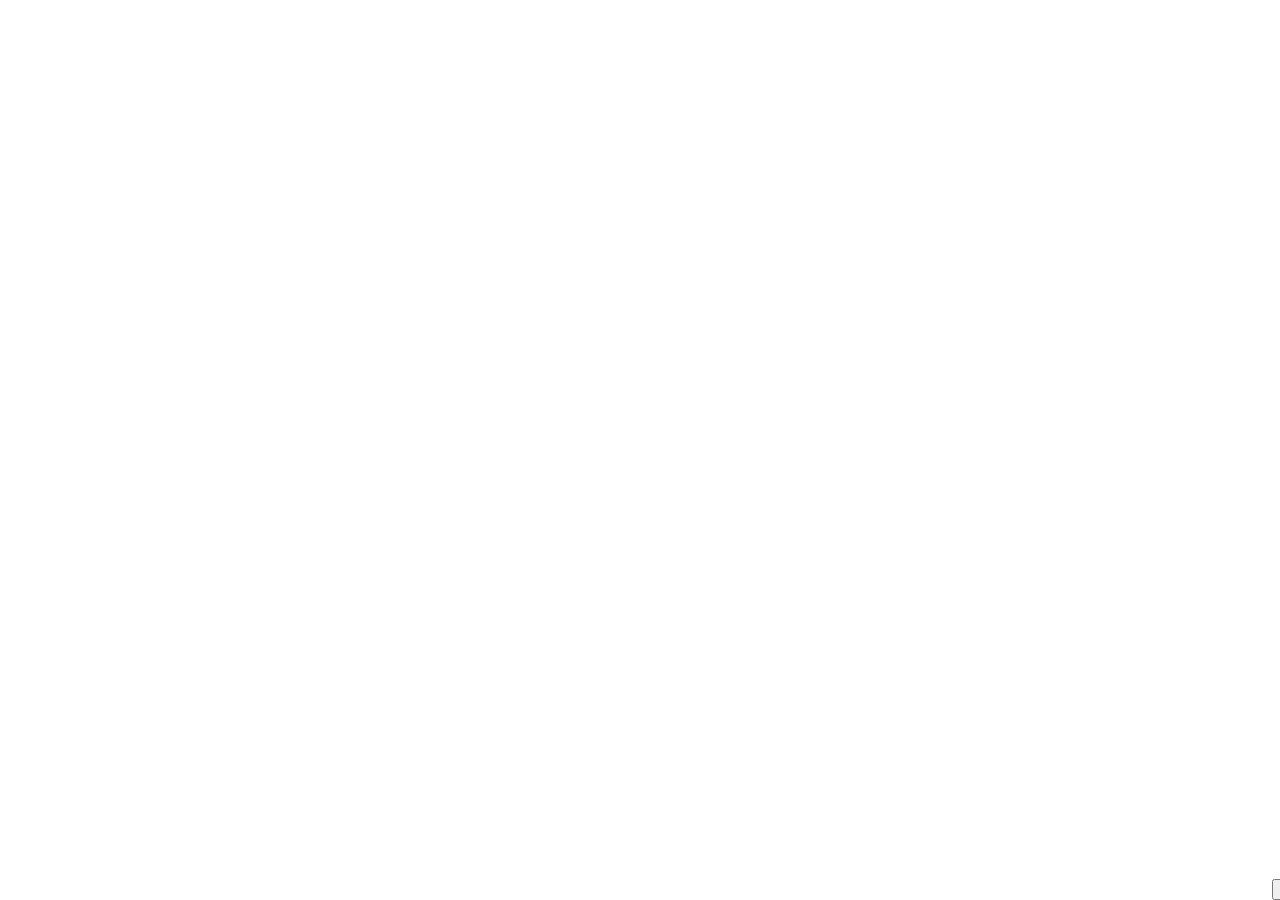
==== index.html @ c6769592 "meal colors, export and print buttons" ====
<html>

    <head>
        <Title>TY Meal Planner 2000</Title>
        <link type="text/css" rel="stylesheet" href="./groceries.css" />
        <link type="text/css" rel="stylesheet" href="./modules/jqwidgets-9.1.4/styles/jqx.base.css" />
        <script type="text/javascript" src="./modules/papaparse/papaparse.min.js"></script>
        <script type="text/javascript" src="./modules/jquery/jquery-3.6.0.min.js"></script>
        <script src="./modules/jqwidgets-9.1.4/jqx-all.js"></script>
        <script src="./modules/jqwidgets-9.1.4/demos.js"></script>
        <script src="./modules/kendo/jszip.min.js"></script>
        <script src="./modules/kendo/kendo.all.min.js"></script>
    </head>




    <script>
        let colors = {
            "red": "#F65A38",
            "orange": "#F8961E",
            "yellow":"#F9C74F",
            "green": "#90BE6D",
            "blue": "#43AA8B",
            "purple": "#577590",
            "white": "#eeeeee"
        }

        function getMealColor(dish){
            var color = colors["white"]
            var meals = dish.meal.replace(" ","").split(",")
            console.log(meals)
            if (meals.length == 1) {
                if (meals.includes("breakfast")){
                    color = colors["red"]
                } else if (meals.includes("lunch")){
                    color = colors["yellow"]
                } else if (meals.includes("dinner")){
                    color = colors["blue"]
                }
            } else if (meals.length == 2){
                if (meals.includes("breakfast") && meals.includes("lunch")){
                    color = colors["orange"]
                }
                if (meals.includes("lunch") && meals.includes("dinner")){
                    color = colors["green"]
                }
                if (meals.includes("breakfast") && meals.includes("dinner")){
                    color = colors["purple"]
                }
            }


            return color
        }

        let recipes = {}
        let ingredientsDict = {}
        function initDatabase(_callback) {
            Papa.parse('https://docs.google.com/spreadsheets/d/e/2PACX-1vS7rW-SfDDquABsjSutO8YlDOzyM8kTgSVkuAGbXZ6j1JpsFUaUgBaxgrS8BV80_xG-oVb1t9p5Bcq5/pub?output=csv', {
                download: true,
                header: true,
                complete: function(results) {
                    var recipelines = results.data

                    for (var r=0; r<recipelines.length; r++){
                        //split recipes from ingredients
                        if(recipelines[r].ingredients !== ""){
                            if (recipelines[r].dish !== ""){
                                recipes[recipelines[r].dish] = {
                                    "cuisine": recipelines[r].cuisine,
                                    "time": recipelines[r].time,
                                    "meal": recipelines[r].meal.split(","),
                                    "ingredients": new Array(),
                                    "color": getMealColor(recipelines[r])
                                }
                            } else {
                                recipelines[r].dish = recipelines[r-1].dish
                            }
                            recipes[recipelines[r].dish]['ingredients'].push(
                                {
                                    "ingredient": recipelines[r].ingredients,
                                    "quantity": parseFloat(recipelines[r].quantity)
                                }
                            )
                        }
                        if(recipelines[r]['ingredient-name'] !== ""){
                            ingredientsDict[recipelines[r]['ingredient-name']] = {
                                "type": recipelines[r].type,
                                "protein": recipelines[r].protein,
                                "measurement": recipelines[r].measurement,
                                "store": recipelines[r].store,
                                "isle": recipelines[r].isle,
                                "have": recipelines[r].have
                            }
                        }
                    }
                _callback()
                }
            })
        }
        
        function findByMatchingProperties(set, properties) {
            return set.filter(function (entry) {
                return Object.keys(properties).every(function (key) {
                    return entry[key] === properties[key];
                });
            });
        }

        function collectIngredientList(){
            var mealplan = [].concat($("#lunch_kanban").jqxKanban('getItems'), $("#dinner_kanban").jqxKanban('getItems'), $("#p_breakfast_kanban").jqxKanban('getItems'), $("#p_snack_kanban").jqxKanban('getItems'), $("#p_lunch_kanban").jqxKanban('getItems'))
            var mealnames = []
            var mealIngredientsList = []
            for (var m in mealplan){
                mealnames.push(mealplan[m].text)
            }
            for (var n in mealnames){
                for (var i in recipes[mealnames[n]].ingredients){
                    var thisIngredient = recipes[mealnames[n]].ingredients[i]
                    // check if ingredient already in list
                    var index = mealIngredientsList.findIndex(function(ing) {
                        return ing.ingredient == thisIngredient.ingredient
                    });
                    // increase quantity if already in list, add to list if not
                    if (index > -1){
                        mealIngredientsList[index].quantity += thisIngredient.quantity
                    } else {
                        thisIngredient.measurement = ingredientsDict[thisIngredient.ingredient].measurement
                        thisIngredient.store = ingredientsDict[thisIngredient.ingredient].store,
                        thisIngredient.isle = ingredientsDict[thisIngredient.ingredient].isle,
                        thisIngredient.have = ingredientsDict[thisIngredient.ingredient].have
                        mealIngredientsList.push(thisIngredient)
                    }
                }
            }
            formattedMealIngredientsList = textFormat(mealIngredientsList)

            return formattedMealIngredientsList
        }

        function textFormat(list){
            var formattedDict = {}
            var checkSupply = []
            for(var i in list){
                if (list[i].have !== ""){
                    checkSupply.push(list[i])
                } else {
                    if(list[i].store in formattedDict){
                        if (list[i].isle in formattedDict[list[i].store]){
                            formattedDict[list[i].store][list[i].isle].push(list[i])
                        } else {
                            formattedDict[list[i].store][list[i].isle] = [list[i]]
                        }
                    } else {
                        formattedDict[list[i].store] = {}
                        formattedDict[list[i].store][list[i].isle] = [list[i]]
                    }
                }
            }
            
            
            var formattedString = ""
            for (var s in formattedDict){
                //add store name
                formattedString += "<div style='text-align: left;''><span style='font-weight: bold; font-size: medium;'>" + s + ":</span></div><ul>"
                for (var i in formattedDict[s]){
                    //add isle name
                    formattedString += "<li>" + i + "<br></li><ul>"
                        for (var f=0; f<formattedDict[s][i].length; f++){
                            var slIng = formattedDict[s][i][f]
                            formattedString += ["<li>",slIng.ingredient, "||", slIng.quantity, slIng.measurement, "</li>"].join(" ")
                        }
                    formattedString += "</ul>"
                    // formattedString += "</ul>"
                }
                formattedString += "</ul><div><br></div>"
            }
            //append supply check items
            formattedString += "<div style='text-align: left;''><span style='font-weight: bold; font-size: medium;'>Check Existing Supply:</span></div><ul>"
            for (var c in checkSupply){
                formattedString +=  ["<li>",checkSupply[c].ingredient, "||", checkSupply[c].quantity, checkSupply[c].measurement, "</li>"].join(" ")
            }
            formattedString += "</ul>"



            return formattedString
        }

        function exportPDF() {
            var d = new Date(); 
		    var NoTimeDate = d.getFullYear()+'-'+(d.getMonth()+1)+'-'+d.getDate(); 

            var pdfname = "MealPlan - " + NoTimeDate;
            var pdftarget = '#mealWork_kanban';

            kendo.drawing
                .drawDOM(pdftarget, {
                    paperSize: "auto",
                    landscape: true,
                    margin: {
                        top: "10cm",
                        bottom: "10cm",
                        left: "10cm",
                        right: "10cm"
                    },
                    scale: 1
                })
                .then(function(group) {
                    kendo.drawing.pdf.saveAs(group, pdfname + ".pdf")
                });
        }

        
        $(document).ready(function () {
            initDatabase(function() {
                var proteinArray = [{ id: 0, name: "Soylent Green", image: "./images/common.png", common: true }]
                for (var i in ingredientsDict){
                    if (ingredientsDict[i].type == "meat"){
                        if (findByMatchingProperties(proteinArray, {name: ingredientsDict[i].protein})){
                            proteinArray.push({
                                id: proteinArray.length,
                                name: ingredientsDict[i].protein,
                                image: "./images/" + ingredientsDict[i].protein + ".png"
                            })
                        }
                    }
                }
                // build cuisinecolumns from spreadsheet database                
                var cuisineColumns = []
                for (var r in recipes){
                    if (findByMatchingProperties(cuisineColumns, {text: recipes[r].cuisine}) < 1){
                        cuisineColumns.push({
                            text: recipes[r].cuisine,
                            dataField: recipes[r].cuisine
                        })
                    }
                }

                var dayColumns = [
                    { text: "Sunday", dataField: "sun", maxItems: 3, collapsible: false },
                    { text: "Monday", dataField: "mon", maxItems: 3, collapsible: false },
                    { text: "Tuesday", dataField: "tue", maxItems: 3, collapsible: false },
                    { text: "Wednesday", dataField: "wed", maxItems: 3, collapsible: false },
                    { text: "Thursday", dataField: "thu", maxItems: 3, collapsible: false },
                    { text: "Friday", dataField: "fri", maxItems: 3, collapsible: false },
                    { text: "Saturday", dataField: "sat", maxItems: 3, collapsible: false }
                ];
            
                //set up data for all meals lists
                var fields = [
                        { name: "id", type: "string" },
                        { name: "status", map: "cuisine", type: "string" },
                        { name: "text", type: "string" },
                        { name: "tags", type: "string" },
                        { name: "color", type: "string" },
                        { name: "resourceId", type: "number" }
                ];
                //build meals from speadsheet database
                var allMealsSource = []
                var recipenames = Object.keys(recipes)
                for (var r=0; r< recipenames.length; r++){
                    // var proteinID = -1

                    for(var i in recipes[recipenames[r]].ingredients){
                        var proteinLookup  = findByMatchingProperties(proteinArray, {name:ingredientsDict[recipes[recipenames[r]].ingredients[i].ingredient].protein})
                        if(proteinLookup.length > 0){
                            proteinID = proteinLookup[0].id
                        }
                    }
                    
                    allMealsSource.push({
                        id: r,
                        cuisine: recipes[recipenames[r]].cuisine,
                        text: recipenames[r],
                        tags: recipes[recipenames[r]].meal.join(),
                        color: recipes[recipenames[r]].color,
                        resourceId: proteinID
                    })
                }
                var source =
                {
                    localData: allMealsSource,
                    dataType: "array",
                    dataFields: fields
                };
                var dataAdapter = new $.jqx.dataAdapter(source);

    
    
                var recipeTemplate = "<div class='jqx-kanban-item' id=''>"
                        + "<div class='jqx-kanban-item-color-status'></div>"
                        + "<div class='jqx-kanban-item-avatar'></div>"
                        // + "<div class='jqx-icon jqx-icon-close jqx-kanban-item-template-content jqx-kanban-template-icon'></div>"
                        + "<div class='jqx-kanban-item-text'></div>"
                        + "<div style='display: none;' class='jqx-kanban-item-footer'></div>"
                        + "</div>"

                $('#allMeals_kanban').jqxKanban({
                    itemRenderer: function(element, item, resource)
                    {
                        $(element).find(".jqx-kanban-item-text").css('background', item.color);
                    },                    
                    width: '100%',
                    height: 'calc(100% - 485px)',
                    template: recipeTemplate,
                    source: dataAdapter,
                    connectWith: "#dinner_kanban, #lunch_kanban, #p_breakfast_kanban, #p_snack_kanban, #p_lunch_kanban",
                    columns: cuisineColumns,
                    resources: proteinArray,
                    headerHeight: 20
                });
                $('#dinner_kanban').jqxKanban({
                    width: '100%',
                    height: 155,
                    template: recipeTemplate,
                    source: [],
                    connectWith: "#allMeals_kanban, #lunch_kanban, #p_breakfast_kanban, #p_snack_kanban, #p_lunch_kanban",
                    columns: dayColumns,
                    resources: proteinArray,
                    headerHeight: 20
                });
                $('#lunch_kanban').jqxKanban({
                    width: '100%',
                    height: 155,
                    template: recipeTemplate,
                    source: [],
                    connectWith: "#allMeals_kanban, #dinner_kanban, #p_breakfast_kanban, #p_snack_kanban, #p_lunch_kanban",
                    columns: dayColumns,
                    resources: proteinArray,
                    headerHeight: 20
                });
                $('#p_breakfast_kanban').jqxKanban({
                    width: '100%',
                    height: 72,
                    template: recipeTemplate,
                    source: [],
                    connectWith: "#allMeals_kanban, #dinner_kanban, #lunch_kanban, #p_snack_kanban, #p_lunch_kanban",
                    columns: dayColumns,
                    resources: proteinArray,
                    headerHeight: 20
                });
                $('#p_snack_kanban').jqxKanban({
                    width: '100%',
                    height: 52,
                    template: recipeTemplate,
                    source: [],
                    connectWith: "#allMeals_kanban, #dinner_kanban, #lunch_kanban, #p_breakfast_kanban, #p_lunch_kanban",
                    columns: dayColumns,
                    resources: proteinArray,
                    headerHeight: 0
                });
                $('#p_lunch_kanban').jqxKanban({
                    width: '100%',
                    height: 52,
                    template: recipeTemplate,
                    source: [],
                    connectWith: "#allMeals_kanban, #dinner_kanban, #lunch_kanban, #p_breakfast_kanban, #p_snack_kanban",
                    columns: dayColumns,
                    resources: proteinArray,
                    headerHeight: 0
                });

                $("#verticalSplitter").jqxSplitter({
                    width: '100%',
                    // $(window).height() - 128
                    height: 'calc(100% - 2px)',
                    resizable: false,
                    panels: [{
                        size: '100%',
                        collapsible: false
                    }, {
                        size: 384,
                        min: 384
                    }]
                });

                $('#shoppingList').jqxEditor({
                    width: "100%",
                    height: 'calc(100% - 30px)',
                    tools: 'bold italic underline | size | color | left center right | outdent indent | ul ol | clean'
                });

                $("#editDB").jqxButton({ width: "33.3%", height: 30 });
                $("#exportPDF").jqxButton({ width: '33.3%', height: 30 });
                $("#printList").jqxButton({ width: '33.3%', height: 30 });



                //
                // EVENTS
                //

                //trigger on meal move
                $("[id$=kanban]").on('itemMoved', function (event) {
                    setTimeout(function() {
                        var currentIngredientList = collectIngredientList()
                        $("#shoppingList").val(currentIngredientList)
                    }, 10);
                });
                $("#editDB").on('click', function (){
                    var dbURL = 'https://docs.google.com/spreadsheets/d/1hS_7lFct6kUZv-HUwj50o-0guCED3opSgn4IERzbLf0/edit'
                    window.open(dbURL, '_blank');
                });
                $("#exportPDF").on('click', function (){
                    exportPDF()
                });
                $("#printList").on('click', function (){
                    $('#shoppingList').jqxEditor('print')
                });


                //basis for leftover duplication
                $('#allMeals_kanban').on("itemAttrClicked", function (event) {
                    var args = event.args;
                    if (args.attribute == "template") {
                        $('#allMeals_kanban').jqxKanban('removeItem', args.item.id);
                    }
                });
            });
        });
    </script>
</head>
<body>
    <div id="verticalSplitter">
        <div>
            <!-- <div id="horizontalSplitter"> -->
                <div>
                    <div id="allMeals_kanban" style="float:left"></div>
                </div>
                <div id="mealWork_kanban">
                    <div id="dinner_kanban"></div>
                    <div id="lunch_kanban"></div>
                    <div id="p_breakfast_kanban"></div>
                    <div id="p_snack_kanban"></div>
                    <div id="p_lunch_kanban"></div>

                </div>

            <!-- </div> -->
        </div>



        <div style="overflow-y: auto;">
            <div>
                <textarea name="shoppingList" id="shoppingList" ></textarea>
            </div>
            <div id="buttonArea">
                <input type="button" value="Edit Database" id='editDB' style="float:left"/>
                <input type="button" value="Export Meal Plan" id='exportPDF' style="float: center" />
                <input type="button" value="Print Shopping List" id='printList' style="float: right" />
            </div>
        </div>
    </div>

</body>

</html>
---- groceries.css ----
#p_breakfast_kanban-column-container-0,
#p_lunch_kanban-column-container-0,
#p_snack_kanban-column-container-0,
#p_breakfast_kanban-column-container-6,
#p_lunch_kanban-column-container-6,
#p_snack_kanban-column-container-6 {
    background-color: #d9d9d9;
    margin: 0px;
}

#allMeals_kanban{
    width:100%;
    height:100%;
}

#mealWork_kanban {
    position: absolute;
    bottom: 0px;
    width: 100%;
}
#buttonArea {
    position: absolute;
    bottom: 0px;
    width: 100%;
}

.jqx-kanban-item-color-status {
    width: 100%;
    height: 100%;
    border-top-left-radius: 3px;
    border-top-right-radius: 3px;
    position: relative;
    margin-top: 0px;
    top: 0px;
}

.jqx-kanban-item {
    padding-top: 0px;
}

.jqx-kanban-item-text {
    padding-top: 6px;
}

.jqx-kanban-item-avatar {
    margin-top: 5px;
    border: 2px solid #2e2e2e;
}
.jqx-kanban-item-leftover {
    margin-top: 5px;
    border: 1px solid black;
}

.jqx-kanban-template-icon {
    position: absolute;
    right: 3px;
    top: 12px;
}

.icon-leftovers {
    width: 16px;
    height: 16px;
    margin: 0 auto;
    cursor: pointer;
    background-image: url(images/close.png);
    background-repeat: no-repeat;
    background-position: center;
}

.jqx-widget-content-light {
    background-color: #ffffff;
    border-color: #c53030;
}
---- modules/jqwidgets-9.1.4/styles/jqx.base.css ----
﻿/*Rounded Corners*/
/*top-left rounded Corners*/
.jqx-rc-tl {
    -moz-border-radius-topleft: 3px;
    -webkit-border-top-left-radius: 3px;
    border-top-left-radius: 3px;
}
/*top-right rounded Corners*/
.jqx-rc-tr {
    -moz-border-radius-topright: 3px;
    -webkit-border-top-right-radius: 3px;
    border-top-right-radius: 3px;
}
/*bottom-left rounded Corners*/
.jqx-rc-bl {
    -moz-border-radius-bottomleft: 3px;
    -webkit-border-bottom-left-radius: 3px;
    border-bottom-left-radius: 3px;
}
/*bottom-right rounded Corners*/
.jqx-rc-br {
    -moz-border-radius-bottomright: 3px;
    -webkit-border-bottom-right-radius: 3px;
    border-bottom-right-radius: 3px;
}
/*top rounded Corners*/
.jqx-rc-t {
    -moz-border-radius-topleft: 3px;
    -webkit-border-top-left-radius: 3px;
    border-top-left-radius: 3px;
    -moz-border-radius-topright: 3px;
    -webkit-border-top-right-radius: 3px;
    border-top-right-radius: 3px;
}
/*bottom rounded Corners*/
.jqx-rc-b {
    -moz-border-radius-bottomleft: 3px;
    -webkit-border-bottom-left-radius: 3px;
    border-bottom-left-radius: 3px;
    -moz-border-radius-bottomright: 3px;
    -webkit-border-bottom-right-radius: 3px;
    border-bottom-right-radius: 3px;
}
/*right rounded Corners*/
.jqx-rc-r {
    -moz-border-radius-topright: 3px;
    -webkit-border-top-right-radius: 3px;
    border-top-right-radius: 3px;
    -moz-border-radius-bottomright: 3px;
    -webkit-border-bottom-right-radius: 3px;
    border-bottom-right-radius: 3px;
}
/*left rounded Corners*/
.jqx-rc-l {
    -moz-border-radius-topleft: 3px;
    -webkit-border-top-left-radius: 3px;
    border-top-left-radius: 3px;
    -moz-border-radius-bottomleft: 3px;
    -webkit-border-bottom-left-radius: 3px;
    border-bottom-left-radius: 3px;
}
/*all rounded Corners*/
.jqx-rc-all {
    -moz-border-radius: 3px;
    -webkit-border-radius: 3px;
    border-radius: 3px;
}
/*reset rounded corners*/
.jqx-rc-reset {
    -moz-border-radius: 0px !important;
    -webkit-border-radius: 0px !important;
    border-radius: 0px !important;
}

/*Reset Style*/
.jqx-reset {
    padding: 0;
    margin: 0;
    border: none;
    background: transparent;
    outline: none;
    box-sizing: content-box;
}

.jqx-clear {
    align: left;
    valign: top;
    left: 0px;
    top: 0px;
    -webkit-appearance: none !important;
    outline: none !important;
    padding: 0px;
    margin: 0px;
}

.jqx-popup {
    box-sizing: content-box;
}

.jqx-position-reset {
    position: static !important;
}

.jqx-border-reset {
    border: none !important;
}

.jqx-overflow-hidden {
    overflow: hidden !important;
}

.jqx-position-relative {
    position: relative !important;
}

.jqx-position-absolute {
    position: absolute !important;
}

.jqx-max-size {
    width: 100% !important;
    height: 100% !important;
}

.jqx-background-reset {
    background: transparent !important;
}
/*Disable browser selection*/
.jqx-disableselect {
    -webkit-user-select: none;
    -moz-user-select: none;
    user-select: none;
    -ms-user-select: none;
    -webkit-touch-callout: none;
    -webkit-tap-highlight-color: rgba(0,0,0,0);
}

.jqx-enableselect {
    -webkit-user-select: text;
    -moz-user-select: text;
    -ms-user-select: text;
    user-select: all;
}

.jqx-hideborder {
    border: none !important;
}

.jqx-hidescrollbars {
    overflow: hidden !important;
}
/*jqxButton, jqxToggleButton, jqxRepeatButton Style*/
.jqx-button {
    outline: none;
    border: 1px solid transparent;
    padding: 5px;
    text-align: center;
    vertical-align: central;
    margin: 0 0 0 0;
    cursor: default;
}

button.jqx-button, input[type=button].jqx-button, input[type=submit].jqx-button {
    box-sizing: border-box !important;
    -moz-box-sizing: border-box !important;
}

.jqx-buttongroup {
}

.jqx-group-button-normal {
    vertical-align: middle;
    text-align: center;
}
/*applied to the link button's anchor element.*/
.jqx-link {
    text-decoration: none;
    color: #111111;
}

/*shows elements.*/
.jqx-visible {
    display: block;
}
/*hides elements.*/
.jqx-hidden {
    display: none;
}

.jqx-widget, .jqx-widget-content, .jqx-widget-header, .jqx-fill-state-normal {
    line-height: 1.231;
}
/*jqxGauge Style*/
.jqx-gauge-label, .jqx-gauge-caption {
    fill: #333333;
    color: #333333;
    font-size: 11px;
    font-family: Verdana;
}

.jqx-knob {
    text-align: center;
}
/*jqxChart Style*/
.jqx-knob-label,
.jqx-chart-axis-text,
.jqx-chart-label-text,
.jqx-chart-tooltip-text,
.jqx-chart-legend-text {
    fill: #333333;
    color: #333333;
    font-size: 11px;
    font-family: Verdana;
}

.jqx-chart-axis-description {
    fill: #555555;
    color: #555555;
    font-size: 11px;
    font-family: Verdana;
}

.jqx-chart-title-text {
    fill: #111111;
    color: #111111;
    font-size: 14px;
    font-weight: bold;
    font-family: Verdana;
}

.jqx-chart-title-description {
    fill: #111111;
    color: #111111;
    font-size: 12px;
    font-weight: normal;
    font-family: Verdana;
}

/*applied to the Grid's element.*/
.jqx-grid {
    overflow: hidden;
    border-style: solid;
    border-width: 1px;
}

    .jqx-grid .jqx-adaptive-table {
        border-collapse: collapse;
        border: none;
        width: 100%;
    }

        .jqx-grid .jqx-adaptive-table td, .jqx-grid .jqx-adaptive-table th {
            border-bottom: 1px solid #ddd;
            padding: 8px;
            overflow: auto;
        }

        .jqx-grid .jqx-adaptive-table tr:nth-child(even) {
            background-color: #f2f2f2;
        }

        .jqx-grid .jqx-adaptive-table th {
            padding-top: 12px;
            padding-bottom: 12px;
            text-align: left;
            background-color: #4CAF50;
            color: white;
        }

    .jqx-grid .jqx-adaptive-view a {
        padding: 10px;
        text-decoration: none;
        color: orangered;
    }

/*applied to the Pager.*/
.jqx-grid-pager {
    border: none;
    border-top: 1px solid transparent;
}
/*applied to the Top Pager.*/
.jqx-grid-pager-top {
    border: none;
    border-bottom: 1px solid transparent;
}

.jqx-grid-pager-number {
    padding: 2px 5px;
    text-decoration: none;
    margin: 1px;
    border: 1px solid transparent;
    color: inherit !important;
    outline: none;
    font-weight: normal !important;
    line-height: 14px;
}

.jqx-grid-menu-item-touch {
    padding-top: 6px !important;
    padding-bottom: 6px !important;
}
/*applied to the Grid's bottom-right area between the horizontal and vertical scrollbars.*/
.jqx-grid-bottomright {
}
/*applied to the Grid's header area.*/
.jqx-grid-header {
    border-style: solid;
    border-width: 0px 0px 1px 0px;
    overflow: hidden;
    border-color: transparent;
    margin: 0px;
    padding: 0px;
}
/*applied to the columns.*/
.jqx-grid-column-header, .jqx-grid-columngroup-header {
    border-style: solid;
    border-width: 0px 1px 0px 0px;
    border-color: transparent;
    white-space: nowrap;
    border-style: solid;
    font-weight: normal;
    overflow: hidden;
    text-align: left;
    padding: 0px;
    margin: 0px;
}

.jqx-grid-column-header-rtl, .jqx-grid-columngroup-header-rtl {
    border-width: 0px 0px 0px 1px;
}

.jqx-grid-columngroup-header {
    border-bottom-width: 1px;
    border-left-width: 1px;
}
/*applied to the column's button.*/
.jqx-grid-column-menubutton {
    border-style: solid;
    border-width: 0px 0px 0px 1px;
    border-color: transparent;
    background-image: url('images/icon-menu-small.png') !important;
    background-repeat: no-repeat;
    background-position: center !important;
    cursor: pointer;
}

.jqx-grid-column-menubutton-rtl {
    border-width: 0px 1px 0px 0px;
}
/*applied to the column's sort button when the sort order is ascending.*/
.jqx-grid-column-sortascbutton {
    border: none;
    background-image: url('images/sortascbutton.png');
    background-repeat: no-repeat;
    background-position: center;
    cursor: pointer;
}
/*applied to the column's sort button when the sort order is descending.*/
.jqx-grid-column-sortdescbutton {
    border: none;
    background-image: url('images/sortdescbutton.png');
    background-repeat: no-repeat;
    background-position: center;
    cursor: pointer;
}
/*applied to the column's filter button.*/
.jqx-grid-column-filterbutton {
    border: none;
    background-image: url('images/filter.png');
    background-repeat: no-repeat;
    background-position: center;
    margin-top: 1px;
}
/*applied to the column's resize line.*/
.jqx-grid-column-resizeline {
    border-right: 1px dotted #555;
}
/*applied to the validation popup during cell editing.*/
.jqx-grid-validation {
    background: #df2227 !important;
    color: #fff !important;
    padding: 4px 8px;
}

.jqx-grid-validation-label {
    color: #fff !important;
    background: #df2227 !important;
    border: 1px solid #df2227 !important;
}

.jqx-grid-validation-arrow-up {
    background-image: url('images/red_arrow_up.png');
    background-repeat: no-repeat;
    background-position: center center;
}

.jqx-grid-validation-arrow-down {
    background-image: url('images/red_arrow_down.png');
    background-repeat: no-repeat;
    background-position: center center;
}
/*applied to the column's resize start line.*/
.jqx-grid-column-resizestartline {
    border-right: 1px solid #444;
}
/*applied to the sort ascending menu item in the Grid's Context Menu*/
.jqx-grid-sortasc-icon {
    background-image: url('images/icon-sort-asc.png');
    background-repeat: no-repeat;
    background-position: left center;
    width: 16px;
    height: 16px;
    float: left;
    margin-left: -4px;
    margin-right: 4px;
}
/*applied to the sort ascending menu item in the Grid's Context Menu*/
.jqx-grid-sortdesc-icon {
    background-image: url('images/icon-sort-desc.png');
    background-repeat: no-repeat;
    background-position: left center;
    width: 16px;
    height: 16px;
    float: left;
    margin-left: -4px;
    margin-right: 4px;
}
/*applied to the grid menu's sort remove item/*/
.jqx-grid-sortremove-icon {
    background-image: url('images/icon-sort-remove.png');
    background-repeat: no-repeat;
    background-position: left center;
    width: 16px;
    height: 16px;
    float: left;
    margin-left: -4px;
    margin-right: 4px;
}
/*applied to the grouping column's drag and drop item when the drop operation is allowed.*/
.jqx-grid-drag-icon {
    background-image: url('images/drag.png');
    background-repeat: no-repeat;
    background-position: left center;
    width: 16px;
    height: 16px;
}
/*applied to the grouping column's drag and drop item when the drop operation is not allowed.*/
.jqx-grid-dragcancel-icon {
    background-image: url('images/dragcancel.png');
    background-repeat: no-repeat;
    background-position: left center;
    width: 16px;
    height: 16px;
}
/*applied to the 'group by' menu item.*/
.jqx-grid-groupby-icon {
    background-repeat: no-repeat;
    background-position: left center;
    width: 16px;
    height: 16px;
    float: left;
    margin-left: -4px;
    margin-right: 4px;
}
/*applied to the column anchor tags.*/
.jqx-grid-column-header a:link, .jqx-grid-column-header a:visited {
    display: block;
    margin: 4px;
    height: 18px;
    line-height: 18px !important;
    color: inherit;
    outline: 0 none;
    text-decoration: none;
    cursor: pointer;
}

.jqx-grid-toolbar a:link, .jqx-grid-toolbar a:visited {
    margin: 4px;
    height: 18px;
    line-height: 18px !important;
    color: inherit;
    outline: 0 none;
    text-decoration: none;
    cursor: pointer;
}
/*applied to the groups header area.*/
.jqx-grid-groups-header, .jqx-grid-toolbar, .jqx-scheduler-toolbar {
    border-style: solid;
    border-width: 0px 0px 1px 0px;
    border-color: #aaa;
    white-space: nowrap;
    overflow: hidden;
    text-align: left;
    padding: 0px;
    margin: 0px;
}
/*applied to a grouping row.*/
.jqx-grid-groups-row {
    font-weight: bold;
    white-space: nowrap;
    text-align: left;
    padding: 0px;
    top: 50%;
    margin-top: -8px;
}
/*applied to the row details.*/
.jqx-grid-groups-row-details {
    font-weight: normal;
}
/*applied to a grouping column.*/
.jqx-grid-group-column {
    border: 1px solid transparent;
    white-space: nowrap;
    border-style: solid;
    font-weight: normal;
    overflow: hidden;
    text-align: left;
    padding: 0px;
    margin: 0px;
}
/*applied to the lines between the group columns.*/
.jqx-grid-group-column-line {
    background: #aaa;
}
/*applied to the drop line indicators displayed in the grouping header.*/
.jqx-grid-group-drag-line {
    background: #80be09;
}
/*applied to the anchor tags inside a grouping column.*/
.jqx-grid-group-column a:link {
    display: block;
    margin: 4px;
    height: 18px;
    line-height: 18px !important;
    outline: 0 none;
    text-decoration: none;
    cursor: pointer;
    color: inherit;
}

.jqx-grid-group-column a:visited {
    color: inherit;
    display: block;
    margin: 4px;
    height: 18px;
    line-height: 18px !important;
    outline: 0 none;
    text-decoration: none;
    cursor: pointer;
}
/*applied to a grid cell*/
.jqx-grid-cell {
    border-style: solid;
    border-width: 0px 1px 1px 0px;
    margin-right: 1px;
    margin-bottom: 1px;
    border-color: transparent;
    background: #fff;
    white-space: nowrap;
    font-weight: normal;
    font-size: inherit;
    overflow: hidden;
    position: absolute !important;
    height: 100%;
    outline: none;
}

.jqx-grid-cell-locked {
    color: #aaa !important;
}

.jqx-grid-cell-left-align {
    overflow: hidden;
    text-overflow: ellipsis;
    padding-bottom: 2px;
    text-align: left;
    margin-right: 2px;
    margin-left: 4px;
}

.jqx-grid-cell-middle-align {
    text-overflow: ellipsis;
    overflow: hidden;
    padding-bottom: 2px;
    text-align: center;
}

.jqx-grid-cell-right-align {
    overflow: hidden;
    text-overflow: ellipsis;
    padding-bottom: 2px;
    text-align: right;
    margin-right: 4px;
    margin-left: 2px;
}

/*applied to a grid cell that is part of a rows group.*/
.jqx-grid-group-cell {
    overflow: hidden;
    position: absolute !important;
    height: 100%;
    background: #fff;
}
/*applied to the grid cells in the sort column*/
.jqx-grid-cell-sort {
    background-color: #f0f0f0;
}

/*applied to the grid cells in the filter column*/
.jqx-grid-cell-filter {
    background-color: #e6e6e6;
}

.jqx-grid-cell-add-new-row {
    background: #fdfcf3 !important;
    color: #000 !important;
}

/*applied to the grid cells area.*/
.jqx-grid-content {
    border-style: solid;
    border-width: 0px 0px 0px 0px;
    border-color: transparent;
    white-space: nowrap;
    overflow: hidden;
}
/*applied to a grid cell that is part of a rows group.*/
.jqx-grid-group-cell, .jqx-grid-empty-cell {
    border-style: solid;
    border-width: 0px 0px 1px 0px;
    white-space: nowrap;
    font-weight: normal;
}

.jqx-widget .jqx-grid-cleared-cell, .jqx-grid-cleared-cell {
    border: transparent !important;
}

.jqx-grid-cell-wrap {
    white-space: normal !important;
}

.jqx-tree-grid-indent {
    width: 18px;
    display: inline-block;
    height: 8px;
    overflow: hidden;
    vertical-align: top;
}

.jqx-tree-grid-title {
    text-decoration: none;
    vertical-align: bottom;
    line-height: 20px;
    white-space: nowrap;
    overflow: hidden;
    text-overflow: ellipsis;
}

.jqx-tree-grid-collapse-button, .jqx-tree-grid-expand-button {
    display: inline-block;
    margin-top: 0px;
    margin-right: 0px;
    position: relative;
    width: 18px;
    height: 18px;
    vertical-align: top;
}

.jqx-tree-grid-checkbox {
    float: none !important;
    width: 16px;
    height: 16px;
    cursor: pointer;
    margin-right: 6px !important;
    margin-left: 2px !important;
}

.jqx-tree-grid-icon {
    float: none !important;
    width: 14px;
    height: 14px;
    margin-right: 4px;
}

.jqx-tree-grid-icon-rtl {
    margin-right: 0px;
    margin-left: 4px;
}

.jqx-tree-grid-icon-size {
    width: 14px;
    height: 14px;
    line-height: 16px;
}

.jqx-tree-grid-checkbox-tick {
    width: 100%;
    height: 100%;
}

.jqx-tree-grid-expand-button {
    height: 18px;
    width: 18px;
    vertical-align: top;
}

/*applied to a cell in jqxDataTable*/
.jqx-cell {
    min-height: 23px;
    padding: 6px 4px;
    margin: 0;
    border-collapse: separate;
    border-spacing: 0px;
    overflow: hidden;
    text-overflow: ellipsis;
    border: 1px solid transparent;
    border-top-width: 0px;
    border-left-width: 0px;
    box-sizing: border-box;
    -moz-box-sizing: border-box;
    white-space: normal;
    line-height: 1.231;
}

.jqx-grid-cell-nowrap {
    white-space: nowrap;
}

.jqx-cell-editor {
    padding-left: 4px !important;
    padding-right: 3px !important;
}

.jqx-left-align {
    text-align: left;
}

.jqx-center-align {
    text-align: center;
}

.jqx-right-align {
    text-align: right;
}

.jqx-top-align {
    vertical-align: top;
}

.jqx-bottom-align {
    vertical-align: bottom;
}

.jqx-grid-table .jqx-grid-cell {
    position: static !important;
    zoom: 1 !important;
}
/*applied to the Grid's Table element.*/
.jqx-grid-table {
    font-size: 13px;
    table-layout: fixed;
    margin: 0px;
    padding: 0px;
    border-collapse: separate;
    border-spacing: 0px;
    -webkit-overflow-scrolling: touch;
    outline: none;
    zoom: 1 !important;
    empty-cells: show;
    border-right: 1px solid #aaa;
    line-height: 1.231;
    width: auto;
    border: none;
}

.jqx-grid-table-rtl {
    border-left-width: 1px;
    border-right-width: 0px;
}

.jqx-details table {
    border-collapse: collapse;
    table-layout: fixed;
    border-spacing: 0px;
}

/*applied to a grid cell that is part of a details row and grouping is enabled.*/
.jqx-grid-group-details-cell {
}
/*applied to a grid cell that is part of a details row.*/
.jqx-grid-details-cell {
    border-width: 0px 1px 0px 0px;
}
/*applied to a grid cell. Represents the alternating cell background.*/
.jqx-grid-cell-alt {
    background: #f9f9f9;
}
/*applied to a sorted and alternating grid cell*/
.jqx-grid-cell-sort-alt {
    background-color: #e5e5e5;
}
/*applied to a sorted and alternating grid cell*/
.jqx-grid-cell-filter-alt {
    background-color: #f0f0f0;
}
/*applied to a pinned grid cell.*/
.jqx-grid-cell-pinned {
    background-color: #e5e5e5;
}
/*applied to a pinned grid cell. Represents the alternating cell background.*/
.jqx-grid-cell-pinned-alt {
    background-color: #e5e5e5;
}
/*applied to a selected grid cell.*/
.jqx-grid-cell-selected {
    border-left: 0px solid transparent;
}

    .jqx-grid-cell-selected.jqx-grid-cell-edit {
        border-color: #DDDDDD !important;
        background-color: #fff !important;
        color: #333 !important;
    }

.jqx-fill-state-focus.jqx-grid-cell-edit,
.jqx-grid-cell-edit .jqx-fill-state-focus,
.jqx-grid-cell-edit.jqx-fill-state-focus .jqx-action-button,
.jqx-grid-cell-edit .jqx-numberinput-focus,
.jqx-grid-cell-edit .jqx-combobox-content-focus {
    border-color: #DDDDDD !important;
}

.jqx-cell-rtl {
    border-left-width: 1px;
    border-right-width: 0px;
}

.jqx-grid-cell-rtl {
    border-width: 0px 0px 1px 1px;
}

.jqx-grid-table .jqx-grid-cell {
    border-width: 0px 0px 1px 1px;
}

.jqx-grid-table-one-cell {
    border: none;
    border-right-width: 1px;
    border-right-style: solid;
    border-right-color: #aaa;
}

.jqx-grid-table .jqx-grid-cell:first-child {
    border-left-width: 0px;
}

/*applied to the selection area.*/
.jqx-grid-selectionarea {
    border: 1px solid transparent;
    opacity: 0.5;
    filter: alpha(opacity=50);
}
/*applied to a hovered grid cell.*/
.jqx-grid-cell-hover {
    border-color: transparent;
}
/*applied to a grid cell when the grid is empty.*/
.jqx-grid-empty-cell {
    overflow: visible;
    border-bottom: none;
}

/*applied to the Grid when its loading the data.*/
.jqx-grid-load {
    padding-right: 0px;
    background-image: url(images/loader.gif);
    background-position: 50% 50%;
    background-repeat: no-repeat;
    z-index: 9999;
    display: block;
}
/*applied to a group's collapse button.*/
.jqx-grid-group-collapse {
    padding-right: 0px;
    background-image: url(images/icon-right.png);
    background-position: 50% 50%;
    background-repeat: no-repeat;
    cursor: pointer;
}

.jqx-grid-group-collapse-rtl {
    padding-right: 0px;
    background-image: url(images/icon-left.png);
    background-position: 50% 50%;
    background-repeat: no-repeat;
    cursor: pointer;
}
/*applied to a group's expand button.*/
.jqx-grid-group-expand, .jqx-grid-group-expand-rtl {
    padding-right: 0px;
    background-image: url(images/icon-down.png);
    background-position: 50% 50%;
    background-repeat: no-repeat;
    cursor: pointer;
}
/*jqxProgresBar Style*/
.jqx-progressbar {
    position: relative;
    overflow: hidden;
    outline: none;
    border: 1px solid transparent;
    height: 2em;
}
/*applied to the progressbar's value element*/
.jqx-progressbar-value {
    outline: none;
    border: 0px solid transparent;
    height: 100%;
}
/*applied to the progress bar's vertical value element- when the widget's orientation is 'vertical'*/
.jqx-progressbar-value-vertical {
    outline: none;
    border: 0px solid transparent;
    height: 100%;
    background: transparent;
}
/*applied to the progressbar's text element*/
.jqx-progressbar-text {
    font-size: 10px;
    border: none;
}
/*applied to the progress bar when the widget is in disabled state*/
.jqx-progressbar-disabled {
    outline: none;
    border: 1px solid transparent;
    height: 2em;
}

/*jqxMenu Style*/
.jqx-menu {
    border: 1px solid transparent;
    float: none;
    margin: 0px;
    height: 100%;
    padding: 0px;
    overflow: hidden;
    text-align: left;
}

.jqx-menu-dropdown-column {
    float: left;
}
/*applied to the menu when it is horizontal. Sets the menu's background*/
.jqx-menu-horizontal {
    margin: 0px;
    padding: 0px;
    overflow: hidden;
    text-align: center;
}
/*applied to the menu when it is vertical. Sets the menu's background*/
.jqx-menu-vertical {
    text-align: left;
}
/*applied to the sub menu. Sets the sub menu's background*/
.jqx-menu-dropdown {
    left: 100%;
    margin: 0px;
    padding: 0px;
    right: 0;
    overflow: hidden;
    display: none;
    float: none;
    width: 150px;
    border-style: solid;
    border-width: 1px;
    text-align: left;
    padding: 2px;
}
    /*applied to the sub menu's ul elements.*/
    .jqx-menu-dropdown ul {
        left: 100%;
        margin: 0px;
        padding: 0px;
        right: 0;
        overflow: hidden;
        border: none;
    }
/*applied to the menu's ul elements.*/
.jqx-menu ul {
    left: 100%;
    margin: 0px;
    padding: 2px;
    right: 0;
    overflow: hidden;
    background-color: transparent;
    border: none;
}
/*applied to the menu's li elements.*/
.jqx-menu li, .jqx-menu-dropdown li {
    line-height: 1.3 !important;
}
/*applied to the top level menu items.*/
.jqx-menu-item-top {
    border: 1px solid transparent;
    text-indent: 0;
    list-style: none;
    padding: 4px 8px 4px 8px;
    left: 100%;
    overflow: hidden;
    color: inherit;
    right: 0;
    margin: 0px 3px 0px 3px;
    cursor: pointer;
}
/*applied to the sub menu items.*/
.jqx-menu-item {
    border: 1px solid transparent;
    text-indent: 0;
    list-style: none;
    padding: 4px 8px 4px 8px;
    margin: 1px;
    margin-left: 3px;
    margin-right: 3px;
    float: none;
    overflow: hidden;
    left: 100%;
    color: inherit;
    right: 0;
    text-align: left;
    cursor: pointer;
}
/*applied to a sub menu item when the mouse is over the item.*/
.jqx-menu-item-hover {
    color: inherit;
    right: 0;
    list-style: none;
    margin: 1px;
    margin-left: 3px;
    margin-right: 3px;
    left: 100%;
    padding: 4px 8px 4px 8px;
    text-align: left;
    cursor: pointer;
}
/*applied to a top-level menu item when the mouse is over it.*/
.jqx-menu-item-top-hover {
    color: inherit;
    right: 0;
    list-style: none;
    margin: 0px 3px 0px 3px;
    left: 100%;
    padding: 4px 8px 4px 8px;
    top: 50%;
    cursor: pointer;
}
/*applied to a sub menu item when its sub menu is opened.*/
.jqx-menu-item-selected {
    right: 0;
    list-style: none;
    margin: 1px;
    margin-left: 3px;
    margin-right: 3px;
    left: 100%;
    padding: 4px 8px 4px 8px;
    text-align: left;
    cursor: pointer;
}
/*applied to a disabled sub menu item.*/
.jqx-menu-item-disabled {
}
/*applied to a top-level menu item when its sub menu is opened.*/
.jqx-menu-item-top-selected {
    right: 0;
    list-style: none;
    margin: 0px 1px 0px 1px;
    margin-left: 3px;
    margin-right: 3px;
    left: 100%;
    padding: 4px 8px 4px 8px;
    cursor: pointer;
}
/*applied to the menu separator items.*/
.jqx-menu-item-separator {
    text-indent: 0;
    background-color: #ddd;
    border: none;
    list-style: none;
    height: 1px;
    line-height: 0 !important;
    padding: 0px;
    margin: 1px 2px 1px 2px;
    float: none;
    overflow: hidden;
    left: 100%;
    color: inherit;
    right: 0;
    font-size: 1px;
}
/*applied to a sub menu item when it has sub menu items. Displays right arrow icon.*/
.jqx-menu-item-arrow-right {
    background-image: url(images/icon-right.png);
}
/*applied to a sub menu item when it has sub menu items. Displays down arrow icon.*/
.jqx-menu-item-arrow-down {
    background-image: url(images/icon-down.png);
}
/*applied to a sub menu item when it has sub menu items. Displays up arrow icon.*/
.jqx-menu-item-arrow-up {
    background-image: url(images/icon-up.png);
}

.jqx-menu-minimized {
    position: relative;
}

.jqx-menu-title {
    position: relative;
    float: right;
    margin-top: 4px;
    padding-top: 4px;
    padding-right: 20px;
}

.jqx-menu-minimized-button {
    background-image: url('images/icon-menu-minimized.png');
    background-repeat: no-repeat;
    background-position: left center;
    height: 24px;
    width: 24px;
    padding: 0px;
    margin-left: 7px;
    margin-top: 4px;
    float: left;
}

.jqx-menu-ul-minimized {
    display: block !important;
    width: auto !important;
}

    .jqx-menu-ul-minimized ul {
        margin-top: 0px;
        margin-bottom: 0px;
        padding-top: 0px;
        padding-bottom: 0px;
        -webkit-box-shadow: none !important;
        -moz-box-shadow: none !important;
        -o-box-shadow: none !important;
        box-shadow: none !important;
    }

.jqx-menu-minimized li:last-child {
    padding-bottom: 0px;
    margin: 0px;
}

.jqx-menu-item-arrow-right, .jqx-menu-item-arrow-down, .jqx-menu-item-arrow-up, .jqx-menu-item-arrow-right {
    background-position: 100% 50%;
    background-repeat: no-repeat;
    padding-right: 0px;
    margin-right: -8px;
    width: 17px;
    height: 15px;
}
/*applied to a sub menu item when it has sub menu items. Displays left arrow icon.*/
.jqx-menu-item-arrow-left {
    padding-right: 0px;
    padding-left: 5px;
    width: 17px;
    height: 15px;
    background-image: url(images/icon-left.png);
    background-position: 0 50%;
    background-repeat: no-repeat;
}
/*applied to a sub menu item when it has sub menu items and its sub menu is opened. Displays right arrow icon.*/
.jqx-menu-item-arrow-right-selected {
    background-image: url(images/icon-right.png);
}
/*applied to a sub menu item when it has sub menu items and its sub menu is opened. Displays down arrow icon.*/
.jqx-menu-item-arrow-down-selected {
    background-image: url(images/icon-down.png);
}
/*applied to a sub menu item when it has sub menu items and its sub menu is opened. Displays up arrow icon.*/
.jqx-menu-item-arrow-up-selected {
    background-image: url(images/icon-up.png);
}

.jqx-menu-item-arrow-right-selected, .jqx-menu-item-arrow-up-selected, .jqx-menu-item-arrow-down-selected, .jqx-menu-item-arrow-top-right {
    padding-right: 0px;
    margin-right: -8px;
    width: 17px;
    height: 15px;
    background-position: 100% 50%;
    background-repeat: no-repeat;
}
/*applied to a top-level menu item when it has sub menu items. Displays right arrow icon.*/
.jqx-menu-item-arrow-top-right {
    background-image: url(images/icon-right.png);
}
/*applied to a sub menu item when it has sub menu items and its sub menu is opened. Displays left arrow icon.*/
.jqx-menu-item-arrow-left-selected {
    background-image: url(images/icon-left.png);
}
/*applied to a top-level menu item when it has sub menu items. Displays left arrow icon.*/
.jqx-menu-item-arrow-top-left {
    background-image: url(images/icon-left.png);
}

.jqx-menu-item-arrow-left-selected, .jqx-menu-item-arrow-top-left {
    background-position: 0 50%;
    background-repeat: no-repeat;
    padding-right: 0px;
    padding-left: 5px;
    width: 17px;
    height: 15px;
}
/*applied to the anchor elements*/
.jqx-menu-item a:link, .jqx-menu-item a:visited, .jqx-menu-item a:hover, .jqx-menu-item-top a:link, .jqx-menu-item-top a:visited, .jqx-menu-item-top a:hover {
    font: inherit;
    text-decoration: none;
    color: inherit;
    outline: none;
    background-color: transparent;
}

/*applied to the menu widget when it is disabled.*/
.jqx-menu-disabled {
    cursor: default;
}
    /*applied to the anchor elements of all disabled menu items.*/
    .jqx-menu-disabled a:link {
        cursor: default;
        text-decoration: none;
    }

    .jqx-menu-disabled a:visited {
        cursor: default;
        text-decoration: none;
    }

    .jqx-menu-disabled a:hover {
        cursor: default;
    }

.jqx-menu-dropdown {
    right: -1px;
}

/*jqxtree Style*/
.jqx-tree {
    left: 100%;
    right: 0;
    float: none;
    margin: 0px;
    border-style: solid;
    border-width: 1px;
    padding: 0px;
    overflow: hidden;
    text-align: left;
    outline: none;
    white-space: nowrap;
    line-height: 14px !important;
}
/*applied to the jqxTree root UL element.*/
.jqx-tree-dropdown-root {
    left: 100%;
    padding: 0px 5px 0px 5px;
    right: 0;
    display: block;
    float: none;
    background-color: transparent;
    border-style: solid;
    border-width: 0px;
    border-color: #fff;
    text-align: left;
    outline: none;
    white-space: nowrap;
    margin: 0px;
}

.jqx-tree-dropdown-root-rtl {
    padding: 0px 5px 0px 0px;
    text-align: right;
    float: right;
    margin: 0px;
}

/*applied to the jqxTree UL elements.*/
.jqx-tree-dropdown {
    left: 100%;
    margin: 0px;
    padding: 0px 0px 0px 10px;
    right: 0;
    display: block;
    float: none;
    background-color: transparent;
    border-style: solid;
    border-width: 0px;
    border-color: transparent;
    text-align: left;
    outline: none;
}

.jqx-tree-dropdown-rtl {
    padding: 3px 0px 0px 0px;
    text-align: right;
}

/*applied to a tree item.*/
.jqx-tree-item {
    border: 1px solid transparent;
    text-indent: 0;
    list-style: none;
    padding: 3px;
    margin: 0px;
    float: none;
    overflow: hidden;
    left: 100%;
    right: 0;
    text-align: left;
    cursor: default;
    text-decoration: none;
}
/*applied to the jqxTree LI elements.*/
.jqx-tree-item-li {
    text-indent: 0;
    background-color: transparent;
    border: 0px solid transparent;
    list-style: none;
    left: 100%;
    right: 0;
    text-align: left;
    outline: none;
    margin: 0px;
    margin-top: 1px;
    padding: 0px;
}
/*applied to the last LI elements in an UL element.*/
.jqx-tree-item-u-last {
    margin: 0px 0px 0px 0px;
}
/*applied to a tree item when the mouse is over the item.*/
.jqx-tree-item-hover {
    color: inherit;
    right: 0;
    padding: 3px;
    margin: 0px;
    list-style: none;
    left: 100%;
    cursor: pointer;
    text-decoration: none;
}
/*applied to a tree item when the item is selected.*/
.jqx-tree-item-selected {
    color: inherit;
    right: 0;
    padding: 3px;
    margin: 0px;
    list-style: none;
    left: 100%;
    cursor: pointer;
    text-decoration: none;
}

.jqx-tree-item-rtl {
    text-align: right;
}

.jqx-tree-item-li-rtl {
    text-align: right;
}
/*applied to the anchor element of a tree item.*/
.jqx-tree-item a:link, .jqx-tree-item a:visited {
    text-indent: 0;
    background-color: transparent;
    border: 0px solid transparent;
    list-style: none;
    padding: 0px;
    margin: 0px;
    float: none;
    overflow: hidden;
    left: 100%;
    color: inherit;
    right: 0;
    text-align: left;
    cursor: pointer;
    text-decoration: none;
    outline: none;
}

.jqx-tree-item-selected, .jqx-tree-item-hover a:hover {
    color: inherit;
}

.jqx-tree-item-selected, .jqx-tree-item-hover a:visited {
    color: inherit;
}

/*applied to a tree item when the item is disabled.*/
.jqx-tree-item-disabled {
}
/*applied to a tree item when it has sub items and is collapsed. Displays an arrow icon next to the item.*/
.jqx-tree-item-arrow-collapse, .jqx-tree-item-arrow-collapse-hover {
    padding-right: 0px;
    width: 17px;
    height: 17px;
    background-image: url(images/icon-right.png);
    background-position: 100% 50%;
    background-repeat: no-repeat;
    cursor: pointer;
}

.jqx-tree-item-arrow-collapse-rtl, .jqx-tree-item-arrow-collapse-hover-rtl {
    background-image: url(images/icon-left.png);
}

/*applied to a tree item when it has sub items and is expanded. Displays an arrow icon next to the item.*/
.jqx-tree-item-arrow-expand, .jqx-tree-item-arrow-expand-hover {
    padding-right: 0px;
    width: 17px;
    height: 17px;
    background-image: url(images/icon-down.png);
    background-position: 100% 50%;
    background-repeat: no-repeat;
    cursor: pointer;
}
/*applied to the tree when it is disabled.*/
.jqx-tree-disabled {
    cursor: default;
}
    /*applied to the anchor elements in a tree when it is disabled.*/
    .jqx-tree-disabled a:link {
        cursor: default;
        text-decoration: none;
    }

    .jqx-tree-disabled a:visited {
        cursor: default;
        text-decoration: none;
    }

    .jqx-tree-disabled a:hover {
        cursor: default;
    }


/*jqxTabs*/
.jqx-tabs {
    outline: none;
    margin: 0 0 0 0;
    padding: 0px;
    overflow: hidden;
    background: transparent;
    border: 1px solid transparent;
}
/*applied to the tab close button.*/
.jqx-tabs-close-button {
    outline: none;
    background-image: url(images/close.png);
    cursor: pointer;
    margin: 0 0 0 0;
    padding: 0 0 0 0;
    position: relative;
    left: 5px;
}
/*applied to the tab close button when the tab is selected.*/
.jqx-tabs-close-button-selected {
    outline: none;
    background-image: url(images/close.png);
    cursor: pointer;
    margin: 0 0 0 0;
    padding: 0 0 0 0;
}
/*applied to the tab close button when the mouse is over the tab.*/
.jqx-tabs-close-button-hover {
    outline: none;
    background-image: url(images/close.png);
    cursor: pointer;
    margin: 0 0 0 0;
    padding: 0 0 0 0;
}

.jqx-tabs-close-button, .jqx-tabs-close-button-selected, .jqx-tabs-close-button-hover {
    background-repeat: no-repeat;
    background-position: center;
}
/*applied to the tab's left scroll arrow.*/
.jqx-tabs-arrow-left {
    outline: none;
    position: relative;
    z-index: 15;
    float: left;
    cursor: pointer;
    margin: 0 0 0 0;
    padding: 0 0 0 0;
    background-image: url('images/icon-left.png');
    background-repeat: no-repeat;
    background-position: center;
}
/*applied to the tab's right scroll arrow.*/
.jqx-tabs-arrow-right {
    outline: none;
    position: relative;
    z-index: 15;
    background-image: url('images/icon-right.png');
    background-repeat: no-repeat;
    background-position: center;
    float: left;
    cursor: pointer;
    margin: 0 0 0 0;
    padding: 0 0 0 0;
}

.jqx-tabs-arrow-background {
    background: #eeeeee;
}
/*applied to the tab's title.*/
.jqx-tabs-title {
    outline: none;
    display: block;
    cursor: pointer;
    white-space: nowrap;
    left: 100%;
    right: 0;
    text-indent: 0px;
    list-style: none;
    border: 1px solid transparent;
    margin: 0px 2px 0px 0px;
    overflow: hidden;
    z-index: 1;
    padding-left: 13px;
    padding-right: 13px;
    padding-bottom: 5px;
    padding-top: 5px;
    background: transparent;
    height: auto;
    position: relative;
}

.jqx-tabs-title-bottom {
}

.jqx-tabs-title a:link {
    color: inherit;
    text-decoration: none;
}

.jqx-tabs-title a:hover {
    color: inherit;
    text-decoration: none;
}

.jqx-tabs-title a:active {
    color: inherit;
    text-decoration: none;
}

.jqx-tabs-title a:visited {
    color: inherit;
    text-decoration: none;
}
/*applied to the tab's title when the tab is selected and the jqxTab's position property is set to 'top' .*/
.jqx-tabs-title-selected-top {
    z-index: 99;
    outline: none;
    border-top: 1px solid transparent;
    border-left: 1px solid transparent;
    border-right: 1px solid transparent;
    border-bottom: 1px solid #fff;
    background-color: #fff;
    padding-bottom: 7px;
}
/*applied to the tab's title when the tab is selected and the jqxTab's position property is set to 'bottom' .*/
.jqx-tabs-title-selected-bottom {
    outline: none;
    border-top: 1px solid #fff;
    border-left: 1px solid transparent;
    border-right: 1px solid transparent;
    border-bottom: 1px solid transparent;
    padding-top: 7px;
    padding-bottom: 5px;
    margin-top: -2px;
    background-color: #fff;
}
/*applied to the tab's title when the tab is hovered and the jqxTab's position property is set to 'top' .*/
.jqx-tabs-title-hover-top {
    outline: none;
    border: 1px solid transparent;
    padding-bottom: 5px;
}
/*applied to the tab's title when the tab is hovered and the jqxTab's position property is set to 'bottom' .*/
.jqx-tabs-title-hover-bottom {
    outline: none;
    border: 1px solid transparent;
    padding-top: 5px;
}
/*applied to the tab's title when the tab is disabled.*/
.jqx-tabs-title-disable {
}
/*applied to the tab's header.*/
.jqx-tabs-header {
    padding-left: 0px;
    padding-right: 0px;
    padding-top: 3px;
    padding-bottom: 1px;
    margin: 0px;
    border-top: 0px solid transparent;
    border-left: 0px solid transparent;
    border-right: 0px solid transparent;
    border-bottom: 1px solid #aaa;
    background: #eeeeee;
}
/*applied to the tab's header when the position is bottom.*/
.jqx-tabs-header-bottom {
    padding-top: 1px;
    padding-bottom: 3px;
    border-top: 0px solid #aaa;
    border-left: 0px solid transparent;
    border-right: 0px solid transparent;
    border-bottom: 1px solid transparent;
}
/*applied to the tab's header when the tab is collapsed.*/
.jqx-tabs-header-collapsed {
    border: 1px solid #aaa;
}
/*applied to the tab's header when the position is bottom and tab is collapsed.*/
.jqx-tabs-header-collapsed-bottom {
    border: 1px solid #aaa;
}

.jqx-tabs-collapsed {
    border: 0px solid transparent;
}

.jqx-tabs-collapsed-bottom {
    border: 0px solid transparent;
}
/*applied to the tab's selection tracker container element.*/
.jqx-tabs-selection-tracker-container {
    outline: none;
    position: relative;
    text-indent: 0px;
    margin: 0 0 0 0;
    padding: 0 0 0 0;
    width: 100%;
    background: transparent;
    height: 0px;
}
/*applied to the tab's selection tracker when the jqxTab's position property is set to 'top'.*/
.jqx-tabs-selection-tracker-top {
    border-top: 1px solid transparent;
    border-left: 1px solid transparent;
    border-right: 1px solid transparent;
    padding-bottom: 2px;
    background-color: #fff;
    outline: none;
    position: absolute;
    z-index: 10;
}
/*applied to the tab's selection tracker when the jqxTab's position property is set to 'bottom'.*/
.jqx-tabs-selection-tracker-bottom {
    border-left: 1px solid transparent;
    border-right: 1px solid transparent;
    border-bottom: 1px solid transparent;
    background-color: #fff;
    outline: none;
    position: absolute;
    z-index: 10;
    margin-top: -1px;
    padding-bottom: 2px;
}
/*applied to the tab's content element which represents a DIV element.*/
.jqx-tabs-content {
    outline: none;
    border-bottom: 0px solid transparent;
    border-left: 0px solid transparent;
    border-right: 0px solid transparent;
    border-top: 0px solid transparent;
    text-align: left;
    clear: both;
}

.jqx-tabs-content-element {
    height: 100%;
    overflow: auto;
}

/*jqxCheckBox*/
.jqx-checkbox {
    overflow: hidden;
    text-align: left;
    border: none;
    outline: none;
    margin: 0 0 0 0;
    white-space: nowrap;
    text-overflow: ellipsis;
}
/*applied to the check box.*/
.jqx-checkbox-default {
    text-align: left;
    float: left;
    padding: 0px;
    border: 1px solid transparent;
    outline: none;
    margin: 0px 3px 0px 3px;
}
/*applied to the check box when the mouse cursor is over it.*/
.jqx-checkbox-hover {
    cursor: pointer;
    float: left;
    padding: 0px;
    border: 1px solid transparent;
    outline: none;
    margin: 0px 3px 0px 3px;
}
/*applied to the widget when it is disabled.*/
.jqx-checkbox-disabled {
    cursor: default;
    background: transparent;
    padding: 0px;
    border: none;
    outline: none;
    margin: 0px 0px 0px 0px;
}
/*applied to the check box when the widget is disabled.*/
.jqx-checkbox-disabled-box {
    float: left;
    padding: 0px;
    border: 1px solid transparent;
    outline: none;
    margin: 0px 3px 0px 3px;
}
/*applied to the check box when it is checked. Displays a check icon.*/
.jqx-checkbox-check-checked {
    float: left;
    background: transparent url(images/check_black.png) center center no-repeat;
    padding: 0px;
    border: none;
    outline: none;
    margin: 0 0 0 0;
}
/*applied to the check box when the widget is disabled. Displays a disabled check icon.*/
.jqx-checkbox-check-disabled {
    float: left;
    background: transparent url(images/check_disabled.png) center center no-repeat;
    padding: 0px;
    border: none;
    outline: none;
    margin: 0 0 0 0;
}
/*applied to the check box when its state is indeterminate.*/
.jqx-checkbox-check-indeterminate {
    float: left;
    background: transparent url(images/check_indeterminate_black.png) center center no-repeat;
    padding: 0px;
    border: none;
    outline: none;
    margin: 0 0 0 0;
}
/*applied to the check box when its state is indeterminate and it is disabled.*/
.jqx-checkbox-check-indeterminate-disabled {
    float: left;
    background: transparent url(images/check_indeterminate_disabled.png) center center no-repeat;
    padding: 0px;
    border: none;
    outline: none;
    margin: 0 0 0 0;
}
/*applied to the check box when its in rtl mode.*/
.jqx-checkbox-rtl {
    float: right;
}
/*jqxRadioButton*/
.jqx-radiobutton {
    overflow: hidden;
    text-overflow: ellipsis;
    border: none;
    outline: none;
    margin: 0 0 0 0;
    white-space: nowrap;
}
/*applied to the radio button.*/
.jqx-radiobutton-default {
    cursor: pointer;
    float: left;
    background: transparent url(images/roundbg_classic_normal.png) left center scroll repeat-x;
    padding: 0px;
    border: 1px solid transparent;
    outline: none;
    margin: 1px 3px 0px 3px;
    -moz-border-radius: 100%;
    -webkit-border-radius: 100%;
    border-radius: 100%;
}
/*applied to the radio button when the mouse is over it.*/
.jqx-radiobutton-hover {
    cursor: pointer;
    float: left;
    background: transparent;
    padding: 0px;
    border: 1px solid transparent;
    outline: none;
    margin: 1px 3px 0px 3px;
    -moz-border-radius: 100%;
    -webkit-border-radius: 100%;
    border-radius: 100%;
}
/*applied to the radio button when it is disabled.*/
.jqx-radiobutton-disabled {
    cursor: default;
}
/*applied to the radio button's radio icon when it is disabled.*/
.jqx-radiobutton-disabled-box {
}
/*applied to the radio button when it is checked.*/
.jqx-radiobutton-check-checked {
    float: left;
    background: transparent url(images/roundbg_check_black.png) left top no-repeat;
    padding: 0px;
    border: 1px solid transparent;
    outline: none;
    margin: 0 0 0 0;
    -moz-border-radius: 100%;
    -webkit-border-radius: 100%;
    border-radius: 100%;
    width: 7px;
    height: 7px;
    margin-left: 2px;
    margin-top: 2px;
}
/*applied to the radio button when it is checked and disabled.*/
.jqx-radiobutton-check-disabled {
}
/*applied to the radio button when it is in indeterminate state.*/
.jqx-radiobutton-check-indeterminate {
    float: left;
    background: transparent url(images/roundbg_check_indeterminate.png) left top no-repeat;
    padding: 0px;
    border: none;
    outline: none;
    margin: 0 0 0 0;
    -moz-border-radius: 100%;
    -webkit-border-radius: 100%;
    border-radius: 100%;
    width: 6px;
    height: 6px;
    margin-left: 2px;
    margin-top: 2px;
}
/*applied to the radio button when it is in indeterminate state and disabled.*/
.jqx-radiobutton-check-indeterminate-disabled {
}
/*applied to the radio button when its in rtl mode.*/
.jqx-radiobutton-rtl {
    float: right;
}

/*jqxRating*/
.jqx-rating {
    margin: 0px;
    padding: 0px;
    outline: none;
    overflow: hidden;
}

.jqx-rating-image {
    border-width: 0px;
}

.jqx-rating-image-default {
    margin: 0px;
    padding: 0px;
    outline: none;
    background-color: transparent;
    background-repeat: no-repeat;
    cursor: pointer;
    background-image: url(images/star.png);
    overflow: hidden;
}
/*applied to the rating when it is hovered.*/
.jqx-rating-image-hover {
    background-color: transparent;
    padding: 0px;
    background-repeat: no-repeat;
    cursor: pointer;
    background-image: url(images/star_hover.png);
    overflow: hidden;
}
/*applied to the rating when it is disabled.*/
.jqx-rating-image-backward {
    background-color: transparent;
    padding: 0px;
    background-repeat: no-repeat;
    cursor: pointer;
    background-image: url(images/star_disabled.png);
    overflow: hidden;
}
/*jqxCalendar Style*/
.jqx-calendar {
    border: 1px solid transparent;
    -webkit-appearance: none;
    overflow: hidden;
    outline: none;
    padding: 0px;
    margin: 0 0 0 0;
    cursor: default;
    border-collapse: separate;
}

    .jqx-calendar .jqx-widget-header {
    }

    .jqx-calendar > div {
        padding: 0px;
        box-sizing: border-box;
    }

.jqx-calendar-light > div {
    padding: 10px;
}

.jqx-calendar td {
    padding-top: 0px;
    padding-bottom: 0px;
    border-collapse: separate;
    border-spacing: 1px;
    font-size: 13px;
    line-height: 1.231;
    height: auto;
}

.jqx-calendar table {
    margin: 0px;
    padding: 0px;
    border-collapse: separate;
    border-spacing: 1px;
    font-size: 13px;
    line-height: 1.231;
}
/*applied to the calendar's row header. This header displays the week numbers.*/
.jqx-calendar-row-header {
    outline: none;
    border: 0px solid #f2f2f2;
    padding: 0;
    margin: 0 0 0 0;
    cursor: default;
}
/*applied to the calendar's column. This header displays the day names.*/
.jqx-calendar-column-header {
    outline: none;
    text-align: right;
    padding: 3px;
    border-top: none;
    border-bottom: 1px solid transparent;
    border-left: none;
    border-right: none;
    margin: 0 0 0 0;
    cursor: default;
}
/*applied to the calendar's top-left header. This header is displayed before the day names and above the week numbers.*/
.jqx-calendar-top-left-header {
    outline: none;
    border: 0px solid #f2f2f2;
    margin: 0 0 0 0;
    cursor: default;
}
/*applied to the calendar's navigation buttons.*/
.jqx-calendar-title-navigation {
    cursor: pointer;
    background-color: transparent;
    margin: 0;
    padding: 0;
    border: none;
    width: 25px;
    height: 25px;
}
/*applied to the month table*/
.jqx-calendar-month {
    margin: 0;
    padding: 0;
    border: none;
    width: 100%;
}
/*applied to the calendar's title content.*/
.jqx-calendar-title-content {
    cursor: pointer;
    text-align: center;
}
/*applied to the calendar's navigation title.*/
.jqx-calendar-title-header {
    border-left: none;
    border-top: none;
    border-right: none;
    border-bottom-width: 1px;
    border-bottom-style: solid;
    margin: 0 0 0 0;
}

    .jqx-calendar-title-header td {
        padding-left: 0px;
        padding-right: 0px;
        border: none;
    }
/*applied to the calendar's navigation title when the calendar is disabled.*/
.jqx-calendar-title-header-disabled {
    border-bottom-width: 1px;
    border-bottom-style: solid;
    margin: 0 0 0 0;
    border-left: 0px solid transparent;
    border-right: 0px solid transparent;
    border-top: 0px solid transparent;
}
/*applied to a calendar cell.*/
.jqx-calendar-cell {
    border: 1px solid transparent;
    margin: 0px;
    outline: none;
    text-align: center;
    padding: 1px;
    cursor: pointer;
    background-color: transparent;
}

    .jqx-calendar-cell td {
        padding: 0;
        margin: 0;
    }
/*applied to a calendar cell in decade and year views.*/
.jqx-calendar-cell-decade, .jqx-calendar-cell-year {
    text-align: center;
}

.jqx-calendar .jqx-fill-state-normal {
    background: transparent;
    border: 1px solid transparent;
}

/*applied to a calendar cell when the cell is hidden. A cell can be hidden when the showOtherMonthDays property is false and the calendar hides the cells with dates from the other months*/
.jqx-calendar-cell-hidden {
    margin: 0 0 0 0;
    visibility: hidden;
    cursor: default;
}
/*applied to a calendar cell when the cell's date is a weekend date.*/
.jqx-calendar-cell-weekend {
    color: #898989 !important;
    margin: 0 0 0 0;
    cursor: pointer;
}
/*applied to a calendar cell when the cell's date is a special date(holiday, vacation, birthay. See the SpecialDates demo).*/
.jqx-calendar-cell-specialDate {
    color: #FF0000 !important;
    background-color: transparent;
    border: 1px solid #fff;
    margin: 0 0 0 0;
    cursor: pointer;
}
/*applied to a calendar cell when the cell's date is a restricted date.*/
.jqx-calendar-cell-restrictedDate {
    background-color: rgba(251, 132, 153, 1);
    border: 1px solid #fff;
    margin: 0 0 0 0;
    cursor: pointer;
}

.jqx-calendar-cell-selected-invalid {
    color: #FFF !important;
    background: #FF0000 !important;
    border: 1px solid #FF0000 !important;
}
/*applied to a calendar cell when the cell's date is the today date.*/
.jqx-calendar-cell-today {
    color: #898989;
    background-color: #ffffdb;
    border: 1px solid #fdc066;
    margin: 0 0 0 0;
    cursor: pointer;
}
/*applied to a calendar cell when the cell is hovered.*/
.jqx-calendar-cell-hover {
    margin: 0 0 0 0;
    cursor: pointer;
}
/*applied to a calendar cell when the cell is selected.*/
.jqx-calendar-cell-selected {
    margin: 0 0 0 0;
    cursor: pointer;
}
/*applied to a calendar cell when the cell's date represents a date from the previous or next month.*/
.jqx-calendar-cell-othermonth {
    color: #898989 !important;
    margin: 0 0 0 0;
    cursor: pointer;
}
/*applied to a calendar cell when the calendar is disabled.*/
.jqx-calendar-cell-disabled {
    color: #ccc;
}
/*applied to a calendar cell when the cell is from the row header that displays the week numbers.*/
.jqx-calendar-row-cell {
    outline: none;
    text-align: center;
    border: 1px solid transparent;
    margin: 0 0 0 0;
    cursor: default;
}
/*applied to a calendar cell when the cell is from the row header that displays the week numbers and the calendar is disabled.*/
.jqx-calendar-row-cell-disabled {
}

.jqx-calendar-footer {
    margin: 5px;
    color: inherit;
    font-size: 13px;
}

.jqx-calendar-title-container {
    overflow: hidden;
}
/*applied to a calendar cell when the cell is from the column header that displays the day names.*/
.jqx-calendar-column-cell {
    overflow: hidden;
    text-align: center;
    outline: none;
    font-weight: normal;
    padding: 1px;
    border: 1px solid transparent;
    margin: 0 0 0 0;
    cursor: default;
}
/*applied to a calendar cell when the cell is from the column header that displays the day names and the calendar is disabled.*/
.jqx-calendar-column-cell-disabled {
}
/*applied to the calendar's cell area element.*/
.jqx-calendar-view {
    -webkit-appearance: none;
    outline: none;
    padding: 0px;
    border: 0px solid #fff;
    margin: 0 0 0 0;
    cursor: default;
}

/*jqxExpander and jqxNavigationBar Style*/
.jqx-expander {
}
/*applied to the Expander's header and content*/
.jqx-expander-header, .jqx-expander-content {
    border-left-width: 1px;
    border-right-width: 1px;
    border-left-style: solid;
    border-right-style: solid;
    padding-top: 5px;
    padding-bottom: 5px;
    padding-left: 5px;
    padding-right: 5px;
    outline: 0;
}
/*applid to the content of the expander header.*/
.jqx-expander-header-content {
    padding-left: 3px;
}
/*applid to the content of the expander header.*/
.jqx-expander-header-content-rtl {
    padding-right: 3px;
}

.jqx-expander-content {
    padding-top: 0px;
    padding-bottom: 0px;
    overflow: auto;
    outline: 0;
}
/*applied to the Expander's header and its content when it is on the top of the header*/
.jqx-expander-header, .jqx-expander-content-top {
    border-top-width: 1px;
    border-top-style: solid;
}
/*applied to the Expander's header and its content when it is on the bottom of the header*/
.jqx-expander-header, .jqx-expander-content-bottom {
    border-bottom-width: 1px;
    border-bottom-style: solid;
}
/*applied to the Expander's header*/
.jqx-expander-header {
    cursor: pointer;
    overflow: hidden;
}
/*applied to the Expander's header when the expander is disabled or the toggleMode is "none"*/
.jqx-expander-header-disabled {
    cursor: default;
}
/*applied to the Expander's arrow*/
.jqx-expander-arrow {
    width: 17px;
    height: 17px;
    position: relative;
}
/*applied to the Expander's content if it is empty*/
.jqx-expander-content-empty {
    border-width: 0px;
    padding: 0px;
}

/*applied to jqxNavigationBar. The NavigationBar internally uses jqxExpander's classes and inherits all header and content style settings from the Expander.*/
.jqx-navigationbar {
    border: none;
    margin: 0px;
    -webkit-appearance: none;
    outline: none;
}
/*jqxPanel Style*/
.jqx-panel {
    border: 1px solid transparent;
    -webkit-appearance: none;
    outline: none;
    padding: 0px;
    margin: 0px;
    cursor: default;
    overflow: hidden;
}
/*applied to the Panel's element displayed when the horizontal and vertical scrollbars are visible and the element is positioned below the vertical scrollbar and on the right
of the horizontal scrollbar.*/
.jqx-panel-bottomright {
}
/*applied to the DropDownButton's Popup.*/
.jqx-dropdownbutton-popup {
    -webkit-appearance: none;
    outline: none;
    border: 1px solid transparent;
}

.jqx-listbox {
    -webkit-appearance: none;
    outline: none;
    border: 1px solid transparent;
    padding: 0px;
    margin: 0px;
    cursor: default;
    overflow: hidden;
}
/*applied to the ListBox's element displayed when the horizontal and vertical scrollbars are visible and the element is positioned below the vertical scrollbar and on the right
of the horizontal scrollbar.*/
.jqx-listbox-bottomright {
}
/*applied to the ListBox's groups.*/
.jqx-listitem-state-group {
    white-space: nowrap;
    padding: 5px 2px 5px 2px;
    background: transparent;
    font-weight: bold;
    text-align: left;
    outline: none;
    overflow: hidden;
    vertical-align: middle;
    cursor: default;
}
/*applied to a list item in default state.*/
.jqx-listitem-state-normal {
    white-space: nowrap;
    padding: 3px;
    padding-top: 5px;
    padding-bottom: 5px;
    border: 1px solid transparent;
    outline: none;
    visibility: inherit;
    display: inherit;
    text-align: left;
    overflow: hidden;
    position: absolute;
    left: 0;
    top: 0;
    cursor: default;
}
/*applied to a list item in hovered state.*/
.jqx-listitem-state-hover {
    white-space: nowrap;
    background: transparent;
    padding: 3px 3px 3px 3px;
    padding-top: 5px;
    padding-bottom: 5px;
    border: 1px solid transparent;
}
/*applied to a list item when the item is selected.*/
.jqx-listitem-state-selected {
    white-space: nowrap;
    padding: 3px 3px 3px 3px;
    padding-top: 5px;
    padding-bottom: 5px;
    border: 1px solid transparent;
}

.jqx-listbox-feedback {
    height: 1px;
    border-top: 1px dashed #000;
}

.jqx-listitem-element {
    -ms-touch-action: none;
    border: none;
    width: 100%;
    height: 100%;
    align: left;
    valign: top;
    position: absolute;
}
/*jqxComboBox Style*/
/*applied to the jqxComboBox's content which displays the text.*/
.jqx-combobox-content {
    padding: 0px;
    overflow: hidden;
    padding-left: 0px;
    padding-top: 0px;
    padding-bottom: 0px;
    padding-right: 0px;
    margin: 0px;
    text-align: left;
    vertical-align: middle;
    white-space: nowrap;
    -webkit-appearance: none;
    outline: none;
    border: none;
    -moz-border-radius-topleft: 3px;
    -webkit-border-top-left-radius: 3px;
    border-top-left-radius: 3px;
    -moz-border-radius-bottomleft: 3px;
    -webkit-border-bottom-left-radius: 3px;
    border-bottom-left-radius: 3px;
    border-right: 1px solid transparent;
    -moz-background-clip: padding;
    background-clip: padding-box;
    -webkit-background-clip: padding-box;
}

.jqx-combobox-content-rtl {
    border: none;
    -moz-border-radius-topleft: 0px;
    -webkit-border-top-left-radius: 0px;
    border-top-left-radius: 0px;
    -moz-border-radius-bottomleft: 0px;
    -webkit-border-bottom-left-radius: 0px;
    border-bottom-left-radius: 0px;
    -moz-border-radius-topleft: 3px;
    -webkit-border-top-left-radius: 0px;
    border-top-right-radius: 3px;
    -moz-border-radius-bottomright: 3px;
    -webkit-border-bottom-right-radius: 0px;
    border-bottom-right-radius: 3px;
    border-right: none;
    border-left: 1px solid transparent;
    -moz-background-clip: padding;
    background-clip: padding-box;
    -webkit-background-clip: padding-box;
}
/*applied to the ComboBox's input field.*/
.jqx-combobox-input {
    -webkit-appearance: none;
    -webkit-border-radius: 0px;
    padding: 0 0 0 0;
    outline: none;
    border: 0px solid #aaa;
    -moz-background-clip: padding;
    background-clip: padding-box;
    -webkit-background-clip: padding-box;
}

    .jqx-combobox-input::-ms-clear {
        display: none;
    }
/*applied to the ComboBox's content when the widget is disabled.*/
.jqx-combobox-content-disabled {
    color: #AAA;
}
/*applied to the ComboBox's arrow button.*/
.jqx-combobox-arrow-normal, .jqx-action-button {
    -webkit-appearance: none;
    outline: none;
    overflow: hidden;
    margin: 0 0 0 0;
    border: none;
    cursor: pointer;
}
/*applied to the ComboBox's arrow button*/
.jqx-combobox-arrow-hover, .jqx-combobox-arrow-selected {
    -webkit-appearance: none;
    outline: none;
    overflow: hidden;
    margin: 0 0 0 0;
}
/*applied to the ComboBox in normal state.*/
.jqx-combobox-state-normal {
    -webkit-appearance: none;
    outline: none;
    border: 1px solid transparent;
    overflow: hidden;
    margin: 0 0 0 0;
}
/*applied to the ComboBox when the mouse is over the widget.*/
.jqx-combobox-state-hover {
    overflow: hidden;
    border: 1px solid transparent;
    margin: 0 0 0 0;
}
/*applied to the ComboBox when the popup ListBox is shown.*/
.jqx-combobox-state-selected {
    overflow: hidden;
    border: 1px solid transparent;
    margin: 0 0 0 0;
}
/*applied to the ComboBox when the widget is focused.*/
.jqx-combobox-state-focus {
    border: 1px solid transparent;
}

.jqx-combobox-multi-item {
    padding: 1px 3px;
    margin: 2px;
    white-space: nowrap;
    border-style: solid;
    font-weight: normal;
    overflow: hidden;
    text-align: left;
}

    .jqx-combobox-multi-item a:link, .jqx-combobox-multi-item a:visited {
        color: inherit;
        display: block;
        outline: 0 none;
        text-decoration: none;
        cursor: pointer;
    }
/*applied to the ComboBox when the widget is disabled.*/
.jqx-combobox-state-disabled {
    white-space: nowrap;
    margin: 0px;
    color: #AAA;
}
/*jqxSelect Style*/
.jqx-select {
    overflow: hidden;
    padding-left: 3px;
    padding-top: 0px;
    padding-bottom: 0px;
    margin: 0px;
    -webkit-appearance: none;
    outline: 0 none;
}

.jqx-select-content {
    cursor: pointer;
    text-overflow: ellipsis;
}

.jqx-select-container {
    padding: 0;
}

.jqx-select-item {
    padding: 3px;
    margin: 1px;
    white-space: normal !important;
    cursor: default;
}
/*jqxDropDownList Style*/
/*applied to the dropdownlist's content element which displays the selected item's text or html.*/
.jqx-dropdownlist-content {
    padding: 0px;
    overflow: hidden;
    padding-left: 4px;
    padding-top: 0px;
    padding-bottom: 0px;
    margin: 0px;
    text-align: left;
    vertical-align: middle;
    white-space: nowrap;
    -webkit-appearance: none;
    outline: 0 none;
    border: none;
}

.jqx-dropdownlist-content-rtl {
    padding-left: 0px;
    padding-right: 3px;
}

.jqx-dropdownlist .jqx-icon-arrow-down {
    width: 13px;
}

.jqx-dropdownlist .jqx-icon-arrow-up {
    width: 13px;
}

.jqx-combobox .jqx-icon-arrow-down {
    width: 13px;
}

.jqx-combobox .jqx-icon-arrow-up {
    width: 13px;
}
/*applied to the dropdownlist's content element which displays the selected item's text or html and the widget is disabled. */
.jqx-dropdownlist-content-disabled {
}
/*applied to the dropdownlist in default state.*/
.jqx-dropdownlist-state-normal {
    -webkit-appearance: none;
    outline: none;
    border: 1px solid transparent;
    overflow: hidden;
    margin: 0 0 0 0;
    cursor: pointer;
}
/*applied to the dropdownlist in hovered state.*/
.jqx-dropdownlist-state-hover {
    overflow: hidden;
    border: 1px solid transparent;
    margin: 0 0 0 0;
    cursor: pointer;
}
/*applied to the dropdownlist in selected state.*/
.jqx-dropdownlist-state-selected {
    overflow: hidden;
    background-color: transparent;
    border: 1px solid transparent;
    margin: 0 0 0 0;
    cursor: pointer;
}
/*applied to the dropdownlist in focused state.*/
.jqx-dropdownlist-state-focus {
    border: 1px solid #909090;
}
/*applied to the dropdownlist in disabled state.*/
.jqx-dropdownlist-state-disabled {
}
/*jqxScrollBar Style*/
.jqx-scrollbar {
    background: transparent;
    margin: 0;
    padding: 0;
    border: none;
}
/*applied to the scrollbar in default state.*/
.jqx-scrollbar-state-normal {
    background: #efefef;
    margin: 0px;
    padding: 0px;
    border: 1px solid transparent;
}
/*applied to the scrollbar buttons in default state.*/
.jqx-scrollbar-button-state-normal {
    margin: 0px;
    padding: 0px;
    border: 1px solid transparent;
}
/*applied to the scrollbar buttons in hovered state.*/
.jqx-scrollbar-button-state-hover {
    margin: 0px;
    padding: 0px;
    border: 1px solid transparent;
}
/*applied to the scrollbar buttons in pressed state.*/
.jqx-scrollbar-button-state-pressed {
    margin: 0px;
    padding: 0px;
    border: 1px solid transparent;
}
/*applied to the horizontal scrollbar thumb in default state.*/
.jqx-scrollbar-thumb-state-normal-horizontal {
    margin: 0px;
    padding: 0px;
    background: transparent;
    border: 1px solid transparent;
    touch-action: none;
}
/*applied to the horizontal scrollbar thumb in hovered state.*/
.jqx-scrollbar-thumb-state-hover-horizontal {
    margin: 0px;
    padding: 0px;
    border: 1px solid transparent;
}
/*applied to the horizontal scrollbar thumb in default state.*/
.jqx-scrollbar-thumb-state-pressed-horizontal {
    margin: 0px;
    padding: 0px;
    border: 1px solid transparent;
}
/*applied to the vertical scrollbar thumb in default state.*/
.jqx-scrollbar-thumb-state-normal {
    margin: 0px;
    padding: 0px;
    border: 1px solid transparent;
    touch-action: none;
}
/*applied to the vertical scrollbar thumb in default state.*/
.jqx-scrollbar-thumb-state-hover {
    margin: 0px;
    padding: 0px;
    background: transparent;
    border: 1px solid transparent;
}
/*applied to the vertical scrollbar thumb in default state.*/
.jqx-scrollbar-thumb-state-pressed {
    margin: 0px;
    padding: 0px;
    background: #d1d1d1;
    border: 1px solid #909090;
}

/* jqxWindow */
.jqx-window {
    position: absolute;
    overflow: hidden;
    border: 1px solid transparent;
}
/*applied to the jqxWindow when it’s disabled*/
.jqx-window-disabled {
}
/*applied to the window’s header*/
.jqx-window-header {
    outline: none;
    border-width: 0px;
    border-bottom: 1px solid transparent;
    overflow: hidden;
    padding: 7px;
    height: auto;
    white-space: nowrap;
    overflow: hidden;
}
/*applied to the window’s header when the window is disabled*/
.jqx-window-header-disabled {
}
/*applied to the window’s content*/
.jqx-window-content {
    outline: none;
    overflow: auto;
    text-align: left;
    background-color: transparent;
    padding: 5px;
    -webkit-background-clip: padding-box;
    background-clip: padding-box;
}
/*applied to the window’s content when the window is disabled*/
.jqx-window-content-disabled {
    outline: none;
    overflow: auto;
    text-align: left;
    padding: 5px;
}
/*applied to the window’s close button*/
.jqx-window-close-button {
    cursor: pointer;
    background-image: url(images/close.png);
    background-repeat: no-repeat;
    margin-top: 2px;
}
/*applied to the window's collapse button*/
.jqx-window-collapse-button {
    background-image: url(images/icon-up.png);
    cursor: pointer;
    margin-top: 3px;
}
/*applied to the window's collapse button when the window is collapsed*/
.jqx-window-collapse-button-collapsed {
    margin-top: 3px;
    cursor: pointer;
    background-image: url(images/icon-down.png);
}
/*setting styles of the modal window’s background*/
.jqx-window-modal {
    background-color: Black;
}

.jqx-window-close-button-hover {
}

.jqx-docking {
    overflow: hidden;
}

.jqx-docking-panel {
    margin: 0px;
    padding: 0px;
    min-height: 100px;
}

.jqx-docking-drop-indicator {
    border-style: dashed;
    border-width: 1px;
    margin: 0px;
}

.jqx-docking-window {
    margin: 0px;
}

/* jxSlider */
/* applied to jqxSlider widget */
.jqx-slider {
    outline: none;
    clear: both;
    position: relative;
    overflow: hidden;
}
/*applied to the ticks which can be in the top/bottom/both sides of the jqxSlider*/
.jqx-slider-tick {
    border-left: 1px solid transparent;
    z-index: 9;
}
/*applied to the ticks when the slider is in horizontal mode*/
.jqx-slider-tick-horizontal {
    width: 1px;
    border-left: none;
    margin-top: 1px;
}
/*applied to the ticks when the slider is in vertical mode*/
.jqx-slider-tick-vertical {
    height: 1px;
    border-top: none;
}
/*applied to the ticks container*/
.jqx-slider-tickscontainer {
    z-index: 10;
    position: relative;
    margin-top: 0px;
    margin-bottom: 0px;
    z-index: 9;
}
/*applied to the jqxSlider thumb used for changing/indicating current value*/
.jqx-slider-slider {
    cursor: pointer;
    width: 20px;
    height: 20px;
    z-index: 15;
    position: absolute;
    left: 0px;
    top: 0px;
    -moz-border-radius: 100%;
    -webkit-border-radius: 100%;
    border-radius: 100%;
}

.jqx-slider-button {
    cursor: pointer;
    -moz-border-radius: 100%;
    -webkit-border-radius: 100%;
    border-radius: 100%;
    box-sizing: content-box !important;
    padding: 3px !important;
}
/*applied to the slider's thumb when the slider is in horizontal mode*/
.jqx-slider-slider-horizontal {
    margin-top: -9px;
    -moz-border-radius: 100%;
    -webkit-border-radius: 100%;
    border-radius: 100%;
    border: 1px solid transparent;
}
/*applied to the slider's thumb when the slider is in vertical mode*/
.jqx-slider-slider-vertical {
    margin-left: -9px;
    -moz-border-radius: 100%;
    -webkit-border-radius: 100%;
    border-radius: 100%;
    border: 1px solid transparent;
}
/*applied to the track where is located the thumb*/
.jqx-slider-track {
    height: 4px;
    float: left;
    position: relative;
    z-index: 20;
    cursor: pointer;
}
/*used in horizontal slider*/
.jqx-slider-track-horizontal {
    height: 4px;
    margin-top: 2px;
}
/*used in vertical slider*/
.jqx-slider-track-vertical {
    width: 4px;
}
/*applied to the div which is between the thumbs in a range slider or from beginning of the track to the current thumb position in the default slider*/
.jqx-slider-rangebar {
}

/* jqxSplitter */
.jqx-splitter {
    overflow: hidden;
    border: 1px solid transparent;
    position: relative;
}
/* Split bar's class when the jqxSplitter is with horizontal orientation */
.jqx-splitter-splitbar-vertical {
    border: 1px solid transparent;
    border-top-width: 0px;
    border-bottom-width: 0px;
    cursor: e-resize;
    cursor: col-resize;
    position: absolute;
}
/* Split bar's mouse over state */
.jqx-splitter-splitbar-hover {
    background-color: transparent;
}
/* Split bar's class when the jqxSplitter is with horizontal orientation. */
.jqx-splitter-splitbar-horizontal {
    position: absolute;
    border: 1px solid transparent;
    border-left-width: 0px;
    border-right-width: 0px;
    cursor: n-resize;
    cursor: row-resize;
}
/* This class is applied to the splitter when it's dragged to it's max left/right boundary */
.jqx-splitter-splitbar-invalid {
    background: #FF0000 !important;
}
/* This class is added to split bar's collapse button when the splitter is with vectical orientation. */
.jqx-splitter-collapse-button-horizontal {
    cursor: pointer;
    width: 45px;
    height: 5px;
}
/* This class is added to split bar's collapse button when the splitter is with horizontal orientation. */
.jqx-splitter-collapse-button-vertical {
    cursor: pointer;
    width: 5px;
    height: 45px;
}
/* This class is added when the user disable the splitter. */
.jqx-splitter-splitbar-collapsed {
    cursor: default;
}
/* Applied to the jqxSplitter panels. */
.jqx-splitter-panel {
    border: none;
    outline: none;
    position: absolute;
    overflow: hidden;
}
/* This class is added to a nested splitter.*/
.jqx-splitter-nested, .jqx-splitter-panel-nested {
    border: none;
    overflow: hidden;
}

.jqx-draggable {
}

.jqx-draggable-dragging {
    border: 0px solid black;
}

.jqx-draggable-disabled {
    cursor: default;
}

.jqx-validator-hint {
    height: 18px;
    width: auto;
    display: inline-block;
    cursor: pointer;
    padding-left: 5px;
    padding-right: 5px;
    font-family: Verdana;
    font-size: 13px;
    border: 1px solid #6E0000;
    background-color: #942724;
    color: #fff;
    z-index: 99999;
    white-space: nowrap;
}

.jqx-validator-hint-arrow {
    z-index: 99999;
    height: 9px;
    width: 9px;
    padding: 0px;
    margin: 0px;
    background-color: transparent;
    background-image: url(images/multi-arrow.gif);
}

.jqx-validator-error-label {
    color: #dd4b39;
    vertical-align: top;
    text-align: left;
    display: block;
    cursor: default;
    line-height: 17px;
}

.jqx-validator-error-element {
    border-color: #dd4b39 !important;
}

.jqx-switchbutton {
    outline: none;
    overflow: hidden;
    -moz-border-radius: 5px;
    -webkit-border-radius: 5px;
    border-radius: 5px;
    border: 1px solid #ccc;
}

.jqx-switchbutton-thumb {
    display: inline-block;
    cursor: pointer;
    border: 1px solid #ccc;
}

.jqx-switchbutton-label {
    font-size: 15px;
    font-family: Sans-Serif;
    text-align: center;
    text-transform: uppercase;
    font-weight: bold;
}

.jqx-switchbutton-wrapper {
}

.jqx-switchbutton-label-on {
}

.jqx-switchbutton-label-off {
}

/*left, right, up and down arrow icons.*/
.jqx-left-arrow {
    background: transparent;
    background-image: url('images/icon-left.png');
    cursor: pointer;
}

.jqx-right-arrow {
    background: transparent;
    background-image: url('images/icon-right.png');
    cursor: pointer;
}

.jqx-icon-delete {
    background-image: url('images/icon-delete.png');
    background-repeat: no-repeat;
    background-position: center;
}

.jqx-icon-edit {
    background-image: url('images/icon-edit.png');
    background-repeat: no-repeat;
    background-position: center;
}

.jqx-icon-save {
    background-image: url('images/icon-save.png');
    background-repeat: no-repeat;
    background-position: center;
}

.jqx-icon-cancel {
    background-image: url('images/icon-cancel.png');
    background-repeat: no-repeat;
    background-position: center;
}

.jqx-icon-arrow-up, .jqx-icon-arrow-up-hover, .jqx-icon-arrow-up-selected {
    background-image: url('images/icon-up.png');
    background-repeat: no-repeat;
    background-position: center;
}

.jqx-icon-arrow-down, .jqx-icon-arrow-down-hover, .jqx-icon-arrow-down-selected {
    background-image: url('images/icon-down.png');
    background-repeat: no-repeat;
    background-position: center;
}

.jqx-icon-arrow-left, .jqx-icon-arrow-left-hover, .jqx-icon-arrow-left-selected {
    background-image: url('images/icon-left.png');
    background-repeat: no-repeat;
    background-position: center;
}

.jqx-icon-arrow-right, .jqx-icon-arrow-right-hover, .jqx-icon-arrow-right-selected {
    background-image: url('images/icon-right.png');
    background-repeat: no-repeat;
    background-position: center;
}

.jqx-icon-arrow-first, .jqx-icon-arrow-first-hover, .jqx-icon-arrow-first-selected {
    background-image: url('images/icon-first.png');
    background-repeat: no-repeat;
    background-position: center;
}

.jqx-icon-arrow-last, .jqx-icon-arrow-last-hover, .jqx-icon-arrow-last-selected {
    background-image: url('images/icon-last.png');
    background-repeat: no-repeat;
    background-position: center;
}

.jqx-icon-arrow-up-hover {
    background-image: url('images/icon-up.png');
    background-repeat: no-repeat;
    background-position: center;
}

.jqx-icon-arrow-down-hover {
    background-image: url('images/icon-down.png');
    background-repeat: no-repeat;
    background-position: center;
}

.jqx-icon-arrow-left-hover {
    background-image: url('images/icon-left.png');
    background-repeat: no-repeat;
    background-position: center;
}

.jqx-icon-arrow-right-hover {
    background-image: url('images/icon-right.png');
    background-repeat: no-repeat;
    background-position: center;
}

.jqx-icon-arrow-up-selected {
    background-image: url('images/icon-up.png');
    background-repeat: no-repeat;
    background-position: center;
}

.jqx-icon-arrow-down-selected {
    background-image: url('images/icon-down.png');
    background-repeat: no-repeat;
    background-position: center;
}

.jqx-icon-arrow-left-selected {
    background-image: url('images/icon-left.png');
    background-repeat: no-repeat;
    background-position: center;
}

.jqx-icon-arrow-right-selected {
    background-image: url('images/icon-right.png');
    background-repeat: no-repeat;
    background-position: center;
}

.jqx-icon-close {
    cursor: pointer;
    background-image: url(images/close.png);
    background-repeat: no-repeat;
    background-position: center;
}

.jqx-icon-close-white {
    background-image: url(images/close_white.png);
}

.jqx-icon-close-hover {
    cursor: pointer;
    background-image: url(images/close.png);
    background-repeat: no-repeat;
    background-position: center;
}

.jqx-icon-search {
    cursor: pointer;
    background-image: url(images/search.png);
    background-repeat: no-repeat;
    background-position: center;
    margin-top: 1px;
    background-size: 13px;
    width: 13px;
    height: 13px;
}

.jqx-icon-plus {
    background-image: url(images/plus.png);
    background-repeat: no-repeat;
    background-position: center;
    background-size: 16px;
    width: 16px;
    height: 16px;
}

.jqx-icon-plus-alt, .jqx-icon-plus-alt-white {
    background-image: url(images/icon-plus.png);
    background-repeat: no-repeat;
    background-position: center;
    background-size: 16px;
    width: 16px;
    height: 16px;
}

.jqx-icon-plus-alt-white {
    background-image: url(images/icon-plus-white.png);
}
/* jqxScrollView */
.jqx-scrollview-button {
    width: 10px;
    height: 10px;
    border-radius: 10px;
    -moz-border-radius: 10px;
    -webkit-border-radius: 10px;
    display: inline-block;
    margin: 2px;
    cursor: pointer;
    background-color: #aaaeaf;
}

.jqx-scrollview {
    background-color: #000;
    -ms-touch-action: auto !important;
}

.jqx-icon-calendar, .jqx-icon-calendar-hover, .jqx-icon-calendar-pressed {
    background-image: url('images/icon-calendar.png');
    background-repeat: no-repeat;
    background-position: left top;
    position: relative;
    width: 15px !important;
    height: 15px !important;
    margin-top: -7.5px !important;
}
/*applied to Inputs*/
.jqx-input-widget {
    box-sizing: border-box !important;
}

.jqx-input {
    overflow: hidden;
    background-color: inherit;
    border-color: #c7c7c7;
}

.jqx-input-invalid {
    color: red !important;
}

.jqx-input-group {
    overflow: hidden;
}

.jqx-input-group-addon {
    border: 1px solid transparent;
    position: relative;
    -webkit-box-sizing: border-box !important;
    -moz-box-sizing: border-box !important;
    box-sizing: border-box !important;
    padding: 2px 8px !important;
    float: left;
    white-space: nowrap;
    vertical-align: middle;
}

    .jqx-input-group-addon:first-child {
        border-right-width: 0px;
        border-bottom-right-radius: 0 !important;
        border-top-right-radius: 0 !important;
    }

    .jqx-input-group-addon:last-child {
        border-left-width: 0px;
        border-bottom-left-radius: 0 !important;
        border-top-left-radius: 0 !important;
    }

    .jqx-input-group-addon:not(:last-child):not(:first-child) {
        border-bottom-left-radius: 0 !important;
        border-top-left-radius: 0 !important;
        border-bottom-right-radius: 0 !important;
        border-top-right-radius: 0 !important;
        border-left-width: 0px;
    }

.jqx-input-group .jqx-input {
    padding: 2px 1px !important;
    border-left-width: 1px !important;
    border-right-width: 1px !important;
}

.jqx-editor {
    border-style: solid;
    border-width: 1px;
    border-color: transparent;
    overflow: hidden;
    box-sizing: border-box !important;
}

.jqx-editor-window {
    overflow: hidden;
}

.jqx-editor-inline {
    padding: 0px;
    border-width: 1px;
    border-style: solid;
    border-color: transparent;
}

    .jqx-editor-inline p {
        margin: 0px;
        padding: 0 .2em;
    }

.jqx-editor-inline-focus {
    border-width: 1px;
    border-style: solid;
    overflow: auto;
}

.jqx-editor iframe {
    border: 0;
    margin: 0;
    padding: 0;
    background: #fff;
    display: inline;
    vertical-align: top;
    width: 100%;
    height: 100%;
}

.jqx-editor-color-bar {
    height: 3px;
}

.jqx-editor-color-picker table {
    margin: 0;
    padding: 0 4px 4px;
    empty-cells: show;
    border-collapse: separate;
}

.jqx-editor-color-picker td {
    border-collapse: separate;
    border: 1px solid transparent;
    cursor: pointer;
    margin: 0;
    position: relative;
}

    .jqx-editor-color-picker td:hover {
        border: 1px solid #000;
    }

.jqx-editor-color-picker-selected-cell {
    outline: 1px solid #000;
}

.jqx-editor-color-picker td div {
    width: 16px;
    height: 16px;
}

.jqx-editor-content {
    width: 100%;
    border-style: solid;
    border-width: 1px;
    outline: 0;
    left: 0px;
    position: relative;
    box-sizing: border-box !important;
}

.jqx-editor-container {
    position: relative;
    padding: 4px;
    padding-top: 0px;
    width: 100%;
    height: 100%;
    box-sizing: border-box !important;
}

.jqx-editor-toolbar-container {
    top: 0px;
    left: 0px;
    box-sizing: border-box !important;
}

.jqx-editor-toolbar-inline {
    padding: 0px 4px;
    border-width: 1px;
    border-style: solid;
}

.jqx-editor-toolbar {
    margin: 0;
    padding: 0px;
    padding-bottom: 4px;
}

.jqx-editor-toolbar-icon {
    height: 21px;
    width: 21px;
    vertical-align: middle;
    opacity: .667;
    margin: 2px 0;
    background: url('images/html_editor.png') no-repeat;
}

.jqx-editor-toolbar-icon-bold {
    background-position: 0px 0px !important;
}

.jqx-editor-toolbar-icon-italic {
    background-position: -21px 0px !important;
}

.jqx-editor-toolbar-icon-underline {
    background-position: -42px 0px !important;
}

.jqx-editor-toolbar-icon-fontname {
    background-position: -63px 0px !important;
}

.jqx-editor-toolbar-icon-fontsize {
    background-position: -84px 0px !important;
}

.jqx-editor-toolbar-icon-createlink {
    background-position: -147px 0px !important;
}

.jqx-editor-toolbar-icon-insertorderedlist {
    background-position: -168px 0px !important;
}

.jqx-editor-toolbar-icon-insertunorderedlist {
    background-position: -189px 0px !important;
}

.jqx-editor-toolbar-icon-outdent {
    background-position: -210px 0px !important;
}

.jqx-editor-toolbar-icon-indent {
    background-position: -231px 0px !important;
}

.jqx-editor-toolbar-icon-insertimage {
    background-position: -337px 0px !important;
}

.jqx-editor-toolbar-icon-justifyleft {
    background-position: -252px 0px !important;
}

.jqx-editor-toolbar-icon-justifycenter {
    background-position: -273px 0px !important;
}

.jqx-editor-toolbar-icon-justifyright {
    background-position: -294px 0px !important;
}

.jqx-editor-toolbar-icon-removeformat {
    background-position: -316px 0px !important;
}

.jqx-editor-toolbar-icon-viewsource {
    background-position: -359px 0px !important;
}

.jqx-editor-toolbar-icon-forecolor {
    background-position: -105px 0px !important;
    height: 15px;
}

.jqx-editor-toolbar-icon-backcolor {
    background-position: -380px 0px !important;
    height: 15px;
}

.jqx-editor-toolbar-icon:hover {
    opacity: 1;
}

.jqx-fill-state-disabled .jqx-editor-toolbar-icon {
    opacity: .667;
}

.jqx-editor-toolbar-item {
    display: inline-block;
    margin-left: 2px;
    vertical-align: middle;
}

.jqx-editor-toolbar-separator {
    border-left: 1px solid #ccc;
    margin: 0 2px;
    outline: none;
    overflow: hidden;
    padding: 0;
    text-decoration: none;
    vertical-align: middle;
    width: 0;
    display: inline-block;
}

.jqx-editor-toolbar-group {
    display: inline-block;
    margin-right: 4px;
    margin-top: 4px;
    white-space: nowrap;
}

.jqx-editor-toolbar-button {
    text-decoration: none;
    vertical-align: middle;
    cursor: default;
    display: inline-block;
    padding: 0px !important;
    margin-right: 2px;
}

.jqx-editor-toolbar-group .jqx-editor-toolbar-button {
    margin-right: -1px;
    box-shadow: none;
    position: relative;
    margin-left: 0px !important;
}

    .jqx-editor-toolbar-group .jqx-editor-toolbar-button:hover, .jqx-editor-toolbar-group .jqx-editor-toolbar-button:active {
        z-index: 55;
    }

    .jqx-editor-toolbar-group .jqx-editor-toolbar-button.jqx-fill-state-normal {
        background: transparent !important;
    }

.jqx-date-time-input-popup table td a {
    border: 1px transparent solid;
    width: 100%;
    display: inline-block;
    margin: 0;
    padding: 0;
    outline: 0;
    color: #333;
}

.jqx-date-time-input-popup table td input {
    width: 25px;
    margin: 0;
    text-align: center;
    padding: 4px 6px;
    height: 20px;
    line-height: 20px;
    vertical-align: middle;
}

.jqx-scheduler .jqx-cell {
    padding: 0px !important;
    cursor: default;
}

.jqx-scheduler .jqx-widget-header.jqx-grid-header {
    border-bottom-color: transparent;
    border-bottom-width: 0px;
}

.jqx-scheduler .jqx-grid-column-header, .jqx-scheduler.jqx-widget .jqx-grid-column-header {
    border-bottom: 1px solid #c5c5c5;
}

.jqx-grid-column-header[sort] > div > div {
    width: calc(100% - 20px);
}

.jqx-grid-column-header[filter] > div > div {
    width: calc(100% - 20px);
}

.jqx-grid-column-header[filter][sort] > div > div {
    width: calc(100% - 40px);
}

.jqx-scheduler-all-day-cell {
    text-align: left;
}

    .jqx-scheduler-all-day-cell span {
        margin-left: 3px;
    }

.jqx-scheduler-month-cell {
    background: #f2f2f2;
    color: #000;
    opacity: 0.8;
    border-bottom-width: 1px;
    border-bottom-style: solid;
    border-bottom-color: inherit;
    vertical-align: top;
    text-align: left;
}

.jqx-scheduler-month-cell-touch {
    background: transparent;
    border: none;
    vertical-align: middle;
    text-align: center;
}

.jqx-scheduler-month-cell-popup {
    border: 1px solid #333;
    background: #f2f2f2;
    box-shadow: 0 5px 0px rgba(0,0,0,.15) !important;
}

.jqx-widget .jqx-scheduler-middle-cell, .jqx-scheduler-middle-cell {
    border-bottom-color: #ddd !important;
}

.jqx-scheduler-cell-selected.jqx-scheduler-middle-cell {
    border-bottom-style: dotted;
}

.jqx-scheduler-work-time-cell {
    background: #fff;
}

.jqx-scheduler-not-work-time-cell {
    background: #eee;
}

.jqx-scheduler-month-outer-cell {
    color: #555;
}

.jqx-scheduler-month-weekend-cell {
    background: #eee;
}

.jqx-scheduler-disabled-cell {
    background: #e9edf1;
}

.jqx-scheduler-toolbar {
    font-size: 14px;
}

.jqx-scheduler-time-column, .jqx-scheduler-toolbar {
    background-image: none !important;
    background: #fff !important;
    color: #333 !important;
}

.jqx-scheduler-week-number-column {
    background: #e8e8e8 !important;
    color: #333;
}

.jqx-scheduler-time-column-header-cell {
    border-left-color: transparent !important;
}

.jqx-scheduler-time-column-header-cell-rtl {
    border-right-color: transparent !important;
}

.jqx-scheduler-appointment {
    overflow: visible;
    border: 1px solid #555;
    white-space: pre-line;
    cursor: pointer;
    vertical-align: middle;
    text-overflow: ellipsis;
    user-select: none;
}

.jqx-scheduler-appointment-rtl {
    direction: rtl;
    text-align: right;
}

.jqx-scheduler-appointment-content {
    overflow: hidden;
    text-overflow: ellipsis;
    height: 100%;
    padding-left: 5px;
    padding-right: 5px;
}

.jqx-scheduler-appointment-inner-content {
    overflow: hidden;
    width: 100%;
    text-overflow: ellipsis;
    padding-bottom: 3px;
}

.jqx-scheduler-appointment-duration-status {
    height: 0px;
    border-bottom-width: 2px;
    border-bottom-style: dotted;
    border-color: #f05c2d;
    background: #f05c2d;
    position: absolute;
    bottom: -1px;
    left: 0px;
    border-radius: 5px;
}

.jqx-scheduler-appointment-status {
    width: 4px;
    height: 100%;
    border-right-width: 1px;
    border-right-style: solid;
    position: absolute;
    top: 0px;
    left: 0px;
}

.jqx-scheduler-appointment-status-rtl {
    width: 4px;
    height: 100%;
    border-right-width: 0px;
    border-right-style: none;
    border-left-width: 1px;
    border-left-style: solid;
    position: absolute;
    top: 0px;
    right: 0px;
}

.jqx-scheduler-appointment-status-stripes {
    background-image: url('images/stripes.png');
    background-repeat: repeat-y;
    background-position: left top;
}

.jqx-scheduler-appointment-resize-indicator {
    width: 4px;
    height: 4px;
    position: absolute;
    border: 1px solid black;
    background: white;
    display: none;
}

.jqx-scheduler-appointment-top-resize-indicator {
    top: -3px;
    left: 50%;
    margin-left: -2px;
    cursor: row-resize;
}

.jqx-scheduler-appointment-bottom-resize-indicator {
    cursor: row-resize;
    bottom: -3px;
    left: 50%;
    margin-left: -2px;
}

.jqx-scheduler-appointment-left-resize-indicator {
    cursor: col-resize;
    top: 50%;
    left: -3px;
    margin-top: -2px;
}

.jqx-scheduler-appointment-right-resize-indicator {
    cursor: col-resize;
    top: 50%;
    margin-top: -2px;
    right: -3px;
}

.jqx-scheduler-appointment span {
    vertical-align: middle;
    text-overflow: ellipsis;
    position: relative;
    top: -1px;
}

.jqx-scheduler-feedback-appointment {
    opacity: 0.7;
    position: absolute;
    z-index: 99999;
}

.jqx-scheduler-selected-appointment {
    border: 1px solid #316293 !important;
    -webkit-box-shadow: inset 0 2px 4px rgba(0, 0, 0, 0.15), 0 1px 2px rgba(0, 0, 0, 0.05) !important;
    -moz-box-shadow: inset 0 2px 4px rgba(0, 0, 0, 0.15), 0 1px 2px rgba(0, 0, 0, 0.05) !important;
    box-shadow: inset 0 2px 4px rgba(0, 0, 0, 0.15), 0 1px 2px rgba(0, 0, 0, 0.05) !important;
    white-space: pre-line;
}

.jqx-scheduler-appointment:hover {
    border: 1px solid #3f7ebe !important;
}

.jqx-scheduler-feedback-drag-appointment {
    background: #aaa !important;
}

.jqx-icon-recurrence, .jqx-icon-recurrence-exception, .jqx-icon-recurrence-white, .jqx-icon-recurrence-exception-white, .jqx-icon-time {
    background-image: url('images/icon-recurrence.png');
    background-repeat: no-repeat;
    background-position: center;
    width: 16px;
    height: 16px;
    float: left;
    margin: 3px;
    margin-left: 5px;
}

.jqx-icon-time {
    background-image: url('images/icon-time.png');
    margin: 0px;
    position: relative;
    left: 1px;
    margin-top: -8px;
}

.jqx-icon-time-white {
    background-image: url('images/icon-time-white.png');
}

.jqx-icon-recurrence-exception {
    background-image: url('images/icon-recurrence-exception.png');
}

.jqx-icon-recurrence-exception-white {
    background-image: url('images/icon-recurrence-exception-white.png');
}

.jqx-icon-recurrence-white {
    background-image: url('images/icon-recurrence-white.png');
}

.jqx-scheduler-cell-hover {
    border-color: #3f7ebe !important;
    background: #a2c0df !important;
}

.jqx-scheduler-cell-selected {
    border-color: #316293 !important;
    background: #2f7eb6 !important;
}

.jqx-scheduler-edit-dialog-label {
    clear: both;
    float: left;
    margin-left: 2%;
    padding: 4px;
    text-align: right;
    width: 18%;
    line-height: 25px;
}

.jqx-scheduler-edit-dialog-field {
    clear: right;
    float: right;
    margin-right: 2%;
    padding: 4px;
    width: 380px;
}

.jqx-scheduler-edit-dialog-label-rtl {
    clear: both;
    float: right;
    margin-left: 0px;
    margin-right: 2%;
    padding: 4px;
    text-align: left;
    width: 18%;
    line-height: 25px;
}

.jqx-scheduler-edit-dialog-field-rtl {
    clear: left;
    float: left;
    margin-right: 0px;
    margin-left: 2%;
    padding: 4px;
    width: 72%;
}

.jqx-scheduler-legend-bar {
    overflow: hidden;
    border-color: inherit;
    border: none;
}

.jqx-scheduler-legend-bar-bottom {
    border-top-width: 1px;
    border-top-style: solid;
}

.jqx-scheduler-legend-bar-top {
    border-bottom-width: 1px;
    border-bottom-style: solid;
}

.jqx-scheduler-legend {
    width: 14px;
    height: 14px;
    float: left;
    margin-right: 3px;
    border-style: solid;
    border-width: 1px;
    cursor: pointer;
    vertical-align: middle;
    margin-top: 4px;
}

.jqx-scheduler-legend-label {
    float: left;
    margin-right: 12px;
    cursor: pointer;
    vertical-align: middle;
    margin-top: 4px;
}

.jqx-scheduler-cell-selected .jqx-scheduler-agenda-date {
    color: #fff;
}

.jqx-scheduler-cell-selected .jqx-scheduler-agenda-time {
    color: #fff;
}

.jqx-scheduler-cell-selected .jqx-scheduler-agenda-appointment, .jqx-scheduler-cell-selected .jqx-scheduler-agenda-appointment-rtl {
    color: #fff;
}

.jqx-scheduler-agenda-date {
    padding-top: 5px;
    padding-bottom: 5px;
}

.jqx-scheduler-agenda-time {
    padding: 5px;
}

.jqx-scheduler-agenda-appointment, .jqx-scheduler-agenda-appointment-rtl {
    cursor: pointer;
}

.jqx-scheduler-agenda-appointment-resource, .jqx-scheduler-agenda-appointment-resource-rtl {
    margin: 5px;
    cursor: pointer;
}

.jqx-scheduler-agenda-appointment-resource-rtl, .jqx-scheduler-agenda-appointment-rtl {
    float: right;
}

.jqx-scheduler-agenda-day {
    margin: 3px;
    font-size: 33px;
    font-weight: normal;
}

.jqx-scheduler-agenda-week {
    font-style: normal;
    font-size: 13px;
}

.jqx-scheduler-agenda-date {
    font-size: 10px;
}

.jqx-scheduler-cell-focus {
    border-style: dotted;
    border-color: #59a0d5 !important;
    background: #59a0d5 !important;
}
/*applied to all widgets*/
.jqx-widget {
    -moz-box-sizing: content-box;
    box-sizing: content-box;
    -ms-touch-action: none;
    zoom: 1 !important;
    color: #000000;
    -moz-background-clip: padding;
    background-clip: padding-box;
    -webkit-text-size-adjust: none;
    -ms-text-size-adjust: none;
    -webkit-appearance: none;
    -webkit-background-clip: padding-box;
    direction: ltr !important;
    -webkit-tap-highlight-color: rgba(0,0,0,0);
    font-family: Verdana,Arial,sans-serif;
    font-style: normal;
    font-size: 13px;
}

.jqx-item {
    -ms-touch-action: none;
    -moz-box-sizing: content-box;
    box-sizing: content-box;
    color: inherit;
    -webkit-text-size-adjust: none;
}

/*applied to containers to set a background and border color. Tabs, NavigationBar, Calendar content.*/
.jqx-widget-content {
    -moz-box-sizing: content-box;
    box-sizing: content-box;
    -ms-touch-action: none;
    -moz-background-clip: padding;
    -webkit-text-size-adjust: none;
    background-clip: padding-box;
    -webkit-background-clip: padding-box;
    -webkit-tap-highlight-color: rgba(0,0,0,0);
    font-family: Verdana,Arial,sans-serif;
    font-style: normal;
    font-size: 13px;
    border-color: #c7c7c7;
    background: #fff;
}
/*applied to header areas. Tabs, Menu, Window, Calendar.*/
.jqx-widget-header {
    -moz-box-sizing: content-box;
    box-sizing: content-box;
    -ms-touch-action: none;
    -moz-background-clip: padding;
    -webkit-text-size-adjust: none;
    background-clip: padding-box;
    -webkit-background-clip: padding-box;
    -webkit-tap-highlight-color: rgba(0,0,0,0);
    border-color: #c5c5c5;
    background: #e8e8e8;
}

.jqx-fill-state-normal {
    -moz-box-sizing: content-box;
    box-sizing: content-box;
    -ms-touch-action: none;
    font-family: Verdana,Arial,sans-serif;
    font-style: normal;
    font-size: 13px;
    border-color: #aaa;
    background: #efefef;
}

.jqx-fill-state-hover {
    -moz-box-sizing: content-box;
    box-sizing: content-box;
    border-color: #999;
    background: #e8e8e8;
}

.jqx-fill-state-pressed {
    -moz-box-sizing: content-box;
    box-sizing: content-box;
    border-color: #999;
    background: #d1d1d1;
}

.jqx-fill-state-focus {
    border-color: #555;
}

.jqx-fill-state-disabled {
    cursor: default;
    color: #000;
    opacity: .55;
    filter: Alpha(Opacity=45);
}

    .jqx-fill-state-normal td, .jqx-fill-state-hover td, .jqx-fill-state-pressed td, .jqx-fill-state-disabled td, .jqx-fill-state-focus td, .jqx-widget td, .jqx-widget-content td, .jqx-widget-header td {
        box-sizing: border-box;
        -moz-box-sizing: border-box;
    }

.jqx-widget .jqx-grid-cell, .jqx-widget .jqx-grid-column-header, .jqx-widget .jqx-grid-group-cell {
    border-color: #aaa;
}

.jqx-widget .jqx-grid-column-menubutton, .jqx-widget .jqx-grid-column-sortascbutton, .jqx-widget .jqx-grid-column-sortdescbutton, .jqx-widget .jqx-grid-column-filterbutton {
    background-color: transparent;
    border-color: #aaa;
}

.jqx-grid-column-header a:link, .jqx-grid-column-header a:visited {
}

.jqx-grid-bottomright, .jqx-panel-bottomright, .jqx-listbox-bottomright {
    background-color: #e5e5e5;
}

.jqx-tabs-title-selected-top {
    border-color: #aaa;
    border-bottom: 1px solid #fff;
    background-color: #fff;
}
/*applied to the tab's title when the tab is selected and the jqxTab's position property is set to 'bottom' .*/
.jqx-tabs-title-selected-bottom {
    border-color: #aaa;
    border-top: 1px solid #fff;
    background-color: #fff;
}
/*applied to the tab's selection tracker when the jqxTab's position property is set to 'top'.*/
.jqx-tabs-selection-tracker-top {
    border-color: #aaa;
    border-bottom: 1px solid #fff;
}
/*applied to the tab's selection tracker when the jqxTab's position property is set to 'bottom'.*/
.jqx-tabs-selection-tracker-bottom {
    border-color: #aaa;
    border-top: 1px solid #fff;
}
/*jqxMaskedInput and jqxNumberInput Styles*/
.jqx-input {
    -webkit-appearance: none;
    padding: 0 0 0 0;
    outline: none;
    border-width: 1px;
    border-style: solid;
    -moz-background-clip: padding;
    background-clip: padding-box;
    -webkit-background-clip: padding-box;
}

input[type=text].jqx-input, input[type=password].jqx-input {
    min-height: 16px;
    min-width: 16px;
    margin: 0px;
    border-width: 1px;
    border-style: solid;
    font-size: 13px;
    padding: 3px;
    padding-left: 3px;
    padding-right: 3px;
}

.jqx-input::-ms-reveal {
    display: none;
}

.jqx-input::-ms-clear {
    display: none;
}

.jqx-input-content::-ms-clear {
    display: none;
}

.jqx-input::-ms-value {
    margin: 0px;
    padding: 0px;
    min-height: 13px;
    line-height: 13px;
}

/*applied to the input when the validation fails.*/
.jqx-input-invalid {
    border-color: #dd4b39 !important;
}

/*applied to the input's content.*/
.jqx-input-content {
    -webkit-appearance: none;
    padding: 1px;
    resize: none;
    outline: none;
    outline-width: 0px;
    -webkit-user-modify: inherit;
    -moz-user-modify: inherit;
    -moz-background-clip: padding;
    background-clip: padding-box;
    -webkit-background-clip: padding-box;
}
/*applied to the input when it is disabled.*/
.jqx-input-disabled {
    -webkit-appearance: none;
    resize: none;
    outline: none;
    outline-width: 0px;
}
/*applied to the list menu.*/
.jqx-listmenu-widget {
    -ms-touch-action: auto;
}

    .jqx-listmenu-widget .jqx-widget-content {
        -ms-touch-action: auto;
    }

    .jqx-listmenu-widget .jqx-widget-header {
        -ms-touch-action: auto;
    }

    .jqx-listmenu-widget li {
        -ms-touch-action: auto;
    }

.jqx-menu-popup {
}

.jqx-menu-vertical {
    background-color: #efefef;
}

.jqx-color-picker {
}

.jqx-color-picker-panel {
}

.jqx-color-picker-map {
    border: 1px solid #A0A0A0;
    background-color: transparent;
    background-image: url('images/colorpicker/map-saturation.png');
    background-repeat: no-repeat;
    background-position: left top;
    overflow: hidden;
}

.jqx-color-picker-map-hue {
    border: 1px solid #A0A0A0;
    background-color: transparent;
    background-image: url('images/colorpicker/map-hue.png');
    background-repeat: no-repeat;
    background-position: left top;
    overflow: hidden;
}

.jqx-color-picker-map-overlay {
    background-color: transparent;
    background-image: url('images/colorpicker/map-saturation-overlay.png');
    background-repeat: no-repeat;
    background-position: left top;
}

.jqx-color-picker-bar {
    border: 1px solid #A0A0A0;
    background-color: transparent;
    background-image: url('images/colorpicker/bar-saturation.png');
    background-repeat: no-repeat;
    background-position: left top;
}

.jqx-color-picker-bar-hue {
    border: 1px solid #A0A0A0;
    background-color: transparent;
    background-image: url('images/colorpicker/bar-hue.png');
    background-repeat: no-repeat;
    background-position: left top;
}

.jqx-color-picker-preview {
    border: 1px solid #A0A0A0;
}

.jqx-color-picker-pointer {
    background-image: url('images/crosshair.png');
    background-repeat: no-repeat;
    height: 16px;
    width: 16px;
}

.jqx-color-picker-pointer-alt {
    background-image: url('images/crosshair-white.png');
    background-repeat: no-repeat;
    height: 16px;
    width: 16px;
}

.jqx-color-picker-bar-pointer {
    background-image: url('images/pointer.png');
    background-repeat: no-repeat;
    height: 15px;
    margin-left: 6px;
    background-position: right top;
}

.jqx-icon {
    width: 16px;
    height: 16px;
    margin: 0 auto;
    position: relative;
    top: 50%;
    margin-top: -8px;
}

.jqx-input-icon {
    width: 13px;
    height: 13px;
    margin: 0 auto;
}

.jqx-scrollbar-thumb-state-normal-touch {
    border-color: #c3c3c3;
    background: #c3c3c3;
}

.jqx-touch, .jqx-touch .jqx-fill-state-normal, .jqx-touch .jqx-widget-content, .jqx-touch .jqx-widget-header, .jqx-touch a:link {
}

.jqx-scrollbar .jqx-icon-arrow-up {
    width: 100%;
    height: 100%;
}

.jqx-scrollbar .jqx-icon-arrow-down {
    width: 100%;
    height: 100%;
}

.jqx-scrollbar .jqx-icon-arrow-left {
    width: 100%;
    height: 100%;
}

.jqx-scrollbar .jqx-icon-arrow-right {
    width: 100%;
    height: 100%;
}
/*jqx-listmenu*/
.jqx-listmenu-widget {
    border-width: 1px;
    border-style: solid;
}

ol.jqx-listmenu, ul.jqx-listmenu {
    margin: 0;
    padding: 0;
    border: 0;
    outline: 0;
    font-size: 100%;
    vertical-align: baseline;
    line-height: 1;
    counter-reset: section;
}

.jqx-listmenu li {
    margin-left: 0px;
    list-style: none;
    line-height: 1;
}

.jqx-listmenu {
    width: 100%;
}

.jqx-listmenu-header {
    padding: 15px;
}

.jqx-listmenu-item {
    cursor: pointer;
    padding: 15px;
    float: none;
    overflow: hidden;
    text-align: left;
    position: relative;
}

.jqx-listmenu-separator {
    padding: 10px;
    counter-reset: section;
}

.jqx-listmenu-header-label {
    margin-left: 30px;
}

.jqx-listmenu-arrow-right {
    width: 16px;
    height: 16px;
    position: absolute;
    top: 50%;
    margin-top: -7px;
    right: 7px;
}

.jqx-listmenu-arrow-rtl {
    right: 0px;
    left: 7px;
}

.jqx-listmenu-arrow-right-pressed {
    width: 16px;
    height: 16px;
}

.jqx-listmenu-header .jqx-button {
    -moz-border-radius: 10px;
    -webkit-border-radius: 10px;
    border-radius: 10px;
    padding: 6px 10px;
}

.jqx-listmenu-filter-input {
    -moz-border-radius: 3px;
    -webkit-border-radius: 3px;
    border-radius: 3px;
    border: 1px solid;
    outline: none;
    width: 97%;
    padding: 3px;
    padding-left: 10px;
    padding-right: 10px;
    border-color: #c7c7c7;
    background-color: #fff;
    font-size: 20px;
    min-height: 25px !important;
    height: 25px;
}

.jqx-listmenu-filter {
    text-align: center;
    padding: 4px;
}

ol li .jqx-listmenu-item-label:before {
    content: counter(section) ". ";
    counter-increment: section;
}

.jqx-listmenu div {
    clear: both;
}

.jqx-listmenu-auto-separator {
}

.jqx-listmenu-item-readonly {
    cursor: default;
}

.jqx-tooltip {
    position: absolute;
    width: auto;
    height: auto;
}

.jqx-tooltip-main {
    position: relative;
    width: 100%;
    height: 100%;
    text-align: center;
    filter: inherit;
    border-style: solid;
    border-width: 1px;
}

.jqx-tooltip-text {
    padding: 5px 8px;
    overflow: hidden;
    filter: inherit;
}

.jqx-tooltip, .jqx-tooltip-text, .jqx-tooltip-main {
    -moz-border-radius: 5px;
    -webkit-border-radius: 5px;
    border-radius: 5px;
    -moz-background-clip: padding;
    background-clip: padding-box;
    -webkit-background-clip: padding-box;
}

.jqx-tooltip-arrow {
    position: absolute;
    width: 0px;
    height: 0px;
    display: block;
    border-style: solid;
    margin: -6px 0 0 -7px;
    background: transparent !important;
    filter: inherit;
}

.jqx-tooltip-arrow-t-b {
    border-left-color: transparent !important;
    border-right-color: transparent !important;
}

.jqx-tooltip-arrow-l-r {
    border-top-color: transparent !important;
    border-bottom-color: transparent !important;
}
/*Sets the text-alignment to right.*/
.jqx-rtl {
    text-align: right !important;
}

.jqx-shadow {
    -webkit-box-shadow: 0 2px 3px rgba(0,0,0,.15) !important;
    -moz-box-shadow: 0 2px 3px rgba(0,0,0,.15) !important;
    box-shadow: 0 2px 3px rgba(0,0,0,.15) !important;
}

.jqx-noshadow {
    -webkit-box-shadow: none !important;
    -moz-box-shadow: none !important;
    box-shadow: none !important;
}

.jqx-passwordinput-password-icon, .jqx-passwordinput-password-icon-rtl {
    background-image: url(images/icon-showpassword.png) !important;
    background-repeat: no-repeat !important;
    width: 14px;
    height: 9px;
}

.jqx-passwordinput-password-icon-ltr {
    background-position: right !important;
}

.jqx-passwordinput-password-icon-rtl {
    background-position: left !important;
}

.jqx-passwordinput-password-strength-inicator {
    width: 20%;
    height: 5px;
    margin-top: 5px;
}
/*top rounded Corners*/
.jqx-rc-t-expanded {
    -moz-border-radius-topleft: 0px !important;
    -webkit-border-top-left-radius: 0px !important;
    border-top-left-radius: 0px !important;
    -moz-border-radius-topright: 0px !important;
    -webkit-border-top-right-radius: 0px !important;
    border-top-right-radius: 0px !important;
}
/*bottom rounded Corners*/
.jqx-rc-b-expanded {
    -moz-border-radius-bottomleft: 0px !important;
    -webkit-border-bottom-left-radius: 0px !important;
    border-bottom-left-radius: 0px !important;
    -moz-border-radius-bottomright: 0px !important;
    -webkit-border-bottom-right-radius: 0px !important;
    border-bottom-right-radius: 0px !important;
}

.jqx-treemap-rectangle {
    font-size: 13px;
    font-weight: normal;
    border: 1px solid #555;
    color: #222;
    text-shadow: 0px 0px 0px;
    overflow: hidden;
    text-overflow: ellipsis;
}

.jqx-treemap-label {
    text-overflow: ellipsis;
    overflow: hidden;
}

.jqx-treemap-rectangle-parent {
    color: #222;
    font-size: 15px;
    font-family: Verdana;
    font-weight: bold;
}

.jqx-treemap-legend-label {
    color: #fff;
}

.jqx-treemap-legend {
    width: 350px;
    background-color: rgba(0, 0, 0, 0.1);
    z-index: 41;
    overflow: hidden;
}

.jqx-treemap-legend-table {
    table-layout: fixed;
    width: 100%;
}

.jqx-treemap-legend-color {
    height: 3px;
}

.jqx-treemap-legend-values {
    height: 12px;
    width: 100%;
}

.jqx-treemap-legend-value {
    font-size: 9px;
    position: absolute;
    color: #fff;
}

.jqx-treemap-rectangle-hover {
    -webkit-box-shadow: 0px 0px 5px rgba(0, 0, 0, 0.5);
    -moz-box-shadow: 0px 0px 5px rgba(0, 0, 0, 0.5);
    box-shadow: 0px 0px 5px rgba(0, 0, 0, 0.5);
    z-index: 40;
}
/*jqxRangeSelector*/
.jqx-rangeselector, .jqx-rangeselector-content, .jqx-rangeselector-slider, .jqx-rangeselector-markers,
.jqx-rangeselector-ticks-container, .jqx-rangeselector-ticks, .jqx-rangeselector-shutter {
    box-shadow: none !important;
    -webkit-box-shadow: none !important;
    -moz-box-shadow: none !important;
    box-sizing: content-box !important;
}

.jqx-rangeselector-markers {
}

.jqx-rangeselector-content, .jqx-rangeselector-ticks, .jqx-rangeselector-labels, .jqx-rangeselector-shutter, .jqx-rangeselector-markers, .jqx-rangeselector-marker-arrow {
    position: absolute;
}

.jqx-rangeselector-ticks-container, .jqx-rangeselector-ticks, .jqx-rangeselector-shutter, .jqx-rangeselector-slider {
    height: 100%;
}

.jqx-rangeselector-ticks-container, .jqx-rangeselector-slider {
    width: 100%;
    box-shadow: none !important;
    -webkit-box-shadow: none !important;
    -moz-box-shadow: none !important;
    -moz-border-radius: 0px !important;
    -webkit-border-radius: 0px !important;
    border-radius: 0px !important;
}

.jqx-rangeselector-group-labels-rtl, .jqx-rangeselector-group-labels-ticks, .jqx-rangeselector-slider {
    float: left;
}

.jqx-rangeselector-slider, .jqx-rangeselector-markers, .jqx-rangeselector-marker-arrow {
    border-style: solid;
}

.jqx-rangeselector-ticks, .jqx-rangeselector-group-labels-ticks {
    width: 1px;
    background: #aaa;
}

.jqx-rangeselector-labels, .jqx-rangeselector-markers {
    white-space: nowrap;
    width: auto;
}

.jqx-rangeselector-slider, .jqx-rangeselector-markers {
    border-width: 1px !important;
}

.jqx-rangeselector-ticks-container {
    background-color: transparent;
    position: relative;
}

.jqx-rangeselector-shutter {
    opacity: 0.75;
    background: #efefef;
    border-width: 0px !important;
}

.jqx-rangeselector-slider {
    background-color: transparent !important;
    border-top: none !important;
    background-image: none !important;
    border-bottom: none !important;
    border-color: #aaa;
    border-right-color: transparent !important;
    position: relative;
    overflow: hidden;
}

.jqx-rangeselector-inner-slider {
    position: absolute;
    right: 0;
    background: #aaa;
    width: 1px;
    height: 100%;
}

.jqx-rangeselector-ticks {
    margin-top: 0px;
}

.jqx-rangeselector-labels, .jqx-rangeselector-group-labels {
    margin-top: 4px;
}

.jqx-rangeselector-markers {
    height: 20px;
    padding: 5px;
    opacity: 0.75;
}

.jqx-rangeselector-marker-arrow {
    width: 0px;
    height: 0px;
    display: block;
    margin: -6px 0 0 -7px;
    background-color: transparent !important;
    filter: inherit;
    border-top-width: 5px;
    border-bottom-width: 5px;
    border-right-color: transparent !important;
    border-left-color: transparent !important;
    background-clip: border-box;
    background-repeat: repeat;
    box-shadow: none !important;
    -webkit-box-shadow: none !important;
    background-image: none !important;
}

.jqx-rangeselector-marker-arrow-top {
    border-bottom-color: transparent !important;
}

.jqx-rangeselector-marker-arrow-bottom {
    border-top-color: transparent !important;
}

.jqx-rangeselector-marker-left-arrow {
    border-right-width: 0px;
    border-left-width: 5px;
}

.jqx-rangeselector-marker-right-arrow {
    border-right-width: 5px;
    border-left-width: 0px;
}

.jqx-rangeselector-markers-value {
    overflow: hidden;
    white-space: nowrap;
}

.jqx-rangeselector-group-labels-rtl {
    margin-right: 10px;
    direction: rtl;
}

.jqx-rangeselector-group-labels-ticks {
    height: 17px;
}

.jqx-rangeselector-group-labels-ticks-rtl {
    margin-left: 5px;
}

.jqx-action-button {
    border: none;
    border-left: 1px solid #c7c7c7;
}

.jqx-action-button-rtl {
    border: none;
    border-right: 1px solid #c7c7c7;
    cursor: pointer;
}
/*jqxBulletChart*/
.jqx-bulletchart {
}

.jqx-bulletchart, .jqx-bulletchart-title-container-horizontal, .jqx-bulletchart-title-container-vertical, .jqx-bulletchart-chart-container-horizontal, .jqx-bulletchart-chart-container-vertical {
    position: relative;
}

.jqx-bulletchart-title-inner-container, .jqx-bulletchart-range, .jqx-bulletchart-pointer, .jqx-bulletchart-target, .jqx-bulletchart-ticks, .jqx-bulletchart-labels {
    position: absolute;
}

.jqx-bulletchart-title-container-vertical, .jqx-bulletchart-title, .jqx-bulletchart-description, .jqx-bulletchart-range-vertical {
    width: 100%;
}

.jqx-bulletchart-title-container-horizontal, .jqx-bulletchart-chart-container-horizontal {
    float: left;
    overflow: hidden;
}

.jqx-bulletchart-title, .jqx-bulletchart-description {
    text-align: center;
}

.jqx-bulletchart-title-inner-container {
    margin: auto;
    top: 0;
    left: 0;
    right: 0;
    bottom: 0;
}

.jqx-bulletchart-title-inner-container-ltr {
    padding-right: 5px;
}

.jqx-bulletchart-title-inner-container-rtl {
    padding-left: 5px;
}

.jqx-bulletchart-title-description-ltr {
    text-align: right;
}

.jqx-bulletchart-title-description-rtl {
    text-align: left;
}

.jqx-bulletchart-title-description-vertical {
    text-align: center;
}

.jqx-bulletchart-title {
    font-size: 110%;
    font-weight: bold;
}

.jqx-bulletchart-description {
    font-size: 90%;
}

.jqx-bulletchart-range-horizontal {
    height: 100%;
}

.jqx-bulletchart-target-horizontal {
    top: 10%;
    height: 80%;
}

.jqx-bulletchart-target-vertical {
    left: 10%;
    width: 80%;
}

.jqx-bulletchart-ticks {
    background-color: #AAAAAA;
}

.jqx-bulletchart-ticks-horizontal {
    width: 1px;
}

.jqx-bulletchart-ticks-vertical {
    height: 1px;
}

.jqx-bulletchart-zero-tick {
}

.jqx-bulletchart-labels {
}
/*jqxNotification*/
.jqx-notification {
    padding: 10px;
    border-width: 1px;
    border-style: solid;
    box-sizing: border-box;
    pointer-events: auto;
}

.jqx-notification-table {
    width: 100%;
    font-size: inherit;
    font-weight: inherit;
    font-style: inherit;
    color: inherit;
}

.jqx-notification-container {
    position: fixed;
    height: auto;
    width: auto;
    pointer-events: none;
}

.jqx-notification-container-full-width {
    width: 100%;
}

.jqx-notification-container-full-height {
    height: 100%;
}

#jqxNotificationDefaultContainer-top-right, #jqxNotificationDefaultContainer-bottom-left {
    direction: rtl;
}

.jqx-notification-icon, .jqx-notification-content {
    vertical-align: middle;
}

.jqx-notification-content {
}

.jqx-notification-content-rtl {
    direction: rtl;
}

.jqx-link, .jqx-inverse, .jqx-primary, .jqx-warning, .jqx-danger, .jqx-success, .jqx-info {
    background: none !important;
    box-shadow: none !important;
    text-shadow: none !important;
}

    .jqx-primary .jqx-icon-calendar, .jqx-primary .jqx-icon-calendar-hover, .jqx-primary .jqx-icon-calendar-pressed {
        background-image: url('images/icon-calendar-white.png');
    }

    .jqx-primary .jqx-icon-time, .jqx-primary .jqx-icon-time-hover, .jqx-primary .jqx-icon-time-pressed {
        background-image: url('images/icon-time-white.png');
    }

    .jqx-success .jqx-icon-calendar, .jqx-success .jqx-icon-calendar-hover, .jqx-success .jqx-icon-calendar-pressed {
        background-image: url('images/icon-calendar-white.png');
    }

    .jqx-success .jqx-icon-time, .jqx-success .jqx-icon-time-hover, .jqx-success .jqx-icon-time-pressed {
        background-image: url('images/icon-time-white.png');
    }

    .jqx-warning .jqx-icon-calendar, .jqx-warning .jqx-icon-calendar-hover, .jqx-warning .jqx-icon-calendar-pressed {
        background-image: url('images/icon-calendar-white.png');
    }

    .jqx-warning .jqx-icon-time, .jqx-warning .jqx-icon-time-hover, .jqx-warning .jqx-icon-time-pressed {
        background-image: url('images/icon-time-white.png');
    }

    .jqx-danger .jqx-icon-calendar, .jqx-danger .jqx-icon-calendar-hover, .jqx-danger .jqx-icon-calendar-pressed {
        background-image: url('images/icon-calendar-white.png');
    }

    .jqx-danger .jqx-icon-time, .jqx-danger .jqx-icon-time-hover, .jqx-danger .jqx-icon-time-pressed {
        background-image: url('images/icon-time-white.png');
    }

    .jqx-info .jqx-icon-calendar, .jqx-info .jqx-icon-calendar-hover, .jqx-info .jqx-icon-calendar-pressed {
        background-image: url('images/icon-calendar-white.png');
    }

    .jqx-info .jqx-icon-time, .jqx-info .jqx-icon-time-hover, .jqx-info .jqx-icon-time-pressed {
        background-image: url('images/icon-time-white.png');
    }

    .jqx-inverse .jqx-icon-calendar, .jqx-inverse .jqx-icon-calendar-hover, .jqx-inverse .jqx-icon-calendar-pressed {
        background-image: url('images/icon-calendar-white.png');
    }

    .jqx-inverse .jqx-icon-time, .jqx-inverse .jqx-icon-time-hover, .jqx-inverse .jqx-icon-time-pressed {
        background-image: url('images/icon-time-white.png');
    }


.jqx-notification-info, .jqx-info {
    color: #ffffff !important;
    text-shadow: 0 -1px 0 rgba(0, 0, 0, 0.25) !important;
    background-color: #5bc0de !important;
    *background-color: #5bc0de !important;
    border-left-color: #46b8da !important;
    border-right-color: #46b8da !important;
    border-top-color: #46b8da !important;
    border-bottom-color: #46b8da !important;
}

    .jqx-info:hover,
    .jqx-info:focus,
    .jqx-info:active,
    .jqx-info.active,
    .jqx-info.disabled,
    .jqx-info[disabled] {
        color: #ffffff !important;
        background-color: #31b0d5 !important;
        *background-color: #31b0d5 !important;
        border-color: #269abc !important;
    }

    .jqx-fill-state-pressed.jqx-info,
    .jqx-info:active,
    .jqx-info.active {
        background-color: #269abc \9 !important;
    }

.jqx-notification-warning, .jqx-warning {
    color: #ffffff !important;
    text-shadow: 0 -1px 0 rgba(0, 0, 0, 0.25) !important;
    background-color: #f0ad4e !important;
    *background-color: #f0ad4e !important;
    border-left-color: #eea236 !important;
    border-right-color: #eea236 !important;
    border-top-color: #eea236 !important;
    border-bottom-color: #eea236 !important;
}

    .jqx-warning:hover,
    .jqx-warning:focus,
    .jqx-warning:active,
    .jqx-warning.active,
    .jqx-warning.disabled,
    .jqx-warning[disabled] {
        color: #ffffff !important;
        background-color: #ec971f !important;
        *background-color: #ec971f !important;
        border-color: #d58512 !important;
    }

    .jqx-fill-state-pressed.jqx-warning,
    .jqx-warning:active,
    .jqx-warning.active {
        background-color: #d58512 \9 !important;
        border-color: #985f0d !important;
    }

.jqx-notification-success, .jqx-success {
    color: #ffffff !important;
    text-shadow: 0 -1px 0 rgba(0, 0, 0, 0.25) !important;
    background-color: #5cb85c !important;
    *background-color: #5cb85c !important;
    border-left-color: #4cae4c !important;
    border-right-color: #4cae4c !important;
    border-top-color: #4cae4c !important;
    border-bottom-color: #4cae4c !important;
}

    .jqx-success:hover,
    .jqx-success:focus,
    .jqx-success:active,
    .jqx-success.active,
    .jqx-success.disabled,
    .jqx-success[disabled] {
        color: #ffffff !important;
        background-color: #449d44 !important;
        *background-color: #449d44 !important;
        border-color: #398439 !important;
    }

    .jqx-fill-state-pressed.jqx-success,
    .jqx-success:active,
    .jqx-success.active {
        background-color: #398439 !important;
        border-color: #255625 !important;
    }

.jqx-notification-error, .jqx-danger {
    color: #ffffff !important;
    text-shadow: 0 -1px 0 rgba(0, 0, 0, 0.25) !important;
    background-color: #d9534f !important;
    *background-color: #d9534f !important;
    border-left-color: #d43f3a !important;
    border-right-color: #d43f3a !important;
    border-top-color: #d43f3a !important;
    border-bottom-color: #d43f3a !important;
}

    .jqx-danger:hover,
    .jqx-danger:focus,
    .jqx-danger:active,
    .jqx-danger.active,
    .jqx-danger.disabled,
    .jqx-danger[disabled] {
        color: #ffffff !important;
        background-color: #c9302c !important;
        *background-color: #c9302c !important;
        border-color: #ac2925 !important;
    }

    .jqx-fill-state-pressed.jqx-danger, .jqx-danger:active,
    .jqx-danger.active {
        background-color: #ac2925 !important;
        border-color: #761c19 !important;
    }

.jqx-notification-mail, .jqx-primary {
    color: #ffffff !important;
    text-shadow: 0 -1px 0 rgba(0, 0, 0, 0.25) !important;
    background-color: #337ab7 !important;
    *background-color: #337ab7 !important;
    border-left-color: #2e6da4 !important;
    border-right-color: #2e6da4 !important;
    border-top-color: #2e6da4 !important;
    border-bottom-color: #2e6da4 !important;
}

    .jqx-primary:hover,
    .jqx-primary:focus,
    .jqx-primary:active,
    .jqx-primary.active,
    .jqx-primary.disabled,
    .jqx-primary[disabled] {
        color: #ffffff !important;
        background-color: #286090 !important;
        *background-color: #286090 !important;
    }

    .jqx-fill-state-pressed.jqx-primary,
    .jqx-primary:active,
    .jqx-primary.active {
        background-color: #204d74 !important;
    }

.jqx-notification-time, .jqx-inverse {
    color: #ffffff !important;
    text-shadow: 0 -1px 0 rgba(0, 0, 0, 0.25) !important;
    background-color: #363636 !important;
    *background-color: #222222 !important;
    border-left-color: #222222 !important;
    border-right-color: #222222 !important;
    border-top-color: #222222 !important;
    border-bottom-color: #000000 !important;
}

    .jqx-inverse:hover,
    .jqx-inverse:focus,
    .jqx-inverse:active,
    .jqx-inverse.active,
    .jqx-inverse.disabled,
    .jqx-inverse[disabled] {
        color: #ffffff !important;
        background-color: #222222 !important;
        *background-color: #151515 !important;
    }

    .jqx-fill-state-pressed.jqx-inverse,
    .jqx-inverse:active,
    .jqx-inverse.active {
        background-color: #080808 !important;
        background-image: linear-gradient(to bottom, #444444, #444444) !important;
    }

.jqx-link,
.jqx-link:active,
.jqx-link[disabled] {
    background-color: transparent !important;
    background-image: none !important;
    -webkit-box-shadow: none !important;
    -moz-box-shadow: none !important;
    box-shadow: none !important;
}

.jqx-link {
    color: #0088cc !important;
    cursor: pointer !important;
    border-color: transparent !important;
    -webkit-border-radius: 0 !important;
    -moz-border-radius: 0 !important;
    border-radius: 0 !important;
}

    .jqx-link:hover,
    .jqx-link:focus {
        color: #005580 !important;
        text-decoration: underline !important;
        background-color: transparent !important;
    }

    .jqx-link[disabled]:hover,
    .jqx-link[disabled]:focus {
        color: #333333 !important;
        text-decoration: none !important;
    }

    .jqx-link:focus, .jqx-inverse:focus, .jqx-primary:focus, .jqx-warning:focus, .jqx-danger:focus, .jqx-success:focus, .jqx-info:focus,
    .jqx-link:hover, .jqx-inverse:hover, .jqx-primary:hover, .jqx-warning:hover, .jqx-danger:hover, .jqx-success:hover, .jqx-info:hover {
        background-position: 0 -15px !important;
        -webkit-transition: background-position 0.1s linear !important;
        -moz-transition: background-position 0.1s linear !important;
        -o-transition: background-position 0.1s linear !important;
        transition: background-position 0.1s linear !important;
    }

    .jqx-link:active, .jqx-inverse:active, .jqx-primary:active, .jqx-warning:active, .jqx-danger:active, .jqx-success:active, .jqx-info:active {
        background-image: none !important;
        outline: 0 !important;
        -webkit-box-shadow: inset 0 2px 4px rgba(0, 0, 0, 0.15), 0 1px 2px rgba(0, 0, 0, 0.05) !important;
        -moz-box-shadow: inset 0 2px 4px rgba(0, 0, 0, 0.15), 0 1px 2px rgba(0, 0, 0, 0.05) !important;
        box-shadow: inset 0 2px 4px rgba(0, 0, 0, 0.15), 0 1px 2px rgba(0, 0, 0, 0.05) !important;
    }

.jqx-notification-icon {
    background-repeat: no-repeat;
}

.jqx-notification-icon-ltr {
    background-position: left center;
}

.jqx-notification-icon-rtl {
    background-position: right center;
}

.jqx-notification-icon-info, .jqx-notification-icon-warning, .jqx-notification-icon-success, .jqx-notification-icon-error, .jqx-notification-icon-mail, .jqx-notification-icon-time {
    width: 30px;
    height: 25px;
}

.jqx-notification-icon-info {
    background-image: url('images/info.png');
}

.jqx-notification-icon-warning {
    background-image: url('images/warning.png');
}

.jqx-notification-icon-success {
    background-image: url('images/success.png');
}

.jqx-notification-icon-error {
    background-image: url('images/error.png');
}

.jqx-notification-icon-mail {
    background-image: url('images/mail.png');
}

.jqx-notification-icon-time {
    background-image: url('images/time.png');
}

.jqx-notification-close-button-info, .jqx-notification-close-button-success, .jqx-notification-close-button-mail, .jqx-notification-close-button-time, .jqx-notification-close-button-error {
    background-image: url('images/close_white.png');
}

.jqx-notification-close-button-warning {
    background-image: url('images/close_black.png');
}

.jqx-notification-close-button-container, .jqx-notification-close-button {
    width: 16px;
    height: 16px;
}

.jqx-notification-close-button-container {
    vertical-align: top;
}

.jqx-notification-close-button {
    position: relative;
    top: -11px;
    background-repeat: no-repeat;
    cursor: pointer;
}

.jqx-notification-close-button-ltr {
    right: -11px;
    background-position: right top;
}

.jqx-notification-close-button-rtl {
    left: -11px;
    background-position: left top;
}

.jqx-navbar {
    width: 100%;
    border-style: solid;
    border-width: 1px;
}

    .jqx-navbar ul:before,
    .jqx-navbar ul:after {
        content: "";
        display: table;
    }

    .jqx-navbar ul:after {
        clear: both;
    }

    .jqx-navbar ul {
        list-style: none;
        margin: 0;
        padding: 0;
        position: relative;
        display: block;
        border: 0;
        max-width: 100%;
        overflow: visible;
    }

.jqx-navbar-block {
    margin: 0;
    overflow: hidden;
    padding: 0px 12px;
    border-width: 0px;
    float: left;
    min-height: 1px;
    -webkit-box-sizing: border-box;
    -moz-box-sizing: border-box;
    box-sizing: border-box;
    box-shadow: none !important;
    border-radius: 0px !important;
}

.jqx-navbar-block-rtl {
    float: right;
}

.jqx-ribbon {
    position: relative;
    overflow: hidden;
}

.jqx-ribbon-auto {
    display: inline-block;
}

.jqx-ribbon-popup {
    overflow: visible;
}

.jqx-ribbon-header {
    position: absolute;
    margin: 0;
    border-width: 1px;
    border-style: solid;
    box-sizing: border-box;
    overflow: hidden;
    float: left;
    display: block;
    box-shadow: none !important;
}

.jqx-ribbon-header-auto {
    position: relative;
}

.jqx-ribbon-header-horizontal {
    width: 100%;
    min-height: 30px;
    padding: 0px;
    white-space: nowrap;
}

.jqx-ribbon-header-bottom {
    bottom: 0;
}

.jqx-ribbon-header-vertical {
    min-width: 75px;
    height: 100%;
    float: left;
    padding: 0px;
}

.jqx-ribbon-header-right {
    right: 0;
}

.jqx-ribbon-header-horizontal-popup, .jqx-ribbon-header-vertical-popup {
    position: relative;
}

.jqx-ribbon-header-horizontal-popup {
    height: 100%;
}

.jqx-ribbon-header-vertical-popup {
    width: 100%;
}

.jqx-ribbon-item {
    position: relative;
    list-style-type: none;
    padding: 5px;
    border: 1px solid transparent;
    box-sizing: border-box;
    text-overflow: ellipsis;
    cursor: default;
    min-width: 10px;
    vertical-align: top;
}

.jqx-ribbon-item-top, .jqx-ribbon-item-bottom {
    height: 100%;
    display: inline-block;
    margin-left: 1px;
    margin-right: 1px;
}

.jqx-ribbon-item-top {
    margin-top: 1px;
}

.jqx-ribbon-item-bottom {
    margin-top: -1px;
}

.jqx-ribbon-item-left, .jqx-ribbon-item-right {
    width: 100%;
    margin-top: 2px;
}

.jqx-ribbon-item-left {
    margin-left: 1px;
}

.jqx-ribbon-item-right {
    margin-left: -1px;
}

.jqx-ribbon-item-hover {
    border-color: inherit;
}

.jqx-ribbon-item-top.jqx-ribbon-item-hover {
    border-bottom-color: inherit !important;
}

.jqx-ribbon-item-bottom.jqx-ribbon-item-hover {
    border-top-color: inherit !important;
}

.jqx-ribbon-item-left.jqx-ribbon-item-hover {
    border-right-color: inherit !important;
}

.jqx-ribbon-item-right.jqx-ribbon-item-hover {
    border-left-color: inherit !important;
}

.jqx-ribbon-item-selected {
    border-color: inherit;
}

.jqx-ribbon-item-top.jqx-ribbon-item-selected {
    border-bottom-color: transparent;
}

.jqx-ribbon-item-bottom.jqx-ribbon-item-selected {
    border-top-color: transparent;
}

.jqx-ribbon-item-left.jqx-ribbon-item-selected {
    border-right-color: transparent;
}

.jqx-ribbon-item-right.jqx-ribbon-item-selected {
    border-left-color: transparent;
}

.jqx-ribbon-content {
    background-image: none !important;
    background-color: transparent !important;
    box-sizing: border-box;
}

.jqx-ribbon-content-horizontal {
    clear: both;
    height: 100%;
}

.jqx-ribbon-content-vertical {
    height: 100%;
    width: 100%;
    float: left;
    border-width: 1px;
}

.jqx-ribbon-content-popup {
    z-index: 99999;
    position: absolute;
    border-left: none;
}

    .jqx-ribbon-content-popup.jqx-ribbon-content-horizontal {
        width: 100%;
        height: auto;
    }

    .jqx-ribbon-content-popup.jqx-ribbon-content-vertical {
        width: auto;
        height: 100%;
    }

.jqx-ribbon-content-popup-top {
    -webkit-box-shadow: 0 6px 15px rgba(0, 0, 0, 0.15);
    -moz-box-shadow: 0 6px 15px rgba(0, 0, 0, 0.15);
    box-shadow: 0 6px 15px rgba(0, 0, 0, 0.15);
}

.jqx-ribbon-content-popup-bottom {
    -webkit-box-shadow: 0 -6px 15px rgba(0, 0, 0, 0.15);
    -moz-box-shadow: 0 -6px 15px rgba(0, 0, 0, 0.15);
    box-shadow: 0 -6px 15px rgba(0, 0, 0, 0.15);
}

.jqx-ribbon-content-popup-left {
    -webkit-box-shadow: 0 6px 15px rgba(0, 0, 0, 0.15);
    -moz-box-shadow: 0 6px 15px rgba(0, 0, 0, 0.15);
    box-shadow: 0 6px 15px rgba(0, 0, 0, 0.15);
}

.jqx-ribbon-content-popup-right {
    -webkit-box-shadow: -6px 6px 15px 0 rgba(0,0,0,0.15);
    box-shadow: -6px 6px 15px 0 rgba(0,0,0,0.15);
}

.jqx-ribbon-content-auto-width {
    width: auto;
}

.jqx-ribbon-content-section {
    width: 100%;
    height: 100%;
    display: none;
    border-width: 1px;
    border-style: solid;
    box-sizing: inherit;
    overflow: auto;
}

.jqx-ribbon-content-section-top {
    border-top: none;
}

.jqx-ribbon-content-section-bottom {
    bottom: 0;
    border-bottom: none;
}

.jqx-ribbon-content-section-left {
    border-left: none;
}

.jqx-ribbon-content-section-right {
    border-right: none;
    right: 0;
}

.jqx-ribbon-content-section-popup {
    position: relative;
}

.jqx-ribbon-content-section-horizontal-popup {
    height: auto;
}

.jqx-ribbon-content-section-vertical-popup {
    width: auto;
}

.jqx-ribbon-header-rtl {
    text-align: right;
}

.jqx-ribbon-header-horizontal.jqx-ribbon-header-rtl {
    direction: rtl;
}

.jqx-ribbon-item-rtl {
    direction: rtl;
}

.jqx-ribbon-scrollbutton {
    position: absolute;
    display: none;
    box-sizing: border-box;
    cursor: pointer;
    background-repeat: no-repeat !important;
    background-position: center !important;
    z-index: 0;
}

.jqx-ribbon-scrollbutton-top, .jqx-ribbon-scrollbutton-bottom {
    width: 17px;
}

.jqx-ribbon-scrollbutton-left, .jqx-ribbon-scrollbutton-right {
    height: 17px;
}

.jqx-ribbon-scrollbutton-top {
    top: 1px;
    border-bottom-width: 1px;
    border-bottom-style: solid;
}

.jqx-ribbon-scrollbutton-bottom {
    bottom: 1px;
    border-top-width: 1px;
    border-top-style: solid;
}

.jqx-ribbon-scrollbutton-left {
    left: 1px;
    border-right-width: 1px;
    border-right-style: solid;
}

.jqx-ribbon-scrollbutton-right {
    right: 1px;
    border-left-width: 1px;
    border-left-style: solid;
}

.jqx-ribbon-scrollbutton-top.jqx-ribbon-scrollbutton-lt.jqx-ribbon-scrollbutton-both, .jqx-ribbon-scrollbutton-top.jqx-ribbon-scrollbutton-lt.jqx-ribbon-scrollbutton-near, .jqx-ribbon-scrollbutton-bottom.jqx-ribbon-scrollbutton-lt.jqx-ribbon-scrollbutton-both, .jqx-ribbon-scrollbutton-bottom.jqx-ribbon-scrollbutton-lt.jqx-ribbon-scrollbutton-near {
    left: 1px;
    border-right-width: 1px;
    border-right-style: solid;
}

.jqx-ribbon-scrollbutton-top.jqx-ribbon-scrollbutton-lt.jqx-ribbon-scrollbutton-far, .jqx-ribbon-scrollbutton-bottom.jqx-ribbon-scrollbutton-lt.jqx-ribbon-scrollbutton-far {
    right: 18px;
    border-left-width: 1px;
    border-left-style: solid;
}

.jqx-ribbon-scrollbutton-top.jqx-ribbon-scrollbutton-rb.jqx-ribbon-scrollbutton-both, .jqx-ribbon-scrollbutton-top.jqx-ribbon-scrollbutton-rb.jqx-ribbon-scrollbutton-far, .jqx-ribbon-scrollbutton-bottom.jqx-ribbon-scrollbutton-rb.jqx-ribbon-scrollbutton-both, .jqx-ribbon-scrollbutton-bottom.jqx-ribbon-scrollbutton-rb.jqx-ribbon-scrollbutton-far {
    right: 1px;
    border-left-width: 1px;
    border-left-style: solid;
}

.jqx-ribbon-scrollbutton-top.jqx-ribbon-scrollbutton-rb.jqx-ribbon-scrollbutton-near, .jqx-ribbon-scrollbutton-bottom.jqx-ribbon-scrollbutton-rb.jqx-ribbon-scrollbutton-near {
    left: 18px;
    border-right-width: 1px;
    border-right-style: solid;
}

.jqx-ribbon-scrollbutton-left.jqx-ribbon-scrollbutton-lt.jqx-ribbon-scrollbutton-both, .jqx-ribbon-scrollbutton-left.jqx-ribbon-scrollbutton-lt.jqx-ribbon-scrollbutton-near, .jqx-ribbon-scrollbutton-right.jqx-ribbon-scrollbutton-lt.jqx-ribbon-scrollbutton-both, .jqx-ribbon-scrollbutton-right.jqx-ribbon-scrollbutton-lt.jqx-ribbon-scrollbutton-near {
    top: 1px;
    border-bottom-width: 1px;
    border-bottom-style: solid;
}

.jqx-ribbon-scrollbutton-left.jqx-ribbon-scrollbutton-lt.jqx-ribbon-scrollbutton-far, .jqx-ribbon-scrollbutton-right.jqx-ribbon-scrollbutton-lt.jqx-ribbon-scrollbutton-far {
    bottom: 18px;
    border-top-width: 1px;
    border-top-style: solid;
}

.jqx-ribbon-scrollbutton-left.jqx-ribbon-scrollbutton-rb.jqx-ribbon-scrollbutton-both, .jqx-ribbon-scrollbutton-left.jqx-ribbon-scrollbutton-rb.jqx-ribbon-scrollbutton-far, .jqx-ribbon-scrollbutton-right.jqx-ribbon-scrollbutton-rb.jqx-ribbon-scrollbutton-both, .jqx-ribbon-scrollbutton-right.jqx-ribbon-scrollbutton-rb.jqx-ribbon-scrollbutton-far {
    bottom: 1px;
    border-top-width: 1px;
    border-top-style: solid;
}

.jqx-ribbon-scrollbutton-left.jqx-ribbon-scrollbutton-rb.jqx-ribbon-scrollbutton-near, .jqx-ribbon-scrollbutton-right.jqx-ribbon-scrollbutton-rb.jqx-ribbon-scrollbutton-near {
    top: 18px;
    border-bottom-width: 1px;
    border-bottom-style: solid;
}

.jqx-ribbon-scrollbutton-inner {
    width: 100%;
    height: 100%;
    background-repeat: no-repeat;
    background-position: center;
}

.jqx-ribbon-selection-token {
    position: absolute;
    z-index: 0;
}

.jqx-ribbon-selection-token-top, .jqx-ribbon-selection-token-bottom {
    height: 1px;
}

.jqx-ribbon-selection-token-left, .jqx-ribbon-selection-token-right {
    width: 1px;
}

.jqx-ribbon-auto, .jqx-ribbon-item-top, .jqx-ribbon-item-bottom, .jqx-ribbon-content {
    *display: inline;
}

.jqx-ribbon-content-left {
    *float: none;
}

.jqx-ribbon-content-right {
    *float: left;
}

.jqx-ribbon-content.jqx-ribbon-content-popup {
    *left: 0;
}

.jqx-ribbon-content-popup .jqx-ribbon-content-section {
    *overflow: visible;
}

.jqx-ribbon-content-section-popup {
    *position: absolute;
}

.jqx-toolbar, .jqx-toolbar-minimized-popup-separator {
    box-sizing: border-box;
}

.jqx-toolbar, .jqx-toolbar-minimized-popup {
    padding: 5px;
}

.jqx-toolbar {
    position: relative;
    border-width: 1px;
    border-style: solid;
    overflow: hidden;
}

.jqx-toolbar-tool {
    float: left;
    margin-top: 0;
    margin-bottom: 0;
}

.jqx-toolbar-tool-rtl {
    float: right;
}

.jqx-toolbar-tool-no-separator-ltr {
    margin-right: 2px !important;
}

.jqx-toolbar-tool-no-separator-rtl {
    margin-left: 2px !important;
}

.jqx-toolbar-tool-separator-ltr {
    margin-right: 6px !important;
}

.jqx-toolbar-tool-separator-rtl {
    margin-left: 6px !important;
}

.jqx-toolbar-tool-inner-button {
    margin-right: 0;
    margin-left: 0;
    border-radius: 0 !important;
}

.jqx-toolbar-minimized-button, .jqx-toolbar-minimized-popup {
    position: absolute;
}

.jqx-toolbar-minimized-button {
    height: 100%;
    right: 0;
    cursor: pointer;
    margin-top: -5px;
    margin-right: 5px;
    display: none;
}

.jqx-toolbar-minimized-button-rtl {
    left: 0;
    margin-left: 5px;
    margin-right: 0;
}

.jqx-toolbar-minimized-popup {
    border-width: 1px;
    border-top-width: 0;
    border-style: solid;
    visibility: hidden;
    z-index: 99999;
}

.jqx-toolbar-tool-minimized {
    margin: 1px 0 !important;
}

.jqx-toolbar-minimized-popup-separator {
    width: 100%;
    height: 2px;
    margin: 5px 0;
    display: none;
}

.jqx-complex-input-spin-buttons-container {
    border-width: 1px;
    border-style: solid;
    position: relative;
    -webkit-box-sizing: border-box !important;
    -moz-box-sizing: border-box !important;
    box-sizing: border-box !important;
    padding: 2px 8px !important;
    white-space: nowrap;
    vertical-align: middle;
}

.jqx-formatted-input, .jqx-complex-input {
    padding-right: 2px !important;
    text-align: right;
}

.jqx-formatted-input-lower-case, .jqx-complex-input {
    text-transform: lowercase;
}

.jqx-formatted-input-upper-case {
    text-transform: uppercase;
}

.jqx-formatted-input-item {
    word-wrap: break-word;
}

.jqx-formatted-input-item-rtl, .jqx-complex-input-rtl {
    direction: rtl !important;
}

.jqx-formatted-input-spin-buttons-container, .jqx-formatted-input-addon {
    height: 100%;
}

.jqx-formatted-input-spin-buttons-container {
    width: 18px;
    padding: 0 0 0 1px !important;
    overflow: hidden;
}

.jqx-formatted-input-spin-buttons-container-rtl {
    border-right-width: 0px;
    padding: 0 0 0 2px !important;
}

.jqx-formatted-input-spin-buttons-container-rtl-border {
    border-left-width: 1px !important;
}

.jqx-formatted-input-spin-button {
    position: relative;
    width: 17px;
    height: 50%;
    margin-left: -1px;
    border-width: 0px;
    padding: 0px;
    overflow: hidden;
    cursor: pointer;
}

.jqx-formatted-input-addon {
    width: 19px;
    padding: 0 !important;
    cursor: pointer;
}

.jqx-formatted-input-addon-rtl {
    border-right-width: 1px !important;
}

.jqx-complex-input-parent {
    overflow: hidden;
}

.jqx-complex-input-child {
    height: 100%;
    float: left;
    box-sizing: border-box;
}

.jqx-complex-input-child-rtl {
    float: right;
}

.jqx-complex-input-spin-buttons-container-ltr {
    border-left-width: 0;
}

.jqx-complex-input-spin-buttons-container-rtl {
    border-left-width: 1px !important;
    border-right-width: 0;
}

.jqx-file-upload {
    position: relative;
    overflow: auto;
}

.jqx-file-upload, .jqx-file-upload-file-row, .jqx-file-upload-file-name, .jqx-file-upload-file-cancel, .jqx-file-upload-file-upload {
    border-width: 1px;
    border-style: solid;
    box-sizing: border-box;
}

.jqx-file-upload-buttons-container, .jqx-file-upload-iframe, .jqx-file-upload-loading-element {
    display: none;
}

.jqx-file-upload-file-input-ie9, .jqx-file-upload-buttons-container, .jqx-file-upload-file-row, .jqx-file-upload-icon {
    width: 100%;
}

.jqx-file-upload-file-input-ie9, .jqx-file-upload-file-name, .jqx-file-upload-file-cancel, .jqx-file-upload-file-upload, .jqx-file-upload-icon, .jqx-file-upload-loading-element {
    height: 100%;
}

.jqx-file-input-iframe, .jqx-file-upload-form-ie9 {
    position: absolute;
}

.jqx-file-input-iframe {
    width: 0;
    height: 0;
    border: none;
}

.jqx-file-upload-form, .jqx-file-upload-file-input {
    visibility: hidden;
    display: none;
}

.jqx-file-upload-form-ie9, .jqx-file-upload-file-input-ie9 {
    display: block;
    visibility: visible;
}

.jqx-file-upload-form-ie9 {
    z-index: 10000;
    opacity: 0;
    filter: alpha(opacity=0);
}

.jqx-file-upload-file-name {
    width: auto;
    padding: 0 2px 0 2px;
    overflow: hidden;
    white-space: nowrap;
    text-overflow: ellipsis;
    *float: left;
}

.jqx-file-upload-button-browse-rtl, .jqx-file-upload-button-upload-rtl, .jqx-file-upload-button-cancel-rtl, .jqx-file-upload-file-name-rtl, .jqx-file-upload-file-cancel, .jqx-file-upload-file-upload, .jqx-file-upload-loading-element {
    float: right;
}

.jqx-file-upload, .jqx-file-upload-file-row {
    padding: 5px;
}

.jqx-file-upload-button-browse {
    display: block;
}

.jqx-file-upload-buttons-container {
    height: auto;
    margin-top: 10px;
}

.jqx-file-upload-button-browse-rtl, .jqx-file-upload-button-upload-rtl, .jqx-file-upload-button-cancel-rtl, .jqx-file-upload-file-name-rtl, .jqx-file-upload-file-cancel-rtl, .jqx-file-upload-file-upload-rtl {
    direction: rtl !important;
}

.jqx-file-upload-button-cancel, .jqx-file-upload-button-upload-rtl {
    margin-left: 5px;
}

.jqx-file-upload-button-upload-rtl-ie {
    margin-right: 5px;
}

.jqx-file-upload-button-cancel-rtl, .jqx-file-upload-button-upload-rtl-ie {
    margin-left: 0;
}

.jqx-file-upload-file-row {
    height: 30px;
    margin-bottom: 3px;
    clear: both;
}

.jqx-file-upload-file-cancel, .jqx-file-upload-file-upload, .jqx-file-upload-loading-element {
    width: 17px;
    margin: 0 1px 0 1px;
}

.jqx-file-upload-file-cancel-rtl, .jqx-file-upload-file-upload-rtl, .jqx-file-upload-loading-element-rtl {
    float: none;
    *float: left;
}

.jqx-file-upload-button-browse, .jqx-file-upload-button-upload, .jqx-file-upload-button-cancel, .jqx-file-upload-form-ie9, .jqx-file-upload-file-input-ie9, .jqx-file-upload-file-cancel, .jqx-file-upload-file-upload {
    cursor: pointer;
    white-space: nowrap;
}

.jqx-file-upload-file-name, .jqx-file-upload-file-cancel, .jqx-file-upload-file-upload {
    display: inline-block;
}

.jqx-file-upload-icon-upload, .jqx-file-upload-loading-element {
    margin-top: 1px;
}

.jqx-file-upload-loading-element {
    background-image: url('images/loader-small.gif');
    background-repeat: no-repeat;
}

.jqx-date-time-input-popup .jqx-icon {
    margin-top: 0px;
}


.jqx-text-area-element {
    height: 100%;
    width: 100%;
    overflow: hidden;
    border: none;
    outline: none;
    left: 0px;
    top: 0px;
    margin: 0px;
    position: absolute;
    resize: none;
}

.jqx-text-area-element-rtl {
    direction: rtl !important;
}

.jqx-responsive-panel {
    overflow: auto;
}

.jqx-responsive-panel {
    border-width: 0px;
}

.jqx-responsive-panel-button {
    border-width: 1px;
    border-style: solid;
}

.jqx-responsive-panel-button {
    display: none;
    cursor: pointer;
}

.jqx-responsive-panel-button-inner {
    margin: 0;
    width: 100%;
    height: 100%;
    background-position: center;
}

.jqx-loader {
    margin: auto;
    position: absolute;
    top: 0;
    left: 0;
    bottom: 0;
    right: 0;
    background-color: rgba(255,255,255,0.5);
    z-index: 999;
    border-style: solid;
    border-width: 1px;
}

.jqx-loader-ie-transparency {
    background: transparent;
    -ms-filter: "progid:DXImageTransform.Microsoft.gradient(startColorstr=#7fffffff, endColorstr=#7fffffff)"; /*For IE 8*/
    filter: progid:DXImageTransform.Microsoft.gradient(startColorstr=#7fffffff, endColorstr=#7fffffff); /*For IE 7*/
}

.jqx-loader-modal {
    -ms-filter: "progid:DXImageTransform.Microsoft.Alpha(Opacity=50)";
    filter: alpha(opacity=50);
    position: fixed;
    height: 100%;
    width: 100%;
    z-index: 99;
    cursor: default;
    top: 0;
    left: 0;
    background-color: black;
    opacity: 0.6;
}

.jqx-loader-icon {
    background-image: url("images/loader.gif");
    background-repeat: no-repeat;
    background-position: center;
    width: 100%;
    height: 100%;
    position: absolute;
    z-index: 999;
}

.jqx-loader-text {
    z-index: 999;
    position: relative;
}

.jqx-loader-text-left {
    margin-left: 5px;
    position: absolute;
    top: 50%;
}

.jqx-loader-text-right {
    margin-right: 5px;
    position: absolute;
    top: 50%;
    right: 0px;
}

.jqx-loader-text-top {
    text-align: center;
    margin-top: 5px;
}

.jqx-loader-text-bottom {
    bottom: 0px;
    position: absolute;
    text-align: center;
    margin: 0 auto;
    width: 100%;
    margin-bottom: 5px;
}

.jqx-loader-rtl {
    direction: rtl;
}
/* jqxLayout and jqxDockingLayout */
.jqx-layout, .jqx-layout-group-root, .jqx-layout-pseudo-window-header, .jqx-docking-layout-overlay-inner-square-content {
    position: relative;
}

.jqx-layout-pseudo-window-pin-background, .jqx-layout-pseudo-window-close-background, .jqx-layout-resize-feedback, .jqx-layout-overlay, .jqx-docking-layout-overlay, .jqx-docking-layout-overlay-highlight-right, .jqx-docking-layout-overlay-highlight-bottom, .jqx-docking-layout-overlay-square-edge, .jqx-docking-layout-drop-overlay {
    position: absolute;
}

.jqx-layout {
    background-color: #c5c5c5;
}

.jqx-layout-group-root, .jqx-layout-pseudo-window-pin-icon, .jqx-layout-pseudo-window-pinned-icon, .jqx-layout-pseudo-window-close-icon, .jqx-layout-overlay {
    width: 100%;
    height: 100%;
}

.jqx-layout-group-default-horizontal > div, .jqx-layout-pseudo-window-title-ltr, .jqx-docking-layout-overlay-square, .jqx-docking-layout-overlay-mini-window-edge-horizontal, .jqx-docking-layout-overlay-square-edge-arrow-container-horizontal {
    float: left;
}

.jqx-layout-group-tabbed {
    position: static;
    box-sizing: border-box;
    min-height: 0 !important;
}

    .jqx-layout-group-tabbed .jqx-window-content, .jqx-docking-layout-group-floating .jqx-window-content {
        padding: 0;
    }

    .jqx-layout-group-tabbed .jqx-ribbon-content-section, .jqx-layout-window, .jqx-docking-layout-group-floating .jqx-ribbon-content-section {
        border: none;
    }

.jqx-layout-window {
    position: static;
}

.jqx-layout-group-auto-hide-content-vertical, .jqx-layout-group-auto-hide-content-horizontal {
    overflow: auto;
}

.jqx-layout-group-auto-hide-content-vertical {
    width: 150px;
}

.jqx-layout-group-auto-hide-content-horizontal {
    width: 100%;
    height: 150px;
}

.jqx-layout-pseudo-window {
    border-width: 1px;
    border-style: solid;
    box-sizing: border-box;
    box-shadow: none !important;
}

.jqx-layout-pseudo-window-header, .jqx-layout-pseudo-window-content {
    width: 100%;
    box-sizing: border-box;
}

.jqx-layout-pseudo-window-header {
    height: 30px;
}

.jqx-layout-pseudo-window-pin-background, .jqx-layout-pseudo-window-close-background {
    width: 16px;
    height: 16px;
    top: 5px;
}

.jqx-layout-pseudo-window-pin-background-ltr {
    right: 15px;
}

.jqx-layout-pseudo-window-close-background-ltr {
    right: 0;
}

.jqx-layout-pseudo-window-pin-background-rtl {
    left: 15px;
}

.jqx-layout-pseudo-window-close-background-rtl {
    left: 0;
}

.jqx-layout-pseudo-window-pin-icon, .jqx-layout-pseudo-window-pinned-icon, .jqx-layout-pseudo-window-close-icon {
    cursor: pointer;
}

.jqx-layout-pseudo-window-title {
    white-space: nowrap;
    overflow: hidden;
    text-overflow: ellipsis;
}

.jqx-layout-pseudo-window-pin-icon {
    background-image: url("images/pin.png");
}

.jqx-layout-pseudo-window-pinned-icon {
    background-image: url("images/pinned.png");
}

.jqx-layout-pseudo-window-title-rtl {
    float: right;
}

.jqx-layout-resize-feedback {
    z-index: 9999;
    top: 0;
    left: 0;
    border-width: 1px;
    border-style: solid;
    box-sizing: border-box;
    opacity: 0.6;
    -ms-filter: "progid:DXImageTransform.Microsoft.Alpha(Opacity=60)";
    display: none;
}

.jqx-layout-resize-feedback-horizontal {
    width: 100%;
    height: 4px;
    cursor: row-resize;
}

.jqx-layout-resize-feedback-vertical {
    width: 4px;
    height: 100%;
    cursor: col-resize;
}

.jqx-layout-resize-feedback-warning {
    border-color: #800000 !important;
    background-color: Red !important;
}

.jqx-layout-overlay {
    top: 0;
    left: 0;
    display: none;
    background-color: transparent;
    z-index: 8999;
    pointer-events: none;
}

.jqx-layout-ribbon-header-ltr {
    padding-left: 20px;
}

.jqx-layout-ribbon-header-rtl {
    padding-right: 20px;
}

/* jqxDockingLayout-specific */
.jqx-docking-layout-group-floating {
    border-color: #FFD280 !important;
}

    .jqx-docking-layout-group-floating .jqx-window-header {
        border-color: #FFD280;
        background-color: #FFD280 !important;
        background: -webkit-linear-gradient(#FFE4B5, #FFD280) !important;
        background: -o-linear-gradient(#FFE4B5, #FFD280) !important;
        background: -moz-linear-gradient(#FFE4B5, #FFD280) !important;
        background: linear-gradient(#FFE4B5, #FFD280 ) !important;
    }

.jqx-docking-layout-overlay, .jqx-docking-layout-overlay-square-edge {
    z-index: 99999;
    opacity: 0.9;
    -ms-filter: "progid:DXImageTransform.Microsoft.Alpha(Opacity=90)";
}

.jqx-docking-layout-overlay-square-edge {
    display: none;
}

.jqx-docking-layout-overlay {
    width: 100px;
    height: 100px;
    left: 100px;
    top: 70px;
}

.jqx-docking-layout-overlay-section {
    height: 33px;
    width: 100px;
}

.jqx-docking-layout-overlay-square {
    width: 26px;
    height: 26px;
    padding: 3px;
}

.jqx-docking-layout-overlay-square-invisible {
    background-color: transparent !important;
    background-image: none !important;
}

.jqx-docking-layout-overlay-square-top, .jqx-docking-layout-overlay-square-left, .jqx-docking-layout-overlay-square-center, .jqx-docking-layout-overlay-square-right, .jqx-docking-layout-overlay-highlight-bottom {
    border-top-width: 1px;
    border-top-style: solid;
}

.jqx-docking-layout-overlay-square-top, .jqx-docking-layout-overlay-square-left, .jqx-docking-layout-overlay-square-bottom, .jqx-docking-layout-overlay-highlight-right {
    border-left-width: 1px;
    border-left-style: solid;
}

.jqx-docking-layout-overlay-square-top, .jqx-docking-layout-overlay-square-right, .jqx-docking-layout-overlay-square-bottom, .jqx-docking-layout-overlay-highlight-left {
    border-right-width: 1px;
    border-right-style: solid;
}

.jqx-docking-layout-overlay-square-left, .jqx-docking-layout-overlay-square-center, .jqx-docking-layout-overlay-square-right, .jqx-docking-layout-overlay-square-bottom, .jqx-docking-layout-overlay-inner-square-header, .jqx-docking-layout-overlay-highlight-top {
    border-bottom-width: 1px;
    border-bottom-style: solid;
}

.jqx-docking-layout-overlay-square-center {
    border-color: transparent !important;
}

.jqx-docking-layout-overlay-inner-square, .jqx-docking-layout-overlay-inner-square-header, .jqx-docking-layout-overlay-inner-square-content, .jqx-docking-layout-overlay-highlight-top, .jqx-docking-layout-overlay-highlight-bottom, .jqx-docking-layout-overlay-mini-window-edge-vertical {
    width: 24px;
}

.jqx-docking-layout-overlay-inner-square {
    border-width: 1px;
    border-style: solid;
    height: 24px;
}

.jqx-docking-layout-overlay-inner-square-header {
    height: 5px;
}

.jqx-docking-layout-overlay-inner-square-content {
    height: 18px;
}

.jqx-docking-layout-overlay-highlight {
}

.jqx-docking-layout-overlay-highlight-top {
    height: 9px;
    border-bottom-style: dashed;
}

.jqx-docking-layout-overlay-highlight-left, .jqx-docking-layout-overlay-highlight-right {
    width: 12px;
    height: 18px;
}

.jqx-docking-layout-overlay-highlight-left {
    border-right-style: dashed;
}

.jqx-docking-layout-overlay-highlight-right {
    right: 0;
    border-left-style: dashed;
}

.jqx-docking-layout-overlay-highlight-bottom {
    bottom: 0;
    height: 9px;
    border-top-style: dashed;
}

.jqx-docking-layout-drop-overlay {
    display: none;
    background-color: #6495ED;
    opacity: 0.5;
    -ms-filter: "progid:DXImageTransform.Microsoft.Alpha(Opacity=50)";
    z-index: 10000;
    top: 0px;
    left: 0px;
}

.jqx-docking-layout-square-disabled {
    visibility: hidden;
}

.jqx-docking-layout-overlay-square-edge, .jqx-docking-layout-overlay-mini-window-edge-horizontal, .jqx-docking-layout-overlay-mini-window-edge-vertical {
    border-style: solid;
    border-width: 1px;
}

.jqx-docking-layout-overlay-inner-square-edge {
    width: 26px;
    height: 26px;
}

.jqx-docking-layout-overlay-mini-window-edge-horizontal {
    height: 24px;
}

.jqx-docking-layout-overlay-mini-window-edge-vertical {
    height: 13px;
}

.jqx-docking-layout-overlay-mini-window-edge-horizontal, .jqx-docking-layout-overlay-inner-square-header-horizontal, .jqx-docking-layout-overlay-inner-square-content-horizontal {
    width: 13px;
}

.jqx-docking-layout-overlay-inner-square-content-vertical {
    height: 7px;
}

.jqx-docking-layout-overlay-square-edge-arrow {
    border-style: solid;
    border-width: 5px;
    width: 0px;
    height: 0px;
    display: block;
    background: transparent !important;
}

.jqx-docking-layout-overlay-square-edge-arrow-left, .jqx-docking-layout-overlay-square-edge-arrow-right, .jqx-docking-layout-overlay-square-edge-arrow-top {
    border-top-color: transparent !important;
}

.jqx-docking-layout-overlay-square-edge-arrow-left, .jqx-docking-layout-overlay-square-edge-arrow-right, .jqx-docking-layout-overlay-square-edge-arrow-bottom {
    border-bottom-color: transparent !important;
}

.jqx-docking-layout-overlay-square-edge-arrow-left, .jqx-docking-layout-overlay-square-edge-arrow-top, .jqx-docking-layout-overlay-square-edge-arrow-bottom {
    border-left-color: transparent !important;
}

.jqx-docking-layout-overlay-square-edge-arrow-right, .jqx-docking-layout-overlay-square-edge-arrow-top, .jqx-docking-layout-overlay-square-edge-arrow-bottom {
    border-right-color: transparent !important;
}

.jqx-docking-layout-overlay-square-edge-arrow-left, .jqx-docking-layout-overlay-square-edge-arrow-right {
    margin-top: 8px;
}

.jqx-docking-layout-overlay-square-edge-arrow-top, .jqx-docking-layout-overlay-square-edge-arrow-bottom {
    margin-left: 8px;
}

.jqx-tag-cloud ul {
    padding-left: 5px;
}

.jqx-tag-cloud-item {
    padding: 3px;
    display: inline-block;
}

    .jqx-tag-cloud-item a {
        text-decoration: initial;
    }

        .jqx-tag-cloud-item a:hover {
            text-decoration: underline;
        }

.jqx-popover {
    position: absolute;
    top: 0;
    left: 0;
    z-index: 9999;
    background-color: #ffffff;
    border: 1px solid #aaa;
    border: 1px solid rgba(0, 0, 0, 0.3);
    box-shadow: 0 5px 10px rgba(0, 0, 0, 0.3);
}

.jqx-popover-modal-background {
    position: fixed;
    left: 0px;
    top: 0px;
    width: 100%;
    height: 100%;
    z-index: 999;
    /* Fallback for web browsers that don't support RGBa */
    background-color: rgb(0, 0, 0);
    /* RGBa with 0.6 opacity */
    background-color: rgba(0, 0, 0, 0.6);
    /* For IE 5.5 - 7*/
    filter: progid:DXImageTransform.Microsoft.gradient(startColorstr=#99000000, endColorstr=#99000000);
    /* For IE 8*/
    -ms-filter: "progid:DXImageTransform.Microsoft.gradient(startColorstr=#99000000, endColorstr=#99000000)";
}

.jqx-popover-close-button {
    width: 16px;
    height: 16px;
    float: right;
}

.jqx-popover-close-button-rtl {
    float: left;
}

.jqx-popover.top {
    margin-top: -10px;
}

.jqx-popover.right {
    margin-left: 10px;
}

.jqx-popover.bottom {
    margin-top: 10px;
}

.jqx-popover.left {
    margin-left: -10px;
}

.jqx-popover-title {
    padding: 8px 14px;
    margin: 0;
    border-bottom: 1px solid inherit;
    -webkit-border-radius: 3px 3px 0 0;
    -moz-border-radius: 3px 3px 0 0;
    border-radius: 3px 3px 0 0;
}

    .jqx-popover-title:empty {
        display: none;
    }

.jqx-popover-content {
    padding: 9px 14px;
}

.jqx-popover .jqx-popover-arrow,
.jqx-popover .jqx-popover-arrow:after {
    position: absolute;
    display: block;
    width: 0;
    height: 0;
    border-color: transparent;
    border-style: solid;
}

.jqx-popover .jqx-popover-arrow {
    border-width: 11px;
}

    .jqx-popover .jqx-popover-arrow:after {
        border-width: 10px;
        content: "";
    }

.jqx-popover.top .jqx-popover-arrow {
    bottom: -11px;
    left: 50%;
    margin-left: -11px;
    border-top-color: inherit;
    border-bottom-width: 0;
}

    .jqx-popover.top .jqx-popover-arrow:after {
        bottom: 1px;
        margin-left: -10px;
        border-top-color: #ffffff;
        border-bottom-width: 0;
    }

.jqx-popover.right .jqx-popover-arrow {
    top: 50%;
    left: -11px;
    margin-top: -11px;
    border-right-color: inherit;
    border-left-width: 0;
}

    .jqx-popover.right .jqx-popover-arrow:after {
        bottom: -10px;
        left: 1px;
        border-right-color: #ffffff;
        border-left-width: 0;
    }

.jqx-popover.bottom .jqx-popover-arrow {
    top: -11px;
    left: 50%;
    margin-left: -11px;
    border-bottom-color: inherit;
    border-top-width: 0;
}

    .jqx-popover.bottom .jqx-popover-arrow:after {
        top: 1px;
        margin-left: -10px;
        border-bottom-color: #ffffff;
        border-top-width: 0;
    }

.jqx-popover.left .jqx-popover-arrow {
    top: 50%;
    right: -11px;
    margin-top: -11px;
    border-right-width: 0;
    border-left-color: inherit;
}

    .jqx-popover.left .jqx-popover-arrow:after {
        right: 1px;
        bottom: -10px;
        border-left-color: #ffffff;
        border-right-width: 0;
    }


.jqx-kanban-full-frame {
    width: 100vw;
    height: 100vh;
}

.jqx-kanban-in-frame {
    width: 100%;
    height: 100%;
    box-sizing: border-box;
}

.jqx-kanban-rtl {
    direction: rtl;
    text-align: right;
}

.jqx-kanban-column {
    box-sizing: border-box;
    border-style: solid;
    border-width: 1px 1px 1px 0px;
    float: left;
}

.jqx-kanban-column-collapsed {
    width: 50px;
}

.jqx-kanban-column-first {
    border-width: 1px;
}

.jqx-kanban-column:first-of-type {
    border-width: 1px 1px 1px 1px;
}

.jqx-kanban-column-selected {
    /*  background-color: blue;*/
}

.jqx-kanban-column-header-collapsed { /*vertical column invisible*/
    display: none;
    box-sizing: border-box;
    height: 0px;
    width: 0px;
    position: relative;
    cursor: pointer;
}

.jqx-kanban-column-header-collapsed-show { /*vertical column visible*/
    display: block !important;
    height: 100%;
    box-sizing: border-box;
    width: 100%;
    position: relative;
    cursor: pointer;
}

.jqx-kanban-column-vertical-container {
    padding-top: 0px;
    padding-left: 0px;
    transform: rotate(-90deg);
    -webkit-transform: rotate(-90deg);
    -moz-transform: rotate(-90deg);
    -o-transform: rotate(-90deg);
    -ms-transform: rotate(-90deg);
    filter: progid:DXImageTransform.Microsoft.BasicImage(rotation=3);
    white-space: nowrap;
}

.jqx-kanban-column-vertical-container-inverse {
    padding-top: 0px;
    padding-left: 20px;
    transform: rotate(90deg);
    -webkit-transform: rotate(90deg);
    -moz-transform: rotate(90deg);
    -o-transform: rotate(90deg);
    white-space: nowrap;
}

.jqx-kanban-column-vertical-container .jqx-kanban-column-header-title, .jqx-kanban-column-vertical-container .jqx-kanban-column-header-status {
    position: relative;
}

.jqx-kanban-column-hide { /*colapsed*/
    display: none !important;
}

.jqx-kanban-column-header {
    border-width: 1px;
    border-style: solid;
    margin: 1px;
    white-space: nowrap;
    padding-left: 5px;
    padding-right: 5px;
    cursor: pointer;
    overflow: hidden;
    position: relative;
}

.jqx-kanban-column-header-button {
    position: absolute;
    right: 0px;
    top: 50%;
    margin-top: -8px;
    width: 16px;
    height: 16px;
}

.jqx-kanban-column-header .jqx-window-collapse-button {
    margin-top: 1px !important;
}

.jqx-kanban-column-header-custom-button {
    position: absolute;
    right: 20px;
    top: 50%;
    margin-top: -8px;
    width: 16px;
    height: 16px;
}

.jqx-kanban-column-header-custom-button-rtl {
    left: 20px;
}

.jqx-kanban-column-header-button-rtl {
    left: 0px;
}

.jqx-kanban-column-header-collapsed .jqx-kanban-column-header-button {
    top: 100%;
    right: 50%;
    margin-top: -21px;
    left: 50%;
    margin-left: -8px;
}

.jqx-kanban-column-header-collapsed .jqx-kanban-column-header-custom-button {
    top: 100%;
    right: 50%;
    margin-top: -41px;
    left: 50%;
    margin-left: -8px;
}

.jqx-kanban-column-container {
    margin: 1px;
    overflow-y: auto;
}

.jqx-kanban-item-placeholder {
    height: 100px;
    border: gray dotted 1px;
    border-radius: 3px;
    margin: 5px;
}

.jqx-kanban-column-vertical-container-inverse-ie8-fix {
    filter: progid:DXImageTransform.Microsoft.BasicImage(rotation=1);
}

.jqx-kanban-column-vertical-container-ie8-fix {
    filter: progid:DXImageTransform.Microsoft.BasicImage(rotation=3);
}

.jqx-kanban-item {
    margin: 2px;
    /* padding-top: 5px;
    padding-bottom: 5px; */
    /* border-width: 1px; */
    border-style: solid;
    border-color: inherit;
    position: relative;
    box-shadow: #ddd 2px 2px 3px;
    cursor: pointer;
    touch-action: none;
    -ms-touch-action: none;
}

.jqx-kanban-item-selected {
}

.jqx-kanban-item-color-status {
    background-color: #6bbd49;
    width: 3px;
    height: 100%;
    position: absolute;
    left: 0px;
    top: 0px;
}

.jqx-kanban-item-color-status-rtl {
    right: 0px;
    left: 100%;
}

.jqx-kanban-item-text {
    padding-left: 6px;
    padding-right: 23px;
    font-size: 14px;
    padding-bottom: 11px;
    overflow: hidden;
    text-overflow: ellipsis;
}

.jqx-kanban-rtl .jqx-kanban-item-text {
    padding-right: 6px;
    padding-left: 23px;
}

.jqx-kanban-column-header-title {
}

.jqx-kanban-column-header-status {
}

.jqx-kanban-item-content {
}

.jqx-kanban-item-avatar {
    width: 22px;
    height: 22px;
    position: absolute;
    right: 3px;
    top: 1px;
    background: #eee;
    text-align: center;
    overflow: hidden;
}

.jqx-kanban-item-avatar-rtl {
    left: 3px;
}

.jqx-kanban-item-avatar-image {
    width: 20px;
    height: 20px;
}

    .jqx-kanban-item-avatar-image:hover {
    }

.jqx-kanban-item-footer {
    border-top: 1px solid transparent;
    border-color: inherit;
    overflow: hidden;
    padding-top: 5px;
    margin-top: 5px;
    padding-bottom: 1px;
    padding-left: 6px;
    padding-right: 6px;
}


.jqx-kanban-item-keyword {
    float: left;
    margin: 2px;
    overflow: hidden;
    text-overflow: ellipsis;
    border: 1px solid transparent;
    border-color: inherit;
    padding-left: 2px;
    padding-right: 2px;
    cursor: pointer;
}

.jqx-kanban-item-keyword-rtl {
    direction: rtl;
    text-align: right;
    float: right;
}

.jqx-kanban-item-keyword:hover {
}

.jqx-kanban-item-avatar {
    height: 20px;
}

.jqx-kanban-handle {
    cursor: move;
}

.jqx-kanban-clearing {
    clear: both;
}

.jqx-sortable {
    touch-action: none;
    -ms-touch-action: none;
}

.jqx-bar-gauge-tooltip {
    position: absolute;
    left: 20px;
    top: 20px;
    display: none;
    padding: 6px 12px;
    border: black solid 1px;
    background-color: white;
    color: #333333;
    font-size: 11px;
    font-weight: 100;
    font-family: Verdana;
    border: black solid 1px;
    border-radius: 3px;
    opacity: 1;
    white-space: nowrap;
    z-index: 5;
}

.jqx-bar-gauge-measure-text {
    position: absolute;
    top: 0;
    right: 0;
    visibility: hidden;
    z-index: -99999;
    margin: 0px;
    padding: 0px;
    border-width: 0px;
}

.jqx-scrollbar-mobile {
    background: transparent !important;
}

    .jqx-scrollbar-mobile .jqx-scrollbar-state-normal {
        background: transparent !important;
        border-color: transparent !important;
    }

    .jqx-scrollbar-mobile .jqx-scrollbar-thumb-state-normal-horizontal, .jqx-scrollbar-mobile .jqx-scrollbar-thumb-state-normal {
        background: #808080 !important;
        border-color: #808080 !important;
        border-width: 1px;
        z-index: 99999;
        border-radius: 0px !important;
    }

    .jqx-scrollbar-mobile .jqx-scrollbar-thumb-state-normal {
        width: 4px !important;
    }

    .jqx-scrollbar-mobile .jqx-scrollbar-thumb-state-normal-horizontal {
        height: 4px !important;
    }


.jqx-primary .jqx-icon-arrow-down, .jqx-warning .jqx-icon-arrow-down, .jqx-danger .jqx-icon-arrow-down, .jqx-success .jqx-icon-arrow-down, .jqx-info .jqx-icon-arrow-down {
    background-image: url('images/icon-down-white.png');
}

.jqx-primary .jqx-icon-arrow-down-selected, .jqx-warning .jqx-icon-arrow-down-selected, .jqx-danger .jqx-icon-arrow-down-selected, .jqx-success .jqx-icon-arrow-down-selected, .jqx-info .jqx-icon-arrow-down-selected {
    background-image: url('images/icon-down-white.png');
}

.jqx-primary .jqx-icon-arrow-down-hover, .jqx-warning .jqx-icon-arrow-down-hover, .jqx-danger .jqx-icon-arrow-down-hover, .jqx-success .jqx-icon-arrow-down-hover, .jqx-info .jqx-icon-arrow-down-hover {
    background-image: url('images/icon-down-white.png');
}

.jqx-primary .jqx-icon-arrow-up, .jqx-warning .jqx-icon-arrow-up, .jqx-danger .jqx-icon-arrow-up, .jqx-success .jqx-icon-arrow-up, .jqx-info .jqx-icon-arrow-up {
    background-image: url('images/icon-up-white.png');
}

.jqx-primary .jqx-icon-arrow-up-selected, .jqx-warning .jqx-icon-arrow-up-selected, .jqx-danger .jqx-icon-arrow-up-selected, .jqx-success .jqx-icon-arrow-up-selected, .jqx-info .jqx-icon-arrow-up-selected {
    background-image: url('images/icon-up-white.png');
}

.jqx-primary .jqx-icon-arrow-up-hover, .jqx-warning .jqx-icon-arrow-up-hover, .jqx-danger .jqx-icon-arrow-up-hover, .jqx-success .jqx-icon-arrow-up-hover, .jqx-info .jqx-icon-arrow-up-hover {
    background-image: url('images/icon-up-white.png');
}

.jqx-primary .jqx-icon-arrow-right, .jqx-warning .jqx-icon-arrow-right, .jqx-danger .jqx-icon-arrow-right, .jqx-success .jqx-icon-arrow-right, .jqx-info .jqx-icon-arrow-right {
    background-image: url('images/icon-right-white.png');
}

.jqx-primary .jqx-icon-arrow-right-selected, .jqx-warning .jqx-icon-arrow-right-selected, .jqx-danger .jqx-icon-arrow-right-selected, .jqx-success .jqx-icon-arrow-right-selected, .jqx-info .jqx-icon-arrow-right-selected {
    background-image: url('images/icon-right-white.png');
}

.jqx-primary .jqx-icon-arrow-right-hover, .jqx-warning .jqx-icon-arrow-right-hover, .jqx-danger .jqx-icon-arrow-right-hover, .jqx-success .jqx-icon-arrow-right-hover, .jqx-info .jqx-icon-arrow-right-hover {
    background-image: url('images/icon-right-white.png');
}

.jqx-primary .jqx-icon-arrow-left, .jqx-warning .jqx-icon-arrow-left, .jqx-danger .jqx-icon-arrow-left, .jqx-success .jqx-icon-arrow-left, .jqx-info .jqx-icon-arrow-left {
    background-image: url('images/icon-left-white.png');
}

.jqx-primary .jqx-icon-arrow-left-selected, .jqx-warning .jqx-icon-arrow-left-selected, .jqx-danger .jqx-icon-arrow-left-selected, .jqx-success .jqx-icon-arrow-left-selected, .jqx-info .jqx-icon-arrow-left-selected {
    background-image: url('images/icon-left-white.png');
}

.jqx-primary .jqx-icon-arrow-left-hover, .jqx-warning .jqx-icon-arrow-left-hover, .jqx-danger .jqx-icon-arrow-left-hover, .jqx-success .jqx-icon-arrow-left-hover, .jqx-info .jqx-icon-arrow-left-hover {
    background-image: url('images/icon-left-white.png');
}

.jqx-primary-item .jqx-listitem-state-hover, .jqx-primary-item .jqx-menu-item-hover, .jqx-primary-item .jqx-tree-item-hover, .jqx-primary-item .jqx-calendar-cell-hover, .jqx-primary-item .jqx-grid-cell-hover,
.jqx-primary-item .jqx-menu-vertical .jqx-menu-item-top-hover, .jqx-primary-item .jqx-input-popup .jqx-fill-state-hover,
.jqx-primary-item .jqx-input-popup .jqx-fill-state-pressed {
    background-color: #f5f5f5 !important;
    color: #333 !important;
    text-shadow: none !important;
    border-color: #f5f5f5 !important;
}

.jqx-primary-item .jqx-listitem-state-selected, .jqx-primary-item .jqx-menu-item-selected, .jqx-primary-item .jqx-tree-item-selected, .jqx-primary-item .jqx-calendar-cell-selected, .jqx-primary-item .jqx-grid-cell-selected,
.jqx-primary-item .jqx-menu-vertical .jqx-primary-item .jqx-menu-item-top-selected, .jqx-primary-item .jqx-grid-selectionarea, .jqx-primary-item .jqx-input-button-header, .jqx-primary-item .jqx-input-button-innerHeader {
    background-color: #f5f5f5 !important;
    color: #333 !important;
    text-shadow: none !important;
    border-color: #f5f5f5 !important;
}

.jqx-warning-item .jqx-listitem-state-hover, .jqx-warning-item .jqx-menu-item-hover, .jqx-warning-item .jqx-tree-item-hover, .jqx-warning-item .jqx-calendar-cell-hover, .jqx-warning-item .jqx-grid-cell-hover,
.jqx-warning-item .jqx-menu-vertical .jqx-menu-item-top-hover, .jqx-warning-item .jqx-input-popup .jqx-fill-state-hover,
.jqx-warning-item .jqx-input-popup .jqx-fill-state-pressed {
    background-color: #f5f5f5 !important;
    color: #333 !important;
    text-shadow: none !important;
    border-color: #f5f5f5 !important;
}

.jqx-warning-item .jqx-listitem-state-selected, .jqx-warning-item .jqx-menu-item-selected, .jqx-warning-item .jqx-tree-item-selected, .jqx-warning-item .jqx-calendar-cell-selected, .jqx-warning-item .jqx-grid-cell-selected,
.jqx-warning-item .jqx-menu-vertical .jqx-warning-item .jqx-menu-item-top-selected, .jqx-warning-item .jqx-grid-selectionarea, .jqx-warning-item .jqx-input-button-header, .jqx-warning-item .jqx-input-button-innerHeader {
    background-color: #f5f5f5 !important;
    color: #333 !important;
    text-shadow: none !important;
    border-color: #f5f5f5 !important;
}

.jqx-danger-item .jqx-listitem-state-hover, .jqx-danger-item .jqx-menu-item-hover, .jqx-danger-item .jqx-tree-item-hover, .jqx-danger-item .jqx-calendar-cell-hover, .jqx-danger-item .jqx-grid-cell-hover,
.jqx-danger-item .jqx-menu-vertical .jqx-menu-item-top-hover, .jqx-danger-item .jqx-input-popup .jqx-fill-state-hover,
.jqx-danger-item .jqx-input-popup .jqx-fill-state-pressed {
    background-color: #f5f5f5 !important;
    color: #333 !important;
    text-shadow: none !important;
    border-color: #f5f5f5 !important;
}

.jqx-danger-item .jqx-listitem-state-selected, .jqx-danger-item .jqx-menu-item-selected, .jqx-danger-item .jqx-tree-item-selected, .jqx-danger-item .jqx-calendar-cell-selected, .jqx-danger-item .jqx-grid-cell-selected,
.jqx-danger-item .jqx-menu-vertical .jqx-danger-item .jqx-menu-item-top-selected, .jqx-danger-item .jqx-grid-selectionarea, .jqx-danger-item .jqx-input-button-header, .jqx-danger-item .jqx-input-button-innerHeader {
    background-color: #f5f5f5 !important;
    color: #333 !important;
    text-shadow: none !important;
    border-color: #f5f5f5 !important;
}

.jqx-success-item .jqx-listitem-state-hover, .jqx-success-item .jqx-menu-item-hover, .jqx-success-item .jqx-tree-item-hover, .jqx-success-item .jqx-calendar-cell-hover, .jqx-success-item .jqx-grid-cell-hover,
.jqx-success-item .jqx-menu-vertical .jqx-menu-item-top-hover, .jqx-success-item .jqx-input-popup .jqx-fill-state-hover,
.jqx-success-item .jqx-input-popup .jqx-fill-state-pressed {
    background-color: #f5f5f5 !important;
    color: #333 !important;
    text-shadow: none !important;
    border-color: #f5f5f5 !important;
}

.jqx-success-item .jqx-listitem-state-selected, .jqx-success-item .jqx-menu-item-selected, .jqx-success-item .jqx-tree-item-selected, .jqx-success-item .jqx-calendar-cell-selected, .jqx-success-item .jqx-grid-cell-selected,
.jqx-success-item .jqx-menu-vertical .jqx-success-item .jqx-menu-item-top-selected, .jqx-success-item .jqx-grid-selectionarea, .jqx-success-item .jqx-input-button-header, .jqx-success-item .jqx-input-button-innerHeader {
    background-color: #f5f5f5 !important;
    color: #333 !important;
    text-shadow: none !important;
    border-color: #f5f5f5 !important;
}

.jqx-info-item .jqx-listitem-state-hover, .jqx-info-item .jqx-menu-item-hover, .jqx-info-item .jqx-tree-item-hover, .jqx-info-item .jqx-calendar-cell-hover, .jqx-info-item .jqx-grid-cell-hover,
.jqx-info-item .jqx-menu-vertical .jqx-menu-item-top-hover, .jqx-info-item .jqx-input-popup .jqx-fill-state-hover,
.jqx-info-item .jqx-input-popup .jqx-fill-state-pressed {
    background-color: #f5f5f5 !important;
    color: #333 !important;
    text-shadow: none !important;
    border-color: #f5f5f5 !important;
}

.jqx-info-item .jqx-listitem-state-selected, .jqx-info-item .jqx-menu-item-selected, .jqx-info-item .jqx-tree-item-selected, .jqx-info-item .jqx-calendar-cell-selected, .jqx-info-item .jqx-grid-cell-selected,
.jqx-info-item .jqx-menu-vertical .jqx-info-item .jqx-menu-item-top-selected, .jqx-info-item .jqx-grid-selectionarea, .jqx-info-item .jqx-input-button-header, .jqx-info-item .jqx-input-button-innerHeader {
    background-color: #f5f5f5 !important;
    color: #333 !important;
    text-shadow: none !important;
    border-color: #f5f5f5 !important;
}

.jqx-inverse-item .jqx-listitem-state-hover, .jqx-inverse-item .jqx-menu-item-hover, .jqx-inverse-item .jqx-tree-item-hover, .jqx-inverse-item .jqx-calendar-cell-hover, .jqx-inverse-item .jqx-grid-cell-hover,
.jqx-inverse-item .jqx-menu-vertical .jqx-menu-item-top-hover, .jqx-inverse-item .jqx-input-popup .jqx-fill-state-hover,
.jqx-inverse-item .jqx-input-popup .jqx-fill-state-pressed {
    background-color: #f5f5f5 !important;
    color: #333 !important;
    text-shadow: none !important;
    border-color: #f5f5f5 !important;
}

.jqx-inverse-item .jqx-listitem-state-selected, .jqx-inverse-item .jqx-menu-item-selected, .jqx-inverse-item .jqx-tree-item-selected, .jqx-inverse-item .jqx-calendar-cell-selected, .jqx-inverse-item .jqx-grid-cell-selected,
.jqx-inverse-item .jqx-menu-vertical .jqx-inverse-item .jqx-menu-item-top-selected, .jqx-inverse-item .jqx-grid-selectionarea, .jqx-inverse-item .jqx-input-button-header, .jqx-inverse-item .jqx-input-button-innerHeader {
    background-color: #f5f5f5 !important;
    color: #333 !important;
    text-shadow: none !important;
    border-color: #f5f5f5 !important;
}

.jqx-element {
    overflow: hidden;
    border-style: solid;
    border-width: 0px;
    border-color: transparent;
    box-sizing: border-box;
}

.jqx-element-no-border {
    border-width: 0px;
}

.jqx-element-container {
}

.jqx-resize-trigger, .jqx-resize-trigger-shrink {
    position: absolute;
    left: 0;
    top: 0;
    transition: 0s;
}

.jqx-resize-trigger-shrink {
    width: 200%;
    height: 200%;
}

.jqx-resize-trigger-container {
    display: block;
    visibility: hidden;
    position: relative;
    top: -100%;
    left: 0;
    min-height: 0.1px;
    height: 100%;
    width: 100%;
    overflow: hidden;
    pointer-events: none;
    z-index: -1;
    visibility: hidden;
}

/* jqxPivotGrid */
.jqx-pivotgrid {
    background-color: #DEDEDE;
}

.jqx-pivotgrid-item {
    white-space: nowrap;
    overflow: hidden;
    position: absolute;
    padding: 0px;
    text-overflow: ellipsis;
}

.jqx-pivotgrid-content-wrapper {
    align: left;
    valign: top;
    overflow: hidden;
    border: solid 1px grey;
}

.jqx-pivotgrid-menu-button {
    border: none;
    background-image: url('images/icon-menu-small.png');
    background-repeat: no-repeat;
    background-position: center;
    cursor: pointer;
}

.jqx-pivotgrid-expand-button {
    outline: none;
    background-image: url('images/icon_expand.png');
    background-repeat: no-repeat;
    cursor: pointer;
    margin: 0 0 0 0;
    padding: 0 0 0 0;
    position: relative;
    left: 5px;
    float: left;
    vertical-align: middle;
}

.jqx-pivotgrid-collapse-button {
    outline: none;
    background-image: url('images/icon_collapse.png');
    background-repeat: no-repeat;
    cursor: pointer;
    margin: 0 0 0 0;
    padding: 0 0 0 0;
    position: relative;
    left: 5px;
    float: left;
    vertical-align: middle;
}

.jqx-pivotgrid-sortasc-icon {
    background-image: url('images/icon-sort-asc.png');
    background-repeat: no-repeat;
    background-position: left center;
    width: 16px;
    height: 16px;
    float: left;
    margin-left: -4px;
    margin-right: 4px;
}

.jqx-pivotgrid-sortdesc-icon {
    background-image: url('images/icon-sort-desc.png');
    background-repeat: no-repeat;
    background-position: left center;
    width: 16px;
    height: 16px;
    float: left;
    margin-left: -4px;
    margin-right: 4px;
}

.jqx-pivotgrid-sortremove-icon {
    background-image: url('images/icon-sort-remove.png');
    background-repeat: no-repeat;
    background-position: left center;
    width: 16px;
    height: 16px;
    float: left;
    margin-left: -4px;
    margin-right: 4px;
}

.jqx-pivotgrid-settings-icon {
    background-image: url('images/icon-menu-small.png');
    background-repeat: no-repeat;
    background-position: left center;
    width: 16px;
    height: 16px;
    float: left;
    margin-left: -4px;
    margin-right: 4px;
}

jqx-bullet-chart {
    width: 800px;
    height: 80px;
}

jqx-scroll-view {
    width: 600px;
}

jqx-bar-gauge, jqx-draw {
    width: 850px;
    height: 600px;
}

jqx-menu {
    width: 600px;
}

jqx-data-table, jqx-pivotgrid, jqx-grid, jqx-scheduler, jqx-tree-grid, jqx-docking-layout, jqx-layout, jqx-tree-map, jqx-splitter, jqx-kanban {
    width: 850px;
}

jqx-nav-bar {
    height: 50px;
}

jqx-chart {
    width: 850px;
    height: 400px;
}

jqx-docking-layout, jqx-layout {
    width: 850px;
    height: 600px;
}

jqx-ribbon, jqx-panel {
    width: 450px;
    height: 300px;
}

jqx-scheduler {
    height: 600px;
}

jqx-list-box, jqx-text-area {
    width: 200px;
    height: 200px;
}

jqx-file-upload {
    width: 300px;
}

jqx-complex-input, jqx-formatted-input, jqx-password-input, jqx-input, jqx-number-input, jqx-slider,
jqx-masked-input, jqx-drop-down-list, jqx-combo-box, jqx-date-time-input, jqx-drop-down-button {
    width: 300px;
    height: 35px;
}

jqx-loader {
    width: 100px !important;
    height: 60px !important;
}

jqx-expander, jqx-navigation-bar {
    width: 350px;
}

jqx-navigation-bar {
    height: 450px;
}

jqx-range-selector {
    width: 600px;
}

jqx-tabs {
    width: 800px;
}

jqx-tool-bar {
    width: 800px;
    height: 35px;
}

jqx-editor {
    width: 600px;
    height: 400px;
}

jqx-tree-map {
    width: 850px;
    height: 600px;
}

jqx-tree {
    width: 250px;
}

jqx-linear-gauge {
    width: 100px;
}

jqx-color-picker, jqx-calendar {
    width: 200px;
    height: 200px;
}

jqx-scroll-bar {
    width: 400px;
    height: 20px;
}

jqx-knob {
    width: 600px;
    height: 600px;
}

.jqx-input-label {
    visibility: hidden;
    position: absolute;
}

.jqx-input-bar {
    visibility: hidden;
    position: absolute;
}

.jqx-info-icon {
    background-image: url('images/icon-info-small.png');
    background-repeat: no-repeat;
    background-position: left center;
    width: 16px;
    height: 16px;
    float: left;
}

.jqx-labels-and-palette {
    display: flex;
}

.jqx-shades {
    width: 560px;
    padding-left: 100px;
}

.jqx-palette > ul,
.jqx-shades > ul,
.jqx-color-labels > ul {
    display: flex;
    list-style: none;
    padding: 0;
    margin: 0;
}

.jqx-color-labels > ul {
    flex-direction: column;
}

.jqx-color-cell {
    width: 39px;
    height: 39px;
    margin: 0.5px;
    cursor: pointer;
}

.jqx-color-cell:hover {
    border-radius: 8px;
}

.jqx-shade-cell {
    width: 38px;
    height: 47px;
    display: flex;
    justify-content: center;
    align-items: flex-end;
    padding: 0 1px 5px 1px;
    text-align: center;
}

.jqx-color-label {
    width: 100px;
    height: 40px;
    display: flex;
    align-items: center;
}

.jqx-heatmap-container-wrapper {
    display: flex;
 }

 .jqx-heatmap-container-wrapper canvas {
    display: block;
 }

 .jqx-heatmap-title {
    font-weight: bold;
    margin-bottom: 25px;
    text-align: center;
 }

 .jqx-heatmap-grid {
    display: flex;
    cursor: default;
 }

 .jqx-x-axis-container {
    display: flex;
    flex-direction: column;
    flex-grow: 1;
 }

 .jqx-y-axis-container {
    display: flex;
    flex-direction: row-reverse;
    flex-grow: 1;
 }

 .jqx-column {
    display: flex;
    flex-direction: column-reverse;
 }

 .jqx-x-axis {
    display: flex;
 }

 .jqx-x-axis-label {
    padding-top: 10px;
    font-size: 14px;
    color: gray;
    text-align: center;
 }

 .jqx-x-axis-label.jqx-top {
    padding: 0 0 10px 0;
 }

 .jqx-y-axis {
    display: flex;
    flex-direction: column-reverse;
 }

 .jqx-y-axis.jqx-margin-top-auto {
    margin-top: auto;
 }

 .jqx-y-axis-label {
    display: flex;
    align-items: center;
    color: gray;
    padding-right: 10px;
 }

 .jqx-y-axis-label.jqx-right {
    padding: 0 0 0 10px;
 }

 .jqx-heatmap-cell {
    position: relative;
    padding: 20px 10px;
    margin: 1px;
    text-align: center;
 }

 .jqx-heatmap-cell.jqx-empty-cell {
    pointer-events: none;
 }

 .jqx-heatmap-tooltip {
    display: inline-block;
    position: absolute;
    background: #000;
    color: #fff;
    opacity: 0.6;
    padding: 10px;
    pointer-events: none;
    border-radius: 3px;
    transition: top 0.7s ease, left 0.7s ease;
    box-shadow: 0px 5px 3px -3px rgba(0, 0, 0, 0.75);
 }

 .jqx-heatmap-tooltip::after {
    content: '';
    position: absolute;
    bottom: -10px;
    left: calc(50% - 5px);
    width: 0;
    height: 0;
    border-style: solid;
    border-width: 10px 5px 0 5px;
    border-color: #000 transparent transparent transparent;
 }

 .jqx-legend-vertical {
    position: relative;
    margin-left: 10px;
 }

 .jqx-legend-vertical.jqx-left {
    margin: 0 10px 0 0;
 }

 .jqx-legend-vertical.jqx-margin-top-auto {
    margin-top: auto;
 }

 .jqx-legend-horizontal {
    position: relative;
    margin-left: auto;
    margin-bottom: 40px;
 }

 .jqx-legend-horizontal.jqx-bottom {
    margin-top: 10px;
    margin-bottom: 30px;
 }

 .jqx-legend-horizontal.jqx-margin-right-auto {
    margin-right: auto;
    margin-left: 0;
 }

 .jqx-palette-vertical {
    width: 10px;
    height: 100%;
 }

 .jqx-palette-horizontal {
    width: 100%;
    height: 10px;
 }

 .jqx-palette-horizontal.jqx-fixed {
    display: flex;
 }

 .jqx-color-container,
 .jqx-color-container-tick {
    cursor: pointer;
 }

 .jqx-opacity-50 {
    opacity: 0.5;
 }

 .jqx-selected-color {
    background: #d3d3d3 !important;
 }

 .jqx-heatmap-hidden {
    visibility: hidden;
 }

 .jqx-tick-vertical {
    position: absolute;
    left: 15px;
 }

 .jqx-tick-vertical::before {
    content: '';
    width: 10px;
    background: #fff;
    height: 1px;
    position: absolute;
    top: 6px;
    left: -15px;
 }

 .jqx-tick-vertical.jqx-no-line::before,
 .jqx-tick-horizontal.jqx-no-line::before {
    content: none;
 }

 .jqx-tick-horizontal {
    position: absolute;
    top: 20px;
 }

 .jqx-tick-horizontal::before {
    content: '';
    width: 10px;
    background: #fff;
    width: 1px;
    height: 10px;
    position: absolute;
    top: -20px;
    left: 6px;
 }

 .jqx-arrow-vertical {
    width: 0;
    height: 0;
    border-top: 6px solid transparent;
    border-bottom: 6px solid transparent;
    border-left: 6px solid gray;
    position: absolute;
    left: -8px;
    display: none;
 }

 .jqx-arrow-horizontal {
    width: 0;
    height: 0;
    border-left: 6px solid transparent;
    border-right: 6px solid transparent;
    border-bottom: 6px solid gray;
    position: absolute;
    top: 11px;
    left: -6px;
    display: none;
 }

 /*jqxTimePicker Style*/
.jqx-time-picker {
    display: block;
    border: 1px solid #c5c5c5;
    border-radius: 1px;
    font-family: Verdana;
    font-size: 12px;
    line-height: initial;
    touch-action: none;
    min-width: 250px;
    box-sizing: border-box;
}
.jqx-time-picker * {
    box-sizing: border-box;
}
.jqx-time-picker[view="landscape"] {
    min-width: 400px;
}
.jqx-time-picker>.jqx-container {
    width: 100%;
    height: 100%;
}
.jqx-time-picker[view="landscape"]>.jqx-container, .jqx-time-picker .jqx-header, .jqx-time-picker .jqx-svg-container, .jqx-time-picker .jqx-hour-minute-container {
    display: flex;
}
.jqx-time-picker .jqx-header {
    width: 100%;
    height: 20%;
    justify-content: center;
    align-items: center;
}
.jqx-time-picker[view="landscape"] .jqx-header {
    flex-direction: column;
    width: 33%;
    height: 100%;
}
.jqx-time-picker .jqx-main-container {
    width: 100%;
    height: 80%;
    padding: 2%;
    background-color: var(--jqx-time-picker-background);
}
.jqx-time-picker[view="portrait"] .jqx-header.jqx-widget-header.jqx-unselectable {
    border-top-left-radius: inherit;
    border-top-right-radius: inherit;
}
.jqx-time-picker[view="landscape"] .jqx-main-container {
    width: 67%;
    height: 100%;
}
.jqx-time-picker .jqx-svg-container {
    justify-content: center;
    align-items: center;
    width: 100%;
    height: 100%;
}
.jqx-time-picker[footer] .jqx-svg-container {
    height: calc(100% - 30px);
}
.jqx-time-picker .jqx-footer {
    display: none;
}
.jqx-time-picker[footer] .jqx-footer {
    display: block;
    width: 100%;
    height: 30px;
}
.jqx-time-picker .jqx-hour-minute-container {
    font-size: 50px;
}
.jqx-time-picker .jqx-am-pm-container {
    margin-left: 10px;
}
.jqx-time-picker[view="landscape"] .jqx-am-pm-container {
    margin-left: 0;
}
.jqx-time-picker .jqx-hour-container, .jqx-time-picker .jqx-minute-container, .jqx-time-picker .jqx-am-container, .jqx-time-picker .jqx-pm-container {
    opacity: 0.5;
    cursor: pointer;
}
.jqx-time-picker[readonly] .jqx-hour-container, .jqx-time-picker[disabled] .jqx-hour-container, .jqx-time-picker[readonly] .jqx-minute-container, .jqx-time-picker[disabled] .jqx-minute-container, .jqx-time-picker[readonly] .jqx-am-container, .jqx-time-picker[disabled] .jqx-am-container, .jqx-time-picker[readonly] .jqx-pm-container, .jqx-time-picker[disabled] .jqx-pm-container {
    cursor: default;
}
.jqx-time-picker .jqx-selected {
    opacity: 1;
}
.jqx-time-picker .jqx-hour-minute-container div:nth-child(2) {
    opacity: 0.5;
}
.jqx-time-picker .jqx-svg-picker {
    border-radius: 50%;
    position: relative;
    box-sizing: content-box;
}
.jqx-time-picker .jqx-svg-picker.animate {
    animation: jqx-time-picker-animation 0.5s linear;
}
.jqx-time-picker[disabled] {
    opacity: 0.55;
    cursor: default;
    pointer-events: none;
    user-select: none;
    -webkit-user-select: none;
    -moz-user-select: none;
    -ms-user-select: none;
}
.jqx-time-picker .jqx-label.jqx-selected {
    fill: white;
}
.jqx-time-picker .jqx-header:focus {
    outline: 1px solid skyblue;
}
.jqx-time-picker .jqx-svg-picker:focus {
    border: 1px solid skyblue;
    outline: none;
}
@keyframes jqx-time-picker-animation {
    0% {
        opacity: 1;
    }
    25% {
        opacity: 0.5;
    }
    50% {
        opacity: 0;
    }
    75% {
        opacity: 0.5;
    }
    100% {
        opacity: 1;
    }
}
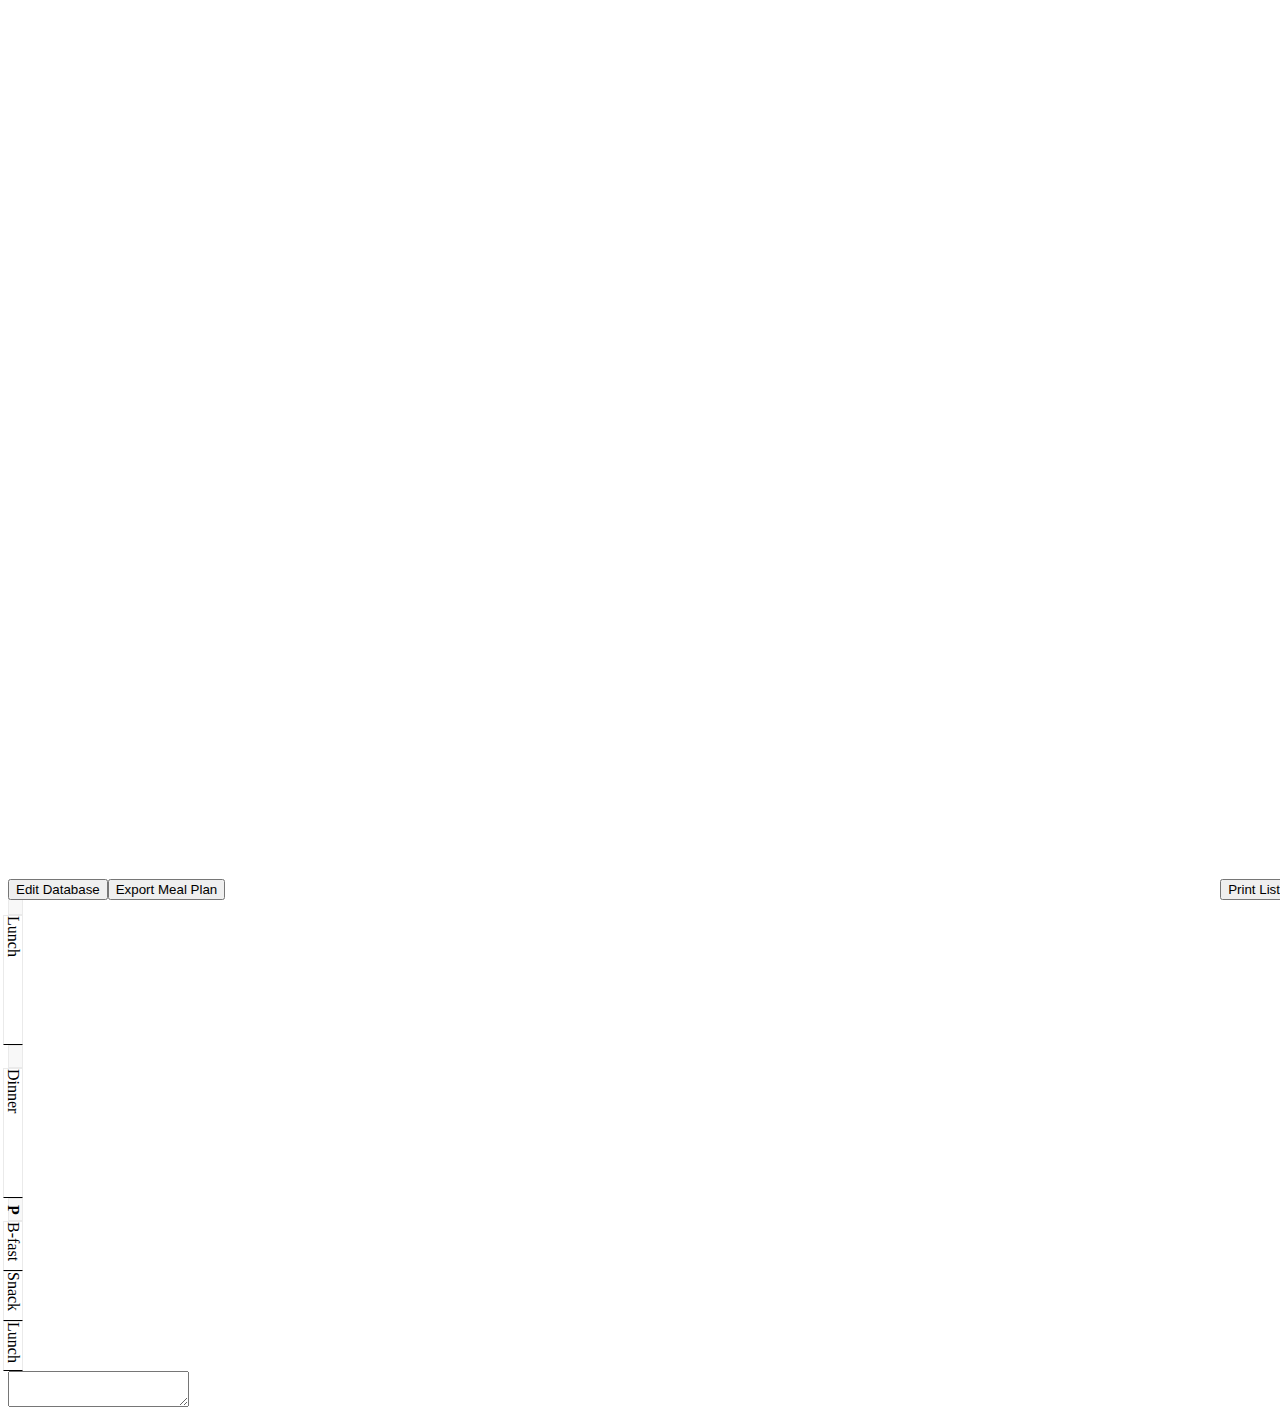
==== commit 6cfe5a14: "cleaned up and added labels" ====
--- a/index.html
+++ b/index.html
@@ -1,7 +1,7 @@
 <html>
 
     <head>
-        <Title>TY Meal Planner 2000</Title>
+        <Title>TY Meal Planner</Title>
         <link type="text/css" rel="stylesheet" href="./groceries.css" />
         <link type="text/css" rel="stylesheet" href="./modules/jqwidgets-9.1.4/styles/jqx.base.css" />
         <script type="text/javascript" src="./modules/papaparse/papaparse.min.js"></script>
@@ -11,25 +11,26 @@
         <script src="./modules/kendo/jszip.min.js"></script>
         <script src="./modules/kendo/kendo.all.min.js"></script>
     </head>
-
+    <link rel="icon" 
+        type="image/png" 
+        href="./images/heart.png">
 
 
 
     <script>
         let colors = {
-            "red": "#F65A38",
-            "orange": "#F8961E",
-            "yellow":"#F9C74F",
-            "green": "#90BE6D",
-            "blue": "#43AA8B",
-            "purple": "#577590",
-            "white": "#eeeeee"
+            "red": "#FCBA04",
+            "orange": "#C2B95D",
+            "yellow":"#88B7B5",
+            "green": "#8D99AE",
+            "blue": "#494B6F",
+            "purple": "#947423",
+            "white": "#EDF2F4"
         }
 
         function getMealColor(dish){
             var color = colors["white"]
             var meals = dish.meal.replace(" ","").split(",")
-            console.log(meals)
             if (meals.length == 1) {
                 if (meals.includes("breakfast")){
                     color = colors["red"]
@@ -62,7 +63,7 @@
                 header: true,
                 complete: function(results) {
                     var recipelines = results.data
-
+                    
                     for (var r=0; r<recipelines.length; r++){
                         //split recipes from ingredients
                         if(recipelines[r].ingredients !== ""){
@@ -117,7 +118,11 @@
             }
             for (var n in mealnames){
                 for (var i in recipes[mealnames[n]].ingredients){
+                    
                     var thisIngredient = recipes[mealnames[n]].ingredients[i]
+                    if (isNaN(thisIngredient.quantity)){
+                        thisIngredient.quantity = 1
+                    }
                     // check if ingredient already in list
                     var index = mealIngredientsList.findIndex(function(ing) {
                         return ing.ingredient == thisIngredient.ingredient
@@ -140,51 +145,54 @@
         }
 
         function textFormat(list){
-            var formattedDict = {}
-            var checkSupply = []
-            for(var i in list){
-                if (list[i].have !== ""){
-                    checkSupply.push(list[i])
-                } else {
-                    if(list[i].store in formattedDict){
-                        if (list[i].isle in formattedDict[list[i].store]){
-                            formattedDict[list[i].store][list[i].isle].push(list[i])
+            var formattedString = ""
+            if (list.length > 0){
+                var formattedDict = {}
+                var checkSupply = []
+                for(var i in list){
+                    if (list[i].have !== ""){
+                        checkSupply.push(list[i])
+                    } else {
+                        if(list[i].store in formattedDict){
+                            if (list[i].isle in formattedDict[list[i].store]){
+                                formattedDict[list[i].store][list[i].isle].push(list[i])
+                            } else {
+                                formattedDict[list[i].store][list[i].isle] = [list[i]]
+                            }
                         } else {
+                            formattedDict[list[i].store] = {}
                             formattedDict[list[i].store][list[i].isle] = [list[i]]
                         }
-                    } else {
-                        formattedDict[list[i].store] = {}
-                        formattedDict[list[i].store][list[i].isle] = [list[i]]
-                    }
-                }
+                    }
+                }
+                
+                
+                for (var s in formattedDict){
+                    //add store name
+                    formattedString += "<div style='text-align: left;''><span style='font-weight: bold; font-size: medium;'>" + s + ":</span></div><ul>"
+                    for (var i in formattedDict[s]){
+                        //add isle name
+                        formattedString += "<li>" + i + "<br></li><ul>"
+                            for (var f=0; f<formattedDict[s][i].length; f++){
+                                var slIng = formattedDict[s][i][f]
+                                
+                                formattedString += ["<li>",slIng.ingredient, "-","<span style='font-style: italic;'>", slIng.quantity, slIng.measurement,"</span></li>"].join(" ")
+                            }
+                        formattedString += "</ul>"
+                        // formattedString += "</ul>"
+                    }
+                    formattedString += "</ul><div><br></div>"
+                }
+                //append supply check items
+                formattedString += "<div style='text-align: left;''><span style='font-weight: bold; font-size: medium;'>Check Existing Supply:</span></div><ul>"
+                for (var c in checkSupply){
+                    formattedString +=  ["<li>",checkSupply[c].ingredient, "-", checkSupply[c].quantity, checkSupply[c].measurement, "</li>"].join(" ")
+                }
+                formattedString += "</ul>"
+      
+    
+                
             }
-            
-            
-            var formattedString = ""
-            for (var s in formattedDict){
-                //add store name
-                formattedString += "<div style='text-align: left;''><span style='font-weight: bold; font-size: medium;'>" + s + ":</span></div><ul>"
-                for (var i in formattedDict[s]){
-                    //add isle name
-                    formattedString += "<li>" + i + "<br></li><ul>"
-                        for (var f=0; f<formattedDict[s][i].length; f++){
-                            var slIng = formattedDict[s][i][f]
-                            formattedString += ["<li>",slIng.ingredient, "||", slIng.quantity, slIng.measurement, "</li>"].join(" ")
-                        }
-                    formattedString += "</ul>"
-                    // formattedString += "</ul>"
-                }
-                formattedString += "</ul><div><br></div>"
-            }
-            //append supply check items
-            formattedString += "<div style='text-align: left;''><span style='font-weight: bold; font-size: medium;'>Check Existing Supply:</span></div><ul>"
-            for (var c in checkSupply){
-                formattedString +=  ["<li>",checkSupply[c].ingredient, "||", checkSupply[c].quantity, checkSupply[c].measurement, "</li>"].join(" ")
-            }
-            formattedString += "</ul>"
-
-
-
             return formattedString
         }
 
@@ -215,9 +223,9 @@
         
         $(document).ready(function () {
             initDatabase(function() {
-                var proteinArray = [{ id: 0, name: "Soylent Green", image: "./images/common.png", common: true }]
+                var proteinArray = [{ id: 0, name: "takeout", image: "./images/takeout.png", common: true }]
                 for (var i in ingredientsDict){
-                    if (ingredientsDict[i].type == "meat"){
+                    if (ingredientsDict[i].protein !== ""){
                         if (findByMatchingProperties(proteinArray, {name: ingredientsDict[i].protein})){
                             proteinArray.push({
                                 id: proteinArray.length,
@@ -233,7 +241,8 @@
                     if (findByMatchingProperties(cuisineColumns, {text: recipes[r].cuisine}) < 1){
                         cuisineColumns.push({
                             text: recipes[r].cuisine,
-                            dataField: recipes[r].cuisine
+                            dataField: recipes[r].cuisine,
+                            iconClassName: "jqx-icon-plus-alt"
                         })
                     }
                 }
@@ -247,11 +256,20 @@
                     { text: "Friday", dataField: "fri", maxItems: 3, collapsible: false },
                     { text: "Saturday", dataField: "sat", maxItems: 3, collapsible: false }
                 ];
+                var pDayColumns = [
+                    { text: "Sunday", dataField: "sun", maxItems: 0, collapsible: false },
+                    { text: "Monday", dataField: "mon", maxItems: 1, collapsible: false },
+                    { text: "Tuesday", dataField: "tue", maxItems: 1, collapsible: false },
+                    { text: "Wednesday", dataField: "wed", maxItems: 1, collapsible: false },
+                    { text: "Thursday", dataField: "thu", maxItems: 1, collapsible: false },
+                    { text: "Friday", dataField: "fri", maxItems: 1, collapsible: false },
+                    { text: "Saturday", dataField: "sat", maxItems: 0, collapsible: false }
+                ];
             
                 //set up data for all meals lists
                 var fields = [
                         { name: "id", type: "string" },
-                        { name: "status", map: "cuisine", type: "string" },
+                        { name: "status", type: "string" },
                         { name: "text", type: "string" },
                         { name: "tags", type: "string" },
                         { name: "color", type: "string" },
@@ -272,28 +290,33 @@
                     
                     allMealsSource.push({
                         id: r,
-                        cuisine: recipes[recipenames[r]].cuisine,
+                        status: recipes[recipenames[r]].cuisine,
                         text: recipenames[r],
                         tags: recipes[recipenames[r]].meal.join(),
                         color: recipes[recipenames[r]].color,
                         resourceId: proteinID
                     })
                 }
-                var source =
-                {
+                var source = {
                     localData: allMealsSource,
                     dataType: "array",
                     dataFields: fields
                 };
                 var dataAdapter = new $.jqx.dataAdapter(source);
 
+                var blanksource = {
+                    localData: [],
+                    dataType: "array",
+                    dataFields: fields
+                }
+                var blankDataAdapter = new $.jqx.dataAdapter(blanksource);
+   
     
-    
-                var recipeTemplate = "<div class='jqx-kanban-item' id=''>"
+                var recipeTemplate = "<div class='jqx-kanban-item' id='' style='height:35px'>"
                         + "<div class='jqx-kanban-item-color-status'></div>"
                         + "<div class='jqx-kanban-item-avatar'></div>"
                         // + "<div class='jqx-icon jqx-icon-close jqx-kanban-item-template-content jqx-kanban-template-icon'></div>"
-                        + "<div class='jqx-kanban-item-text'></div>"
+                        + "<div class='jqx-kanban-item-text' style='height:20px'></div>"
                         + "<div style='display: none;' class='jqx-kanban-item-footer'></div>"
                         + "</div>"
 
@@ -313,7 +336,7 @@
                 });
                 $('#dinner_kanban').jqxKanban({
                     width: '100%',
-                    height: 155,
+                    height: 153,
                     template: recipeTemplate,
                     source: [],
                     connectWith: "#allMeals_kanban, #lunch_kanban, #p_breakfast_kanban, #p_snack_kanban, #p_lunch_kanban",
@@ -323,7 +346,7 @@
                 });
                 $('#lunch_kanban').jqxKanban({
                     width: '100%',
-                    height: 155,
+                    height: 153,
                     template: recipeTemplate,
                     source: [],
                     connectWith: "#allMeals_kanban, #dinner_kanban, #p_breakfast_kanban, #p_snack_kanban, #p_lunch_kanban",
@@ -333,40 +356,40 @@
                 });
                 $('#p_breakfast_kanban').jqxKanban({
                     width: '100%',
-                    height: 72,
+                    height: 71,
                     template: recipeTemplate,
                     source: [],
                     connectWith: "#allMeals_kanban, #dinner_kanban, #lunch_kanban, #p_snack_kanban, #p_lunch_kanban",
-                    columns: dayColumns,
+                    columns: pDayColumns,
                     resources: proteinArray,
                     headerHeight: 20
                 });
                 $('#p_snack_kanban').jqxKanban({
                     width: '100%',
-                    height: 52,
+                    height: 51,
                     template: recipeTemplate,
                     source: [],
                     connectWith: "#allMeals_kanban, #dinner_kanban, #lunch_kanban, #p_breakfast_kanban, #p_lunch_kanban",
-                    columns: dayColumns,
+                    columns: pDayColumns,
                     resources: proteinArray,
                     headerHeight: 0
                 });
                 $('#p_lunch_kanban').jqxKanban({
                     width: '100%',
-                    height: 52,
+                    height: 51,
                     template: recipeTemplate,
                     source: [],
                     connectWith: "#allMeals_kanban, #dinner_kanban, #lunch_kanban, #p_breakfast_kanban, #p_snack_kanban",
-                    columns: dayColumns,
+                    columns: pDayColumns,
                     resources: proteinArray,
                     headerHeight: 0
                 });
 
-                $("#verticalSplitter").jqxSplitter({
-                    width: '100%',
-                    // $(window).height() - 128
+                $("#verticalSplitterRight").jqxSplitter({
+                    width: '100%',
                     height: 'calc(100% - 2px)',
                     resizable: false,
+                    splitBarSize: 0,
                     panels: [{
                         size: '100%',
                         collapsible: false
@@ -375,6 +398,19 @@
                         min: 384
                     }]
                 });
+                $("#verticalSplitterLeft").jqxSplitter({
+                    width: '100%',
+                    height: 'calc(100% - 2px)',
+                    resizable: false,
+                    splitBarSize: 0,
+                    panels: [{
+                        size: 15,
+                        min: 15
+                    }, {
+                        size: '100%',
+                        collapsible: false
+                    }]
+                });
 
                 $('#shoppingList').jqxEditor({
                     width: "100%",
@@ -395,7 +431,11 @@
                 //trigger on meal move
                 $("[id$=kanban]").on('itemMoved', function (event) {
                     setTimeout(function() {
+                        var args = event.args
+                        $("#"+ args.newParentId + "_" + args.itemId).css('background', args.itemData.color)
+
                         var currentIngredientList = collectIngredientList()
+                        
                         $("#shoppingList").val(currentIngredientList)
                     }, 10);
                 });
@@ -411,11 +451,38 @@
                 });
 
 
-                //basis for leftover duplication
-                $('#allMeals_kanban').on("itemAttrClicked", function (event) {
+                //add bonus meals
+                var itemIndex = 0;
+                $('#allMeals_kanban').on('columnAttrClicked', function (event) {
                     var args = event.args;
-                    if (args.attribute == "template") {
-                        $('#allMeals_kanban').jqxKanban('removeItem', args.item.id);
+                    if (args.attribute == "button") {
+                        args.cancelToggle = true;
+                        if (!args.column.collapsed) {
+                            $('#allMeals_kanban').jqxKanban('addItem', { 
+                                status: args.column.dataField, 
+                                text: "<input placeholder='(No Title)' style='width: 96%; margin-top:2px; border-radius: 3px; border-color: #ddd; line-height:20px; height: 20px;' class='jqx-input' id='newItem" + itemIndex + "' value=''/>", 
+                                tags: "new task", 
+                                color: colors["white"], 
+                                resourceId: 0 
+                            });
+                            var input =  $("#newItem" + itemIndex);
+                            input.mousedown(function (event) {
+                                event.stopPropagation();
+                            });
+                            input.mouseup(function (event) {
+                                event.stopPropagation();
+                            });
+                            input.keydown(function (event) {
+                                if (event.keyCode == 13) {
+                                    if (event.target.value !== ""){
+                                        $("<span>" + $(event.target).val() + "</span>").insertBefore($(event.target));
+                                        $(event.target).remove();
+                                    }
+                                }
+                            });
+                            input.focus();
+                            itemIndex++;
+                        }
                     }
                 });
             });
@@ -423,36 +490,58 @@
     </script>
 </head>
 <body>
-    <div id="verticalSplitter">
-        <div>
-            <!-- <div id="horizontalSplitter"> -->
+
+    <div>
+        <div id="verticalSplitterRight">
+            <div>
+                <!-- <div id="horizontalSplitter"> -->
+                    <div>
+                        <div id="allMeals_kanban" style="float:left"></div>
+                    </div>
+                    <div id="verticalSplitterLeft">
+                        <div>
+                            <div style="writing-mode: vertical-rl; text-orientation: mixed; width:15px;">
+                                <div id="labelSpacer"></div>
+                                <div id="bigLabel">Lunch</div>
+                                <div id="labelSpacer"></div>
+                                <div id="bigLabel">Dinner</div>
+                                <div id="labelSpacer" style="font-weight: bold; text-align: center;">P</div>
+                                <div id="smLabel">B-fast</div>
+                                <div id="smLabel">Snack</div>
+                                <div id="smLabel">Lunch</div>
+                            </div>
+                        </div>
+                            <div id="mealWork_kanban">
+                                <div id="dinner_kanban"></div>
+                                <div id="lunch_kanban"></div>
+                                <div id="p_breakfast_kanban"></div>
+                                <div id="p_snack_kanban"></div>
+                                <div id="p_lunch_kanban"></div>
+        
+                            </div>
+                        </div>
+
+
+
+
+
+                <!-- </div> -->
+            </div>
+
+
+
+            <div style="overflow-y: auto;">
                 <div>
-                    <div id="allMeals_kanban" style="float:left"></div>
+                    <textarea name="shoppingList" id="shoppingList" ></textarea>
                 </div>
-                <div id="mealWork_kanban">
-                    <div id="dinner_kanban"></div>
-                    <div id="lunch_kanban"></div>
-                    <div id="p_breakfast_kanban"></div>
-                    <div id="p_snack_kanban"></div>
-                    <div id="p_lunch_kanban"></div>
-
+                <div id="buttonArea">
+                    <input type="button" value="Edit Database" id='editDB' style="float:left"/>
+                    <input type="button" value="Export Meal Plan" id='exportPDF' style="float: center" />
+                    <input type="button" value="Print List" id='printList' style="float: right" />
                 </div>
-
-            <!-- </div> -->
-        </div>
-
-
-
-        <div style="overflow-y: auto;">
-            <div>
-                <textarea name="shoppingList" id="shoppingList" ></textarea>
-            </div>
-            <div id="buttonArea">
-                <input type="button" value="Edit Database" id='editDB' style="float:left"/>
-                <input type="button" value="Export Meal Plan" id='exportPDF' style="float: center" />
-                <input type="button" value="Print Shopping List" id='printList' style="float: right" />
             </div>
         </div>
+
     </div>
 
 </body>
--- a/groceries.css
+++ b/groceries.css
@@ -17,6 +17,7 @@
     position: absolute;
     bottom: 0px;
     width: 100%;
+    float:right;
 }
 #buttonArea {
     position: absolute;
@@ -39,7 +40,7 @@
 }
 
 .jqx-kanban-item-text {
-    padding-top: 6px;
+    padding-top: 3px;
 }
 
 .jqx-kanban-item-avatar {
@@ -72,3 +73,23 @@
     border-color: #c53030;
 }
 
+#labelSpacer{
+    float: left;
+    height: 21px;
+    width: 13px;
+    border: solid #eaeaea 1px;
+    background-color: #f8f8f8;
+}
+
+#bigLabel{
+    float:left; 
+    height:128px; 
+    border:solid #eaeaea 1px;
+    border-bottom: solid black 1px;
+}
+#smLabel{
+    float:left; 
+    height:48px; 
+    border:solid #eaeaea 1px;
+    border-bottom: solid black 1px;
+}--- a/modules/jqwidgets-9.1.4/styles/jqx.base.css
+++ b/modules/jqwidgets-9.1.4/styles/jqx.base.css
@@ -61,9 +61,9 @@
 }
 /*all rounded Corners*/
 .jqx-rc-all {
-    -moz-border-radius: 3px;
+    /* -moz-border-radius: 3px;
     -webkit-border-radius: 3px;
-    border-radius: 3px;
+    border-radius: 3px; */
 }
 /*reset rounded corners*/
 .jqx-rc-reset {
@@ -6729,8 +6729,8 @@
 .jqx-kanban-item-text {
     padding-left: 6px;
     padding-right: 23px;
-    font-size: 14px;
-    padding-bottom: 11px;
+    font-size: 12px;
+    padding-bottom: 12px;
     overflow: hidden;
     text-overflow: ellipsis;
 }
@@ -6753,8 +6753,8 @@
     width: 22px;
     height: 22px;
     position: absolute;
-    right: 3px;
-    top: 1px;
+    right: 1px;
+    top: 0px;
     background: #eee;
     text-align: center;
     overflow: hidden;
@@ -6807,6 +6807,7 @@
 
 .jqx-kanban-item-avatar {
     height: 20px;
+    width: 20px;
 }
 
 .jqx-kanban-handle {
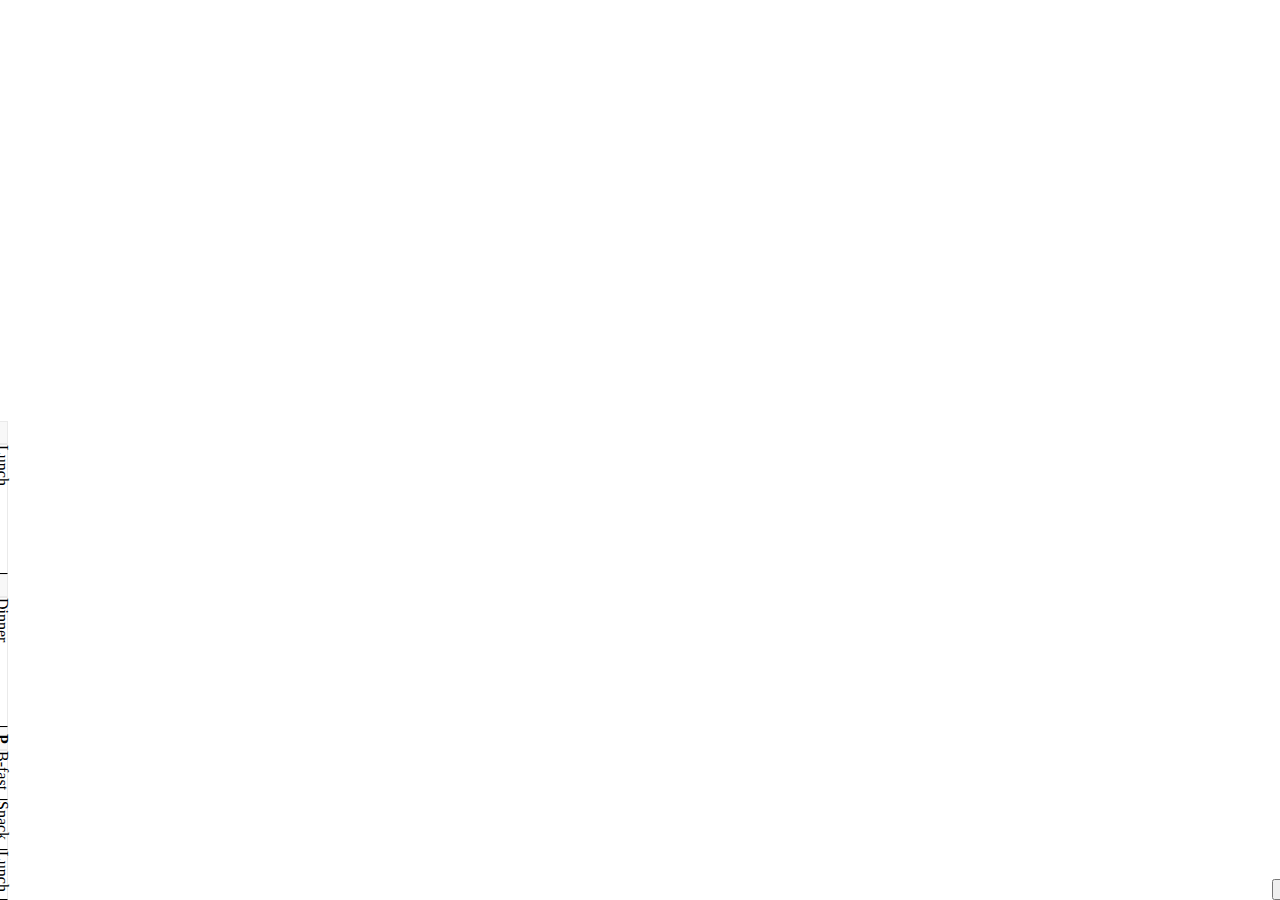
==== commit aea73da3: "egg image, more graphical cleanup" ====
--- a/index.html
+++ b/index.html
@@ -19,12 +19,12 @@
 
     <script>
         let colors = {
-            "red": "#FCBA04",
-            "orange": "#C2B95D",
-            "yellow":"#88B7B5",
-            "green": "#8D99AE",
-            "blue": "#494B6F",
-            "purple": "#947423",
+            "red": "#C7675D",
+            "orange": "#DFBA7C",
+            "yellow":"#DDF3D8",
+            "green": "#A7D0C9",
+            "blue": "#3EA6C0",
+            "purple": "#C3A8A8",
             "white": "#EDF2F4"
         }
 
@@ -404,8 +404,8 @@
                     resizable: false,
                     splitBarSize: 0,
                     panels: [{
-                        size: 15,
-                        min: 15
+                        size: 12,
+                        min: 12
                     }, {
                         size: '100%',
                         collapsible: false
@@ -432,6 +432,7 @@
                 $("[id$=kanban]").on('itemMoved', function (event) {
                     setTimeout(function() {
                         var args = event.args
+                        console.log()
                         $("#"+ args.newParentId + "_" + args.itemId).css('background', args.itemData.color)
 
                         var currentIngredientList = collectIngredientList()
@@ -462,7 +463,7 @@
                                 status: args.column.dataField, 
                                 text: "<input placeholder='(No Title)' style='width: 96%; margin-top:2px; border-radius: 3px; border-color: #ddd; line-height:20px; height: 20px;' class='jqx-input' id='newItem" + itemIndex + "' value=''/>", 
                                 tags: "new task", 
-                                color: colors["white"], 
+                                color: colors["red"], 
                                 resourceId: 0 
                             });
                             var input =  $("#newItem" + itemIndex);
@@ -492,56 +493,52 @@
 <body>
 
     <div>
-        <div id="verticalSplitterRight">
+        <div id="verticalSplitterLeft">
+            <div style="writing-mode: vertical-rl; text-orientation: mixed; line-height: 10px;">
+                <!-- <div id="labelSpacer"></div>
+                <div id="hugeLabel"></div> -->
+                <div id="mealWork_kanban">
+                    <div id="labelSpacer"></div>
+                    <div id="bigLabel">Lunch</div>
+                    <div id="labelSpacer"></div>
+                    <div id="bigLabel">Dinner</div>
+                    <div id="labelSpacer" style="font-weight: bold; text-align: center;">P</div>
+                    <div id="smLabel">B-fast</div>
+                    <div id="smLabel">Snack</div>
+                    <div id="smLabel">Lunch</div>
+                </div>
+            </div>
             <div>
-                <!-- <div id="horizontalSplitter"> -->
+                <div id="verticalSplitterRight">
                     <div>
-                        <div id="allMeals_kanban" style="float:left"></div>
-                    </div>
-                    <div id="verticalSplitterLeft">
                         <div>
-                            <div style="writing-mode: vertical-rl; text-orientation: mixed; width:15px;">
-                                <div id="labelSpacer"></div>
-                                <div id="bigLabel">Lunch</div>
-                                <div id="labelSpacer"></div>
-                                <div id="bigLabel">Dinner</div>
-                                <div id="labelSpacer" style="font-weight: bold; text-align: center;">P</div>
-                                <div id="smLabel">B-fast</div>
-                                <div id="smLabel">Snack</div>
-                                <div id="smLabel">Lunch</div>
-                            </div>
+                            <div id="allMeals_kanban" style="float:left"></div>
                         </div>
+                        <div>
                             <div id="mealWork_kanban">
                                 <div id="dinner_kanban"></div>
                                 <div id="lunch_kanban"></div>
                                 <div id="p_breakfast_kanban"></div>
                                 <div id="p_snack_kanban"></div>
                                 <div id="p_lunch_kanban"></div>
-        
+    
                             </div>
                         </div>
-
-
-
-
-
-                <!-- </div> -->
-            </div>
-
-
-
-            <div style="overflow-y: auto;">
-                <div>
-                    <textarea name="shoppingList" id="shoppingList" ></textarea>
-                </div>
-                <div id="buttonArea">
-                    <input type="button" value="Edit Database" id='editDB' style="float:left"/>
-                    <input type="button" value="Export Meal Plan" id='exportPDF' style="float: center" />
-                    <input type="button" value="Print List" id='printList' style="float: right" />
+                    </div>
+    
+                    <div style="overflow-y: auto;">
+                        <div>
+                            <textarea name="shoppingList" id="shoppingList" ></textarea>
+                        </div>
+                        <div id="buttonArea">
+                            <input type="button" value="Edit Database" id='editDB' style="float:left"/>
+                            <input type="button" value="Export Meal Plan" id='exportPDF' style="float: center" />
+                            <input type="button" value="Print List" id='printList' style="float: right" />
+                        </div>
+                    </div>
                 </div>
             </div>
         </div>
-
     </div>
 
 </body>
--- a/groceries.css
+++ b/groceries.css
@@ -81,6 +81,12 @@
     background-color: #f8f8f8;
 }
 
+#hugeLabel{
+    float:left; 
+    height:128px; 
+    border:solid #eaeaea 1px;
+    border-bottom: solid black 1px;
+}
 #bigLabel{
     float:left; 
     height:128px; 
@@ -92,4 +98,4 @@
     height:48px; 
     border:solid #eaeaea 1px;
     border-bottom: solid black 1px;
-}+}
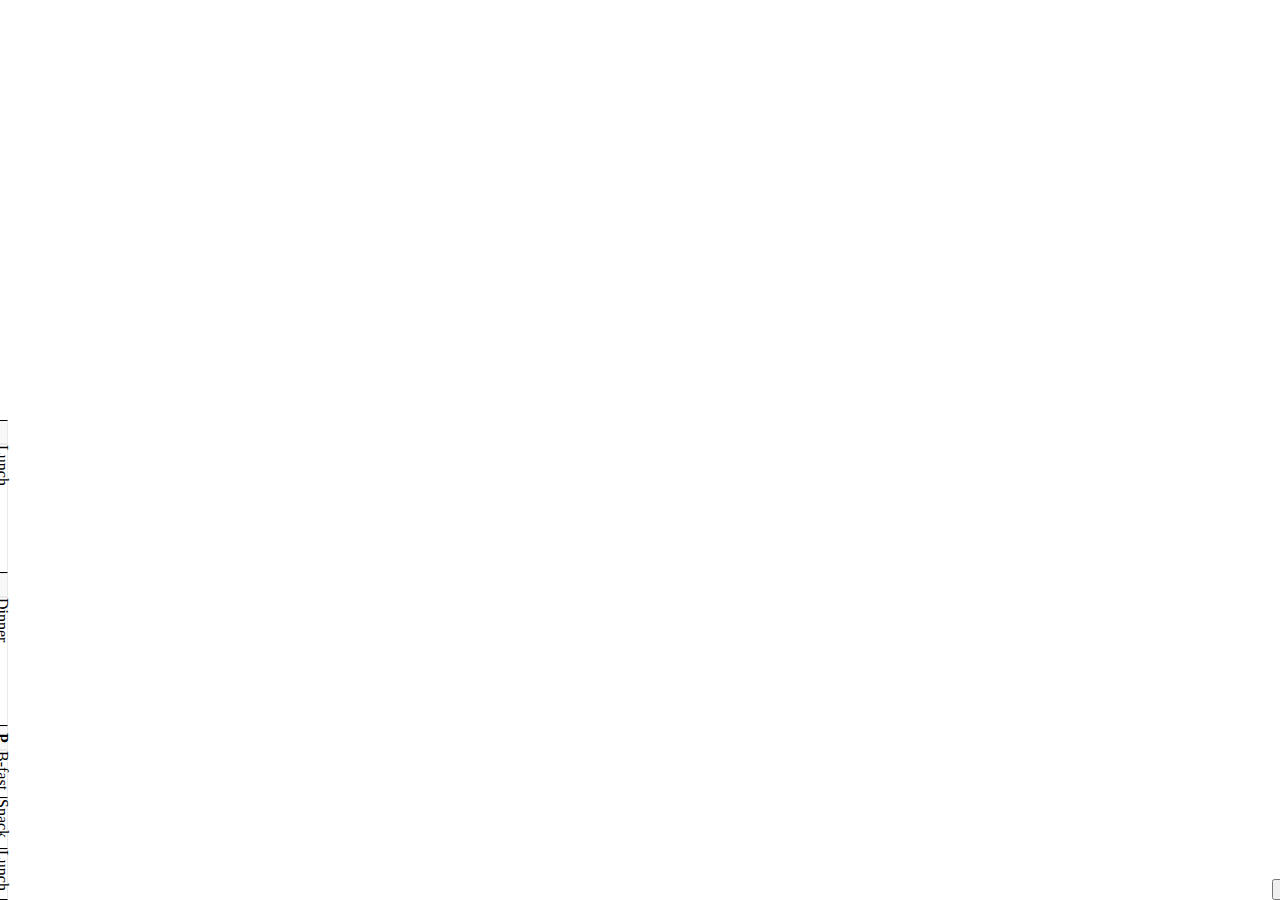
==== commit 120dd3a9: "a little prettier" ====
--- a/index.html
+++ b/index.html
@@ -326,7 +326,7 @@
                         $(element).find(".jqx-kanban-item-text").css('background', item.color);
                     },                    
                     width: '100%',
-                    height: 'calc(100% - 485px)',
+                    height: 'calc(100% - 479px)',
                     template: recipeTemplate,
                     source: dataAdapter,
                     connectWith: "#dinner_kanban, #lunch_kanban, #p_breakfast_kanban, #p_snack_kanban, #p_lunch_kanban",
@@ -498,12 +498,12 @@
                 <!-- <div id="labelSpacer"></div>
                 <div id="hugeLabel"></div> -->
                 <div id="mealWork_kanban">
-                    <div id="labelSpacer"></div>
+                    <div id="labelSpacer" style="border-top: solid black 1.5px"></div>
                     <div id="bigLabel">Lunch</div>
                     <div id="labelSpacer"></div>
                     <div id="bigLabel">Dinner</div>
                     <div id="labelSpacer" style="font-weight: bold; text-align: center;">P</div>
-                    <div id="smLabel">B-fast</div>
+                    <div id="smLabel" style="height:46px">B-fast</div>
                     <div id="smLabel">Snack</div>
                     <div id="smLabel">Lunch</div>
                 </div>
--- a/groceries.css
+++ b/groceries.css
@@ -75,7 +75,7 @@
 
 #labelSpacer{
     float: left;
-    height: 21px;
+    height: 22px;
     width: 13px;
     border: solid #eaeaea 1px;
     background-color: #f8f8f8;
@@ -86,16 +86,19 @@
     height:128px; 
     border:solid #eaeaea 1px;
     border-bottom: solid black 1px;
+    background: #ffffff;
 }
 #bigLabel{
     float:left; 
-    height:128px; 
+    height:127px; 
     border:solid #eaeaea 1px;
     border-bottom: solid black 1px;
+    background: #ffffff;
 }
 #smLabel{
     float:left; 
-    height:48px; 
+    height:49px; 
     border:solid #eaeaea 1px;
     border-bottom: solid black 1px;
+    background: #ffffff;
 }
